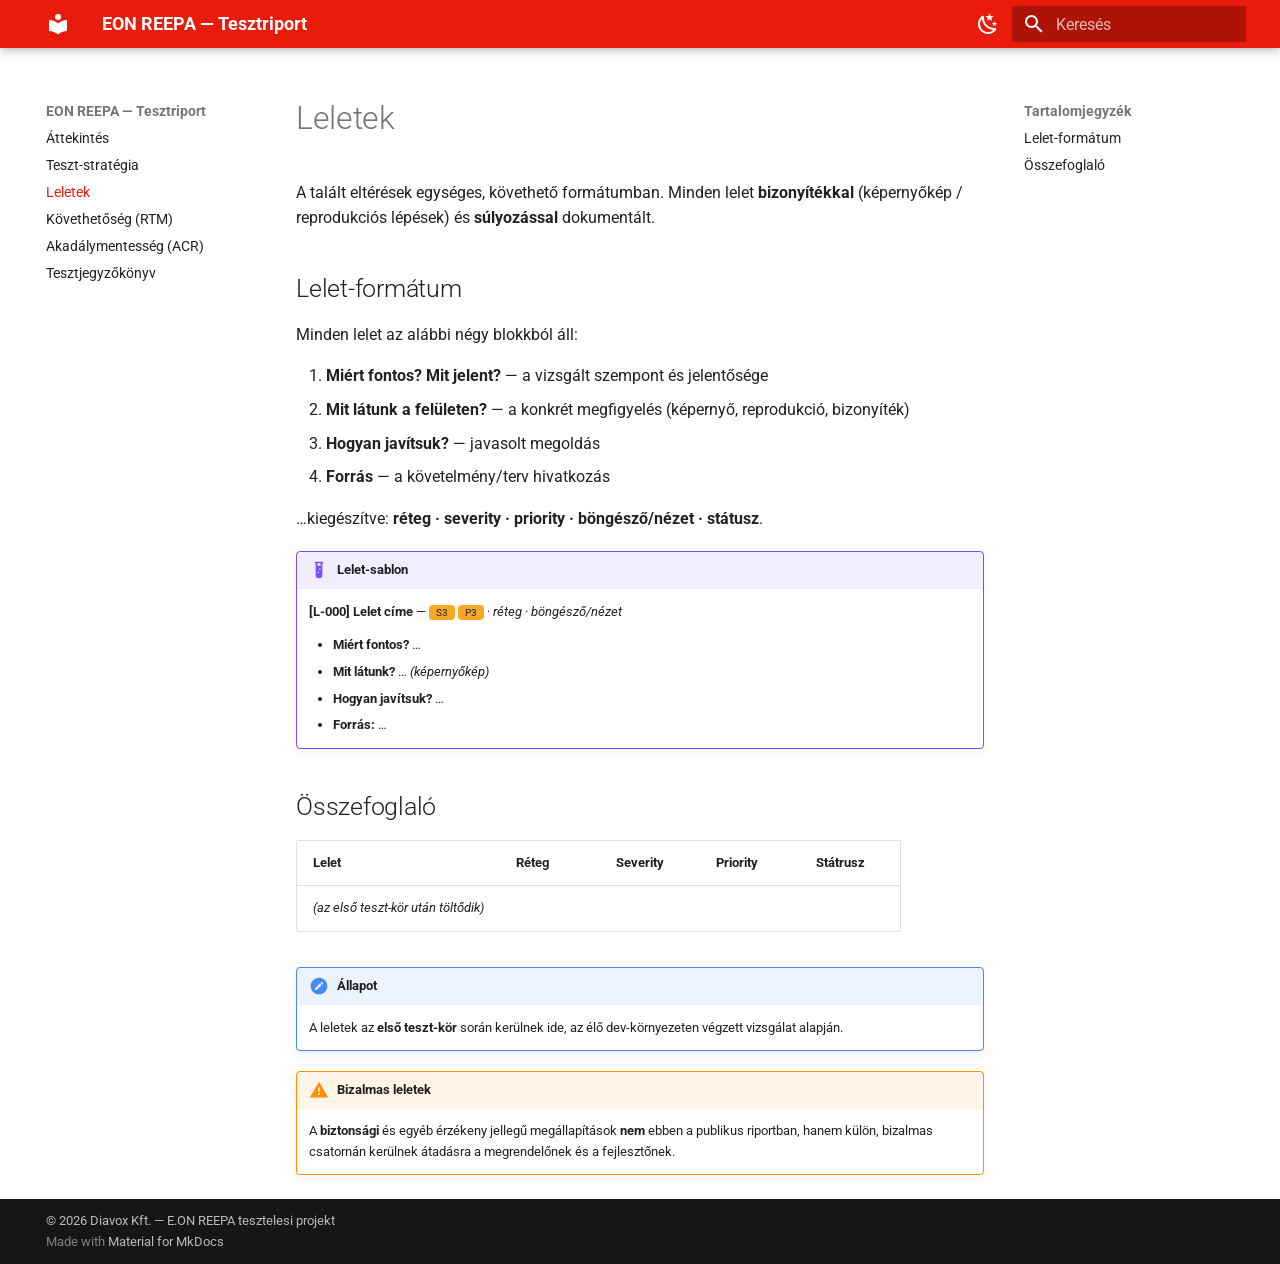
==== 0.1/leletek/index.html @ fbe77873 "Deployed 7384f3c to 0.1 with MkDocs 1.6.1 and mike 2.2.0" ====
<!doctype html>
<html lang="hu" class="no-js">
  <head>
    
      <meta charset="utf-8">
      <meta name="viewport" content="width=device-width,initial-scale=1">
      
        <meta name="description" content="Az EON REEPA adatbekero urlap tesztelesi riportja (ISO/IEC/IEEE 29119-3:2021)">
      
      
        <meta name="author" content="Diavox Kft.">
      
      
      
        <link rel="prev" href="../teszt-strategia/">
      
      
        <link rel="next" href="../rtm/">
      
      
        
      
      
      <link rel="icon" href="../assets/images/favicon.png">
      <meta name="generator" content="mkdocs-1.6.1, mkdocs-material-9.7.6">
    
    
      
        <title>Leletek - EON REEPA — Tesztriport</title>
      
    
    
      <link rel="stylesheet" href="../assets/stylesheets/main.484c7ddc.min.css">
      
        
        <link rel="stylesheet" href="../assets/stylesheets/palette.ab4e12ef.min.css">
      
      


    
    
      
    
    
      
        
        
        <link rel="preconnect" href="https://fonts.gstatic.com" crossorigin>
        <link rel="stylesheet" href="https://fonts.googleapis.com/css?family=Roboto:300,300i,400,400i,700,700i%7CRoboto+Mono:400,400i,700,700i&display=fallback">
        <style>:root{--md-text-font:"Roboto";--md-code-font:"Roboto Mono"}</style>
      
    
    
      <link rel="stylesheet" href="../stylesheets/extra.css">
    
    <script>__md_scope=new URL("..",location),__md_hash=e=>[...e].reduce(((e,_)=>(e<<5)-e+_.charCodeAt(0)),0),__md_get=(e,_=localStorage,t=__md_scope)=>JSON.parse(_.getItem(t.pathname+"."+e)),__md_set=(e,_,t=localStorage,a=__md_scope)=>{try{t.setItem(a.pathname+"."+e,JSON.stringify(_))}catch(e){}}</script>
    
      

    
    
  </head>
  
  
    
    
      
    
    
    
    
    <body dir="ltr" data-md-color-scheme="default" data-md-color-primary="custom" data-md-color-accent="custom">
  
    
    <input class="md-toggle" data-md-toggle="drawer" type="checkbox" id="__drawer" autocomplete="off">
    <input class="md-toggle" data-md-toggle="search" type="checkbox" id="__search" autocomplete="off">
    <label class="md-overlay" for="__drawer"></label>
    <div data-md-component="skip">
      
        
        <a href="#leletek" class="md-skip">
          Kihagyás
        </a>
      
    </div>
    <div data-md-component="announce">
      
    </div>
    
      <div data-md-color-scheme="default" data-md-component="outdated" hidden>
        
      </div>
    
    
      

  

<header class="md-header md-header--shadow" data-md-component="header">
  <nav class="md-header__inner md-grid" aria-label="Élőfej">
    <a href=".." title="EON REEPA — Tesztriport" class="md-header__button md-logo" aria-label="EON REEPA — Tesztriport" data-md-component="logo">
      
  
  <svg xmlns="http://www.w3.org/2000/svg" viewBox="0 0 24 24"><path d="M12 8a3 3 0 0 0 3-3 3 3 0 0 0-3-3 3 3 0 0 0-3 3 3 3 0 0 0 3 3m0 3.54C9.64 9.35 6.5 8 3 8v11c3.5 0 6.64 1.35 9 3.54 2.36-2.19 5.5-3.54 9-3.54V8c-3.5 0-6.64 1.35-9 3.54"/></svg>

    </a>
    <label class="md-header__button md-icon" for="__drawer">
      
      <svg xmlns="http://www.w3.org/2000/svg" viewBox="0 0 24 24"><path d="M3 6h18v2H3zm0 5h18v2H3zm0 5h18v2H3z"/></svg>
    </label>
    <div class="md-header__title" data-md-component="header-title">
      <div class="md-header__ellipsis">
        <div class="md-header__topic">
          <span class="md-ellipsis">
            EON REEPA — Tesztriport
          </span>
        </div>
        <div class="md-header__topic" data-md-component="header-topic">
          <span class="md-ellipsis">
            
              Leletek
            
          </span>
        </div>
      </div>
    </div>
    
      
        <form class="md-header__option" data-md-component="palette">
  
    
    
    
    <input class="md-option" data-md-color-media="" data-md-color-scheme="default" data-md-color-primary="custom" data-md-color-accent="custom"  aria-label="Sotet mod"  type="radio" name="__palette" id="__palette_0">
    
      <label class="md-header__button md-icon" title="Sotet mod" for="__palette_1" hidden>
        <svg xmlns="http://www.w3.org/2000/svg" viewBox="0 0 24 24"><path d="m17.75 4.09-2.53 1.94.91 3.06-2.63-1.81-2.63 1.81.91-3.06-2.53-1.94L12.44 4l1.06-3 1.06 3zm3.5 6.91-1.64 1.25.59 1.98-1.7-1.17-1.7 1.17.59-1.98L15.75 11l2.06-.05L18.5 9l.69 1.95zm-2.28 4.95c.83-.08 1.72 1.1 1.19 1.85-.32.45-.66.87-1.08 1.27C15.17 23 8.84 23 4.94 19.07c-3.91-3.9-3.91-10.24 0-14.14.4-.4.82-.76 1.27-1.08.75-.53 1.93.36 1.85 1.19-.27 2.86.69 5.83 2.89 8.02a9.96 9.96 0 0 0 8.02 2.89m-1.64 2.02a12.08 12.08 0 0 1-7.8-3.47c-2.17-2.19-3.33-5-3.49-7.82-2.81 3.14-2.7 7.96.31 10.98 3.02 3.01 7.84 3.12 10.98.31"/></svg>
      </label>
    
  
    
    
    
    <input class="md-option" data-md-color-media="" data-md-color-scheme="slate" data-md-color-primary="custom" data-md-color-accent="custom"  aria-label="Vilagos mod"  type="radio" name="__palette" id="__palette_1">
    
      <label class="md-header__button md-icon" title="Vilagos mod" for="__palette_0" hidden>
        <svg xmlns="http://www.w3.org/2000/svg" viewBox="0 0 24 24"><path d="M12 7a5 5 0 0 1 5 5 5 5 0 0 1-5 5 5 5 0 0 1-5-5 5 5 0 0 1 5-5m0 2a3 3 0 0 0-3 3 3 3 0 0 0 3 3 3 3 0 0 0 3-3 3 3 0 0 0-3-3m0-7 2.39 3.42C13.65 5.15 12.84 5 12 5s-1.65.15-2.39.42zM3.34 7l4.16-.35A7.2 7.2 0 0 0 5.94 8.5c-.44.74-.69 1.5-.83 2.29zm.02 10 1.76-3.77a7.131 7.131 0 0 0 2.38 4.14zM20.65 7l-1.77 3.79a7.02 7.02 0 0 0-2.38-4.15zm-.01 10-4.14.36c.59-.51 1.12-1.14 1.54-1.86.42-.73.69-1.5.83-2.29zM12 22l-2.41-3.44c.74.27 1.55.44 2.41.44.82 0 1.63-.17 2.37-.44z"/></svg>
      </label>
    
  
</form>
      
    
    
      <script>var palette=__md_get("__palette");if(palette&&palette.color){if("(prefers-color-scheme)"===palette.color.media){var media=matchMedia("(prefers-color-scheme: light)"),input=document.querySelector(media.matches?"[data-md-color-media='(prefers-color-scheme: light)']":"[data-md-color-media='(prefers-color-scheme: dark)']");palette.color.media=input.getAttribute("data-md-color-media"),palette.color.scheme=input.getAttribute("data-md-color-scheme"),palette.color.primary=input.getAttribute("data-md-color-primary"),palette.color.accent=input.getAttribute("data-md-color-accent")}for(var[key,value]of Object.entries(palette.color))document.body.setAttribute("data-md-color-"+key,value)}</script>
    
    
    
      
      
        <label class="md-header__button md-icon" for="__search">
          
          <svg xmlns="http://www.w3.org/2000/svg" viewBox="0 0 24 24"><path d="M9.5 3A6.5 6.5 0 0 1 16 9.5c0 1.61-.59 3.09-1.56 4.23l.27.27h.79l5 5-1.5 1.5-5-5v-.79l-.27-.27A6.52 6.52 0 0 1 9.5 16 6.5 6.5 0 0 1 3 9.5 6.5 6.5 0 0 1 9.5 3m0 2C7 5 5 7 5 9.5S7 14 9.5 14 14 12 14 9.5 12 5 9.5 5"/></svg>
        </label>
        <div class="md-search" data-md-component="search" role="dialog">
  <label class="md-search__overlay" for="__search"></label>
  <div class="md-search__inner" role="search">
    <form class="md-search__form" name="search">
      <input type="text" class="md-search__input" name="query" aria-label="Keresés" placeholder="Keresés" autocapitalize="off" autocorrect="off" autocomplete="off" spellcheck="false" data-md-component="search-query" required>
      <label class="md-search__icon md-icon" for="__search">
        
        <svg xmlns="http://www.w3.org/2000/svg" viewBox="0 0 24 24"><path d="M9.5 3A6.5 6.5 0 0 1 16 9.5c0 1.61-.59 3.09-1.56 4.23l.27.27h.79l5 5-1.5 1.5-5-5v-.79l-.27-.27A6.52 6.52 0 0 1 9.5 16 6.5 6.5 0 0 1 3 9.5 6.5 6.5 0 0 1 9.5 3m0 2C7 5 5 7 5 9.5S7 14 9.5 14 14 12 14 9.5 12 5 9.5 5"/></svg>
        
        <svg xmlns="http://www.w3.org/2000/svg" viewBox="0 0 24 24"><path d="M20 11v2H8l5.5 5.5-1.42 1.42L4.16 12l7.92-7.92L13.5 5.5 8 11z"/></svg>
      </label>
      <nav class="md-search__options" aria-label="Keresés">
        
        <button type="reset" class="md-search__icon md-icon" title="Törlés" aria-label="Törlés" tabindex="-1">
          
          <svg xmlns="http://www.w3.org/2000/svg" viewBox="0 0 24 24"><path d="M19 6.41 17.59 5 12 10.59 6.41 5 5 6.41 10.59 12 5 17.59 6.41 19 12 13.41 17.59 19 19 17.59 13.41 12z"/></svg>
        </button>
      </nav>
      
        <div class="md-search__suggest" data-md-component="search-suggest"></div>
      
    </form>
    <div class="md-search__output">
      <div class="md-search__scrollwrap" tabindex="0" data-md-scrollfix>
        <div class="md-search-result" data-md-component="search-result">
          <div class="md-search-result__meta">
            Keresés inicializálása
          </div>
          <ol class="md-search-result__list" role="presentation"></ol>
        </div>
      </div>
    </div>
  </div>
</div>
      
    
    
  </nav>
  
</header>
    
    <div class="md-container" data-md-component="container">
      
      
        
          
        
      
      <main class="md-main" data-md-component="main">
        <div class="md-main__inner md-grid">
          
            
              
              <div class="md-sidebar md-sidebar--primary" data-md-component="sidebar" data-md-type="navigation" >
                <div class="md-sidebar__scrollwrap">
                  <div class="md-sidebar__inner">
                    



<nav class="md-nav md-nav--primary" aria-label="Navigáció" data-md-level="0">
  <label class="md-nav__title" for="__drawer">
    <a href=".." title="EON REEPA — Tesztriport" class="md-nav__button md-logo" aria-label="EON REEPA — Tesztriport" data-md-component="logo">
      
  
  <svg xmlns="http://www.w3.org/2000/svg" viewBox="0 0 24 24"><path d="M12 8a3 3 0 0 0 3-3 3 3 0 0 0-3-3 3 3 0 0 0-3 3 3 3 0 0 0 3 3m0 3.54C9.64 9.35 6.5 8 3 8v11c3.5 0 6.64 1.35 9 3.54 2.36-2.19 5.5-3.54 9-3.54V8c-3.5 0-6.64 1.35-9 3.54"/></svg>

    </a>
    EON REEPA — Tesztriport
  </label>
  
  <ul class="md-nav__list" data-md-scrollfix>
    
      
      
  
  
  
  
    <li class="md-nav__item">
      <a href=".." class="md-nav__link">
        
  
  
  <span class="md-ellipsis">
    
  
    Áttekintés
  

    
  </span>
  
  

      </a>
    </li>
  

    
      
      
  
  
  
  
    <li class="md-nav__item">
      <a href="../teszt-strategia/" class="md-nav__link">
        
  
  
  <span class="md-ellipsis">
    
  
    Teszt-stratégia
  

    
  </span>
  
  

      </a>
    </li>
  

    
      
      
  
  
    
  
  
  
    <li class="md-nav__item md-nav__item--active">
      
      <input class="md-nav__toggle md-toggle" type="checkbox" id="__toc">
      
      
        
      
      
        <label class="md-nav__link md-nav__link--active" for="__toc">
          
  
  
  <span class="md-ellipsis">
    
  
    Leletek
  

    
  </span>
  
  

          <span class="md-nav__icon md-icon"></span>
        </label>
      
      <a href="./" class="md-nav__link md-nav__link--active">
        
  
  
  <span class="md-ellipsis">
    
  
    Leletek
  

    
  </span>
  
  

      </a>
      
        

<nav class="md-nav md-nav--secondary" aria-label="Tartalomjegyzék">
  
  
  
    
  
  
    <label class="md-nav__title" for="__toc">
      <span class="md-nav__icon md-icon"></span>
      Tartalomjegyzék
    </label>
    <ul class="md-nav__list" data-md-component="toc" data-md-scrollfix>
      
        <li class="md-nav__item">
  <a href="#lelet-formatum" class="md-nav__link">
    <span class="md-ellipsis">
      
        Lelet-formátum
      
    </span>
  </a>
  
</li>
      
        <li class="md-nav__item">
  <a href="#osszefoglalo" class="md-nav__link">
    <span class="md-ellipsis">
      
        Összefoglaló
      
    </span>
  </a>
  
</li>
      
    </ul>
  
</nav>
      
    </li>
  

    
      
      
  
  
  
  
    <li class="md-nav__item">
      <a href="../rtm/" class="md-nav__link">
        
  
  
  <span class="md-ellipsis">
    
  
    Követhetőség (RTM)
  

    
  </span>
  
  

      </a>
    </li>
  

    
      
      
  
  
  
  
    <li class="md-nav__item">
      <a href="../akadalymentesseg/" class="md-nav__link">
        
  
  
  <span class="md-ellipsis">
    
  
    Akadálymentesség (ACR)
  

    
  </span>
  
  

      </a>
    </li>
  

    
      
      
  
  
  
  
    <li class="md-nav__item">
      <a href="../tesztjegyzokonyv/" class="md-nav__link">
        
  
  
  <span class="md-ellipsis">
    
  
    Tesztjegyzőkönyv
  

    
  </span>
  
  

      </a>
    </li>
  

    
  </ul>
</nav>
                  </div>
                </div>
              </div>
            
            
              
              <div class="md-sidebar md-sidebar--secondary" data-md-component="sidebar" data-md-type="toc" >
                <div class="md-sidebar__scrollwrap">
                  <div class="md-sidebar__inner">
                    

<nav class="md-nav md-nav--secondary" aria-label="Tartalomjegyzék">
  
  
  
    
  
  
    <label class="md-nav__title" for="__toc">
      <span class="md-nav__icon md-icon"></span>
      Tartalomjegyzék
    </label>
    <ul class="md-nav__list" data-md-component="toc" data-md-scrollfix>
      
        <li class="md-nav__item">
  <a href="#lelet-formatum" class="md-nav__link">
    <span class="md-ellipsis">
      
        Lelet-formátum
      
    </span>
  </a>
  
</li>
      
        <li class="md-nav__item">
  <a href="#osszefoglalo" class="md-nav__link">
    <span class="md-ellipsis">
      
        Összefoglaló
      
    </span>
  </a>
  
</li>
      
    </ul>
  
</nav>
                  </div>
                </div>
              </div>
            
          
          
            <div class="md-content" data-md-component="content">
              
              <article class="md-content__inner md-typeset">
                
                  



<h1 id="leletek">Leletek<a class="headerlink" href="#leletek" title="Permanent link">&para;</a></h1>
<p>A talált eltérések egységes, követhető formátumban. Minden lelet <strong>bizonyítékkal</strong> (képernyőkép / reprodukciós lépések) és <strong>súlyozással</strong> dokumentált.</p>
<h2 id="lelet-formatum">Lelet-formátum<a class="headerlink" href="#lelet-formatum" title="Permanent link">&para;</a></h2>
<p>Minden lelet az alábbi négy blokkból áll:</p>
<ol>
<li><strong>Miért fontos? Mit jelent?</strong> — a vizsgált szempont és jelentősége</li>
<li><strong>Mit látunk a felületen?</strong> — a konkrét megfigyelés (képernyő, reprodukció, bizonyíték)</li>
<li><strong>Hogyan javítsuk?</strong> — javasolt megoldás</li>
<li><strong>Forrás</strong> — a követelmény/terv hivatkozás</li>
</ol>
<p>…kiegészítve: <strong>réteg · severity · priority · böngésző/nézet · státusz</strong>.</p>
<div class="admonition example">
<p class="admonition-title">Lelet-sablon</p>
<p><strong>[L-000] Lelet címe</strong> — <span class="sev-s3">S3</span> <span class="prio-p3">P3</span> · <em>réteg</em> · <em>böngésző/nézet</em></p>
<ul>
<li><strong>Miért fontos?</strong> …</li>
<li><strong>Mit látunk?</strong> … <em>(képernyőkép)</em></li>
<li><strong>Hogyan javítsuk?</strong> …</li>
<li><strong>Forrás:</strong> …</li>
</ul>
</div>
<h2 id="osszefoglalo">Összefoglaló<a class="headerlink" href="#osszefoglalo" title="Permanent link">&para;</a></h2>
<table>
<thead>
<tr>
<th>Lelet</th>
<th>Réteg</th>
<th>Severity</th>
<th>Priority</th>
<th>Státrusz</th>
</tr>
</thead>
<tbody>
<tr>
<td><em>(az első teszt-kör után töltődik)</em></td>
<td></td>
<td></td>
<td></td>
<td></td>
</tr>
</tbody>
</table>
<div class="admonition note">
<p class="admonition-title">Állapot</p>
<p>A leletek az <strong>első teszt-kör</strong> során kerülnek ide, az élő dev-környezeten végzett vizsgálat alapján.</p>
</div>
<div class="admonition warning">
<p class="admonition-title">Bizalmas leletek</p>
<p>A <strong>biztonsági</strong> és egyéb érzékeny jellegű megállapítások <strong>nem</strong> ebben a publikus riportban, hanem külön, bizalmas csatornán kerülnek átadásra a megrendelőnek és a fejlesztőnek.</p>
</div>












                
              </article>
            </div>
          
          
<script>var target=document.getElementById(location.hash.slice(1));target&&target.name&&(target.checked=target.name.startsWith("__tabbed_"))</script>
        </div>
        
          <button type="button" class="md-top md-icon" data-md-component="top" hidden>
  
  <svg xmlns="http://www.w3.org/2000/svg" viewBox="0 0 24 24"><path d="M13 20h-2V8l-5.5 5.5-1.42-1.42L12 4.16l7.92 7.92-1.42 1.42L13 8z"/></svg>
  Vissza a tetejére
</button>
        
      </main>
      
        <footer class="md-footer">
  
  <div class="md-footer-meta md-typeset">
    <div class="md-footer-meta__inner md-grid">
      <div class="md-copyright">
  
    <div class="md-copyright__highlight">
      &copy; 2026 Diavox Kft. — E.ON REEPA tesztelesi projekt
    </div>
  
  
    Made with
    <a href="https://squidfunk.github.io/mkdocs-material/" target="_blank" rel="noopener">
      Material for MkDocs
    </a>
  
</div>
      
    </div>
  </div>
</footer>
      
    </div>
    <div class="md-dialog" data-md-component="dialog">
      <div class="md-dialog__inner md-typeset"></div>
    </div>
    
    
    
      
      
      <script id="__config" type="application/json">{"annotate": null, "base": "..", "features": ["navigation.sections", "navigation.top", "navigation.tracking", "toc.follow", "search.suggest", "search.highlight", "content.code.copy"], "search": "../assets/javascripts/workers/search.2c215733.min.js", "tags": null, "translations": {"clipboard.copied": "V\u00e1g\u00f3lapra m\u00e1solva", "clipboard.copy": "M\u00e1sol\u00e1s v\u00e1g\u00f3lapra", "search.result.more.one": "1 tov\u00e1bbi tal\u00e1lat az oldalon", "search.result.more.other": "# tov\u00e1bbi tal\u00e1lat az oldalon", "search.result.none": "Nincs tal\u00e1lat", "search.result.one": "1 egyez\u0151 dokumentum", "search.result.other": "# egyez\u0151 dokumentum", "search.result.placeholder": "Keres\u00e9shez \u00edrj ide valamit", "search.result.term.missing": "\u00dcres", "select.version": "Verzi\u00f3v\u00e1lt\u00e1s"}, "version": {"default": "latest", "provider": "mike"}}</script>
    
    
      <script src="../assets/javascripts/bundle.79ae519e.min.js"></script>
      
    
  </body>
</html>
---- 0.1/assets/stylesheets/main.484c7ddc.min.css ----
@charset "UTF-8";html{-webkit-text-size-adjust:none;-moz-text-size-adjust:none;text-size-adjust:none;box-sizing:border-box}*,:after,:before{box-sizing:inherit}@media (prefers-reduced-motion){*,:after,:before{transition:none!important}}body{margin:0}a,button,input,label{-webkit-tap-highlight-color:transparent}a{color:inherit;text-decoration:none}hr{border:0;box-sizing:initial;display:block;height:.05rem;overflow:visible;padding:0}small{font-size:80%}sub,sup{line-height:1em}img{border-style:none}table{border-collapse:initial;border-spacing:0}td,th{font-weight:400;vertical-align:top}button{background:#0000;border:0;font-family:inherit;font-size:inherit;margin:0;padding:0}input{border:0;outline:none}:root{--md-primary-fg-color:#4051b5;--md-primary-fg-color--light:#5d6cc0;--md-primary-fg-color--dark:#303fa1;--md-primary-bg-color:#fff;--md-primary-bg-color--light:#ffffffb3;--md-accent-fg-color:#526cfe;--md-accent-fg-color--transparent:#526cfe1a;--md-accent-bg-color:#fff;--md-accent-bg-color--light:#ffffffb3}[data-md-color-scheme=default]{color-scheme:light}[data-md-color-scheme=default] img[src$="#gh-dark-mode-only"],[data-md-color-scheme=default] img[src$="#only-dark"]{display:none}:root,[data-md-color-scheme=default]{--md-hue:225deg;--md-default-fg-color:#000000de;--md-default-fg-color--light:#0000008a;--md-default-fg-color--lighter:#00000052;--md-default-fg-color--lightest:#00000012;--md-default-bg-color:#fff;--md-default-bg-color--light:#ffffffb3;--md-default-bg-color--lighter:#ffffff4d;--md-default-bg-color--lightest:#ffffff1f;--md-code-fg-color:#36464e;--md-code-bg-color:#f5f5f5;--md-code-bg-color--light:#f5f5f5b3;--md-code-bg-color--lighter:#f5f5f54d;--md-code-hl-color:#4287ff;--md-code-hl-color--light:#4287ff1a;--md-code-hl-number-color:#d52a2a;--md-code-hl-special-color:#db1457;--md-code-hl-function-color:#a846b9;--md-code-hl-constant-color:#6e59d9;--md-code-hl-keyword-color:#3f6ec6;--md-code-hl-string-color:#1c7d4d;--md-code-hl-name-color:var(--md-code-fg-color);--md-code-hl-operator-color:var(--md-default-fg-color--light);--md-code-hl-punctuation-color:var(--md-default-fg-color--light);--md-code-hl-comment-color:var(--md-default-fg-color--light);--md-code-hl-generic-color:var(--md-default-fg-color--light);--md-code-hl-variable-color:var(--md-default-fg-color--light);--md-typeset-color:var(--md-default-fg-color);--md-typeset-a-color:var(--md-primary-fg-color);--md-typeset-del-color:#f5503d26;--md-typeset-ins-color:#0bd57026;--md-typeset-kbd-color:#fafafa;--md-typeset-kbd-accent-color:#fff;--md-typeset-kbd-border-color:#b8b8b8;--md-typeset-mark-color:#ffff0080;--md-typeset-table-color:#0000001f;--md-typeset-table-color--light:rgba(0,0,0,.035);--md-admonition-fg-color:var(--md-default-fg-color);--md-admonition-bg-color:var(--md-default-bg-color);--md-warning-fg-color:#000000de;--md-warning-bg-color:#ff9;--md-footer-fg-color:#fff;--md-footer-fg-color--light:#ffffffb3;--md-footer-fg-color--lighter:#ffffff73;--md-footer-bg-color:#000000de;--md-footer-bg-color--dark:#00000052;--md-shadow-z1:0 0.2rem 0.5rem #0000000d,0 0 0.05rem #0000001a;--md-shadow-z2:0 0.2rem 0.5rem #0000001a,0 0 0.05rem #00000040;--md-shadow-z3:0 0.2rem 0.5rem #0003,0 0 0.05rem #00000059}.md-icon svg{fill:currentcolor;display:block;height:1.2rem;width:1.2rem}body{-webkit-font-smoothing:antialiased;-moz-osx-font-smoothing:grayscale;--md-text-font-family:var(--md-text-font,_),-apple-system,BlinkMacSystemFont,Helvetica,Arial,sans-serif;--md-code-font-family:var(--md-code-font,_),SFMono-Regular,Consolas,Menlo,monospace}aside,body,input{font-feature-settings:"kern","liga";color:var(--md-typeset-color);font-family:var(--md-text-font-family)}code,kbd,pre{font-feature-settings:"kern";font-family:var(--md-code-font-family)}:root{--md-typeset-table-sort-icon:url('data:image/svg+xml;charset=utf-8,<svg xmlns="http://www.w3.org/2000/svg" viewBox="0 0 24 24"><path d="m18 21-4-4h3V7h-3l4-4 4 4h-3v10h3M2 19v-2h10v2M2 13v-2h7v2M2 7V5h4v2z"/></svg>');--md-typeset-table-sort-icon--asc:url('data:image/svg+xml;charset=utf-8,<svg xmlns="http://www.w3.org/2000/svg" viewBox="0 0 24 24"><path d="M19 17h3l-4 4-4-4h3V3h2M2 17h10v2H2M6 5v2H2V5m0 6h7v2H2z"/></svg>');--md-typeset-table-sort-icon--desc:url('data:image/svg+xml;charset=utf-8,<svg xmlns="http://www.w3.org/2000/svg" viewBox="0 0 24 24"><path d="M19 7h3l-4-4-4 4h3v14h2M2 17h10v2H2M6 5v2H2V5m0 6h7v2H2z"/></svg>')}.md-typeset{-webkit-print-color-adjust:exact;color-adjust:exact;font-size:.8rem;line-height:1.6;overflow-wrap:break-word}@media print{.md-typeset{font-size:.68rem}}.md-typeset blockquote,.md-typeset dl,.md-typeset figure,.md-typeset ol,.md-typeset pre,.md-typeset ul{margin-bottom:1em;margin-top:1em}.md-typeset h1{color:var(--md-default-fg-color--light);font-size:2em;line-height:1.3;margin:0 0 1.25em}.md-typeset h1,.md-typeset h2{font-weight:300;letter-spacing:-.01em}.md-typeset h2{font-size:1.5625em;line-height:1.4;margin:1.6em 0 .64em}.md-typeset h3{font-size:1.25em;font-weight:400;letter-spacing:-.01em;line-height:1.5;margin:1.6em 0 .8em}.md-typeset h2+h3{margin-top:.8em}.md-typeset h4{font-weight:700;letter-spacing:-.01em;margin:1em 0}.md-typeset h5,.md-typeset h6{color:var(--md-default-fg-color--light);font-size:.8em;font-weight:700;letter-spacing:-.01em;margin:1.25em 0}.md-typeset h5{text-transform:uppercase}.md-typeset h5 code{text-transform:none}.md-typeset hr{border-bottom:.05rem solid var(--md-default-fg-color--lightest);display:flow-root;margin:1.5em 0}.md-typeset a{color:var(--md-typeset-a-color);word-break:break-word}.md-typeset a,.md-typeset a:before{transition:color 125ms}.md-typeset a:focus,.md-typeset a:hover{color:var(--md-accent-fg-color)}.md-typeset a:focus code,.md-typeset a:hover code{background-color:var(--md-accent-fg-color--transparent);color:var(--md-accent-fg-color)}.md-typeset a code{color:var(--md-typeset-a-color)}.md-typeset a.focus-visible{outline-color:var(--md-accent-fg-color);outline-offset:.2rem}.md-typeset code,.md-typeset kbd,.md-typeset pre{color:var(--md-code-fg-color);direction:ltr;font-variant-ligatures:none;transition:background-color 125ms}@media print{.md-typeset code,.md-typeset kbd,.md-typeset pre{white-space:pre-wrap}}.md-typeset code{background-color:var(--md-code-bg-color);border-radius:.1rem;-webkit-box-decoration-break:clone;box-decoration-break:clone;font-size:.85em;padding:0 .2941176471em;transition:color 125ms,background-color 125ms;word-break:break-word}.md-typeset code:not(.focus-visible){-webkit-tap-highlight-color:transparent;outline:none}.md-typeset pre{display:flow-root;line-height:1.4;position:relative}.md-typeset pre>code{-webkit-box-decoration-break:slice;box-decoration-break:slice;box-shadow:none;display:block;margin:0;outline-color:var(--md-accent-fg-color);overflow:auto;padding:.7720588235em 1.1764705882em;scrollbar-color:var(--md-default-fg-color--lighter) #0000;scrollbar-width:thin;touch-action:auto;word-break:normal}.md-typeset pre>code:hover{scrollbar-color:var(--md-accent-fg-color) #0000}.md-typeset pre>code::-webkit-scrollbar{height:.2rem;width:.2rem}.md-typeset pre>code::-webkit-scrollbar-thumb{background-color:var(--md-default-fg-color--lighter)}.md-typeset pre>code::-webkit-scrollbar-thumb:hover{background-color:var(--md-accent-fg-color)}.md-typeset kbd{background-color:var(--md-typeset-kbd-color);border-radius:.1rem;box-shadow:0 .1rem 0 .05rem var(--md-typeset-kbd-border-color),0 .1rem 0 var(--md-typeset-kbd-border-color),0 -.1rem .2rem var(--md-typeset-kbd-accent-color) inset;color:var(--md-default-fg-color);display:inline-block;font-size:.75em;padding:0 .6666666667em;vertical-align:text-top;word-break:break-word}.md-typeset mark{background-color:var(--md-typeset-mark-color);-webkit-box-decoration-break:clone;box-decoration-break:clone;color:inherit;word-break:break-word}.md-typeset abbr{cursor:help;text-decoration:none}.md-typeset [data-preview],.md-typeset abbr{border-bottom:.05rem dotted var(--md-default-fg-color--light)}.md-typeset small{opacity:.75}[dir=ltr] .md-typeset sub,[dir=ltr] .md-typeset sup{margin-left:.078125em}[dir=rtl] .md-typeset sub,[dir=rtl] .md-typeset sup{margin-right:.078125em}[dir=ltr] .md-typeset blockquote{padding-left:.6rem}[dir=rtl] .md-typeset blockquote{padding-right:.6rem}[dir=ltr] .md-typeset blockquote{border-left:.2rem solid var(--md-default-fg-color--lighter)}[dir=rtl] .md-typeset blockquote{border-right:.2rem solid var(--md-default-fg-color--lighter)}.md-typeset blockquote{color:var(--md-default-fg-color--light);margin-left:0;margin-right:0}.md-typeset ul{list-style-type:disc}.md-typeset ul[type]{list-style-type:revert-layer}[dir=ltr] .md-typeset ol,[dir=ltr] .md-typeset ul{margin-left:.625em}[dir=rtl] .md-typeset ol,[dir=rtl] .md-typeset ul{margin-right:.625em}.md-typeset ol,.md-typeset ul{padding:0}.md-typeset ol:not([hidden]),.md-typeset ul:not([hidden]){display:flow-root}.md-typeset ol ol,.md-typeset ul ol{list-style-type:lower-alpha}.md-typeset ol ol ol,.md-typeset ul ol ol{list-style-type:lower-roman}.md-typeset ol ol ol ol,.md-typeset ul ol ol ol{list-style-type:upper-alpha}.md-typeset ol ol ol ol ol,.md-typeset ul ol ol ol ol{list-style-type:upper-roman}.md-typeset ol[type],.md-typeset ul[type]{list-style-type:revert-layer}[dir=ltr] .md-typeset ol li,[dir=ltr] .md-typeset ul li{margin-left:1.25em}[dir=rtl] .md-typeset ol li,[dir=rtl] .md-typeset ul li{margin-right:1.25em}.md-typeset ol li,.md-typeset ul li{margin-bottom:.5em}.md-typeset ol li blockquote,.md-typeset ol li p,.md-typeset ul li blockquote,.md-typeset ul li p{margin:.5em 0}.md-typeset ol li:last-child,.md-typeset ul li:last-child{margin-bottom:0}[dir=ltr] .md-typeset ol li ol,[dir=ltr] .md-typeset ol li ul,[dir=ltr] .md-typeset ul li ol,[dir=ltr] .md-typeset ul li ul{margin-left:.625em}[dir=rtl] .md-typeset ol li ol,[dir=rtl] .md-typeset ol li ul,[dir=rtl] .md-typeset ul li ol,[dir=rtl] .md-typeset ul li ul{margin-right:.625em}.md-typeset ol li ol,.md-typeset ol li ul,.md-typeset ul li ol,.md-typeset ul li ul{margin-bottom:.5em;margin-top:.5em}[dir=ltr] .md-typeset dd{margin-left:1.875em}[dir=rtl] .md-typeset dd{margin-right:1.875em}.md-typeset dd{margin-bottom:1.5em;margin-top:1em}.md-typeset img,.md-typeset svg,.md-typeset video{height:auto;max-width:100%}.md-typeset img[align=left]{margin:1em 1em 1em 0}.md-typeset img[align=right]{margin:1em 0 1em 1em}.md-typeset img[align]:only-child{margin-top:0}.md-typeset figure{display:flow-root;margin:1em auto;max-width:100%;text-align:center;width:fit-content}.md-typeset figure img{display:block;margin:0 auto}.md-typeset figcaption{font-style:italic;margin:1em auto;max-width:24rem}.md-typeset iframe{max-width:100%}.md-typeset table:not([class]){background-color:var(--md-default-bg-color);border:.05rem solid var(--md-typeset-table-color);border-radius:.1rem;display:inline-block;font-size:.64rem;max-width:100%;overflow:auto;touch-action:auto}@media print{.md-typeset table:not([class]){display:table}}.md-typeset table:not([class])+*{margin-top:1.5em}.md-typeset table:not([class]) td>:first-child,.md-typeset table:not([class]) th>:first-child{margin-top:0}.md-typeset table:not([class]) td>:last-child,.md-typeset table:not([class]) th>:last-child{margin-bottom:0}.md-typeset table:not([class]) td:not([align]),.md-typeset table:not([class]) th:not([align]){text-align:left}[dir=rtl] .md-typeset table:not([class]) td:not([align]),[dir=rtl] .md-typeset table:not([class]) th:not([align]){text-align:right}.md-typeset table:not([class]) th{font-weight:700;min-width:5rem;padding:.9375em 1.25em;vertical-align:top}.md-typeset table:not([class]) td{border-top:.05rem solid var(--md-typeset-table-color);padding:.9375em 1.25em;vertical-align:top}.md-typeset table:not([class]) tbody tr{transition:background-color 125ms}.md-typeset table:not([class]) tbody tr:hover{background-color:var(--md-typeset-table-color--light);box-shadow:0 .05rem 0 var(--md-default-bg-color) inset}.md-typeset table:not([class]) a{word-break:normal}.md-typeset table th[role=columnheader]{cursor:pointer}[dir=ltr] .md-typeset table th[role=columnheader]:after{margin-left:.5em}[dir=rtl] .md-typeset table th[role=columnheader]:after{margin-right:.5em}.md-typeset table th[role=columnheader]:after{content:"";display:inline-block;height:1.2em;-webkit-mask-image:var(--md-typeset-table-sort-icon);mask-image:var(--md-typeset-table-sort-icon);-webkit-mask-repeat:no-repeat;mask-repeat:no-repeat;-webkit-mask-size:contain;mask-size:contain;transition:background-color 125ms;vertical-align:text-bottom;width:1.2em}.md-typeset table th[role=columnheader]:hover:after{background-color:var(--md-default-fg-color--lighter)}.md-typeset table th[role=columnheader][aria-sort=ascending]:after{background-color:var(--md-default-fg-color--light);-webkit-mask-image:var(--md-typeset-table-sort-icon--asc);mask-image:var(--md-typeset-table-sort-icon--asc)}.md-typeset table th[role=columnheader][aria-sort=descending]:after{background-color:var(--md-default-fg-color--light);-webkit-mask-image:var(--md-typeset-table-sort-icon--desc);mask-image:var(--md-typeset-table-sort-icon--desc)}.md-typeset__scrollwrap{margin:1em -.8rem;overflow-x:auto;touch-action:auto}.md-typeset__table{display:inline-block;margin-bottom:.5em;padding:0 .8rem}@media print{.md-typeset__table{display:block}}html .md-typeset__table table{display:table;margin:0;overflow:hidden;width:100%}@media screen and (max-width:44.984375em){.md-content__inner>pre{margin:1em -.8rem}.md-content__inner>pre code{border-radius:0}}.md-typeset .md-author{border-radius:100%;display:block;flex-shrink:0;height:1.6rem;overflow:hidden;position:relative;transition:color 125ms,transform 125ms;width:1.6rem}.md-typeset .md-author img{display:block}.md-typeset .md-author--more{background:var(--md-default-fg-color--lightest);color:var(--md-default-fg-color--lighter);font-size:.6rem;font-weight:700;line-height:1.6rem;text-align:center}.md-typeset .md-author--long{height:2.4rem;width:2.4rem}.md-typeset a.md-author{transform:scale(1)}.md-typeset a.md-author img{border-radius:100%;filter:grayscale(100%) opacity(75%);transition:filter 125ms}.md-typeset a.md-author:focus,.md-typeset a.md-author:hover{transform:scale(1.1);z-index:1}.md-typeset a.md-author:focus img,.md-typeset a.md-author:hover img{filter:grayscale(0)}.md-banner{background-color:var(--md-footer-bg-color);color:var(--md-footer-fg-color);overflow:auto}@media print{.md-banner{display:none}}.md-banner--warning{background-color:var(--md-warning-bg-color);color:var(--md-warning-fg-color)}.md-banner__inner{font-size:.7rem;margin:.6rem auto;padding:0 .8rem}[dir=ltr] .md-banner__button{float:right}[dir=rtl] .md-banner__button{float:left}.md-banner__button{color:inherit;cursor:pointer;transition:opacity .25s}.no-js .md-banner__button{display:none}.md-banner__button:hover{opacity:.7}html{font-size:125%;height:100%;overflow-x:hidden}@media screen and (min-width:100em){html{font-size:137.5%}}@media screen and (min-width:125em){html{font-size:150%}}body{background-color:var(--md-default-bg-color);display:flex;flex-direction:column;font-size:.5rem;min-height:100%;position:relative;width:100%}@media print{body{display:block}}@media screen and (max-width:59.984375em){body[data-md-scrolllock]{position:fixed}}.md-grid{margin-left:auto;margin-right:auto;max-width:61rem}.md-container{display:flex;flex-direction:column;flex-grow:1}@media print{.md-container{display:block}}.md-main{flex-grow:1}.md-main__inner{display:flex;height:100%;margin-top:1.5rem}.md-ellipsis{overflow:hidden;text-overflow:ellipsis}.md-toggle{display:none}.md-option{height:0;opacity:0;position:absolute;width:0}.md-option:checked+label:not([hidden]){display:block}.md-option.focus-visible+label{outline-color:var(--md-accent-fg-color);outline-style:auto}.md-skip{background-color:var(--md-default-fg-color);border-radius:.1rem;color:var(--md-default-bg-color);font-size:.64rem;margin:.5rem;opacity:0;outline-color:var(--md-accent-fg-color);padding:.3rem .5rem;position:fixed;transform:translateY(.4rem);z-index:-1}.md-skip:focus{opacity:1;transform:translateY(0);transition:transform .25s cubic-bezier(.4,0,.2,1),opacity 175ms 75ms;z-index:10}@page{margin:25mm}:root{--md-clipboard-icon:url('data:image/svg+xml;charset=utf-8,<svg xmlns="http://www.w3.org/2000/svg" viewBox="0 0 24 24"><path d="M19 21H8V7h11m0-2H8a2 2 0 0 0-2 2v14a2 2 0 0 0 2 2h11a2 2 0 0 0 2-2V7a2 2 0 0 0-2-2m-3-4H4a2 2 0 0 0-2 2v14h2V3h12z"/></svg>')}.md-clipboard{border-radius:.1rem;color:var(--md-default-fg-color--lightest);cursor:pointer;height:1.5em;outline-color:var(--md-accent-fg-color);outline-offset:.1rem;transition:color .25s;width:1.5em;z-index:1}@media print{.md-clipboard{display:none}}.md-clipboard:not(.focus-visible){-webkit-tap-highlight-color:transparent;outline:none}:hover>.md-clipboard{color:var(--md-default-fg-color--light)}.md-clipboard:focus,.md-clipboard:hover{color:var(--md-accent-fg-color)}.md-clipboard:after{background-color:currentcolor;content:"";display:block;height:1.125em;margin:0 auto;-webkit-mask-image:var(--md-clipboard-icon);mask-image:var(--md-clipboard-icon);-webkit-mask-position:center;mask-position:center;-webkit-mask-repeat:no-repeat;mask-repeat:no-repeat;-webkit-mask-size:contain;mask-size:contain;width:1.125em}.md-clipboard--inline{cursor:pointer}.md-clipboard--inline code{transition:color .25s,background-color .25s}.md-clipboard--inline:focus code,.md-clipboard--inline:hover code{background-color:var(--md-accent-fg-color--transparent);color:var(--md-accent-fg-color)}:root{--md-code-select-icon:url('data:image/svg+xml;charset=utf-8,<svg xmlns="http://www.w3.org/2000/svg" viewBox="0 0 24 24"><path d="M19 19h-4v2h4c1.1 0 2-.9 2-2v-4h-2m0-12h-4v2h4v4h2V5c0-1.1-.9-2-2-2M5 5h4V3H5c-1.1 0-2 .9-2 2v4h2m0 6H3v4c0 1.1.9 2 2 2h4v-2H5zm2-4h2v2H7zm4 0h2v2h-2zm4 0h2v2h-2zM7 7h2v2H7zm4 0h2v2h-2zm4 0h2v2h-2zm-8 8h2v2H7zm4 0h2v2h-2zm4 0h2v2h-2z"/></svg>');--md-code-copy-icon:url('data:image/svg+xml;charset=utf-8,<svg xmlns="http://www.w3.org/2000/svg" viewBox="0 0 24 24"><path d="M19 21H8V7h11m0-2H8a2 2 0 0 0-2 2v14a2 2 0 0 0 2 2h11a2 2 0 0 0 2-2V7a2 2 0 0 0-2-2m-3-4H4a2 2 0 0 0-2 2v14h2V3h12z"/></svg>')}.md-typeset .md-code__content{display:grid}.md-code__nav{background-color:var(--md-code-bg-color--lighter);border-radius:.1rem;display:flex;gap:.2rem;padding:.2rem;position:absolute;right:.25em;top:.25em;transition:background-color .25s;z-index:1}:hover>.md-code__nav{background-color:var(--md-code-bg-color--light)}.md-code__button{color:var(--md-default-fg-color--lightest);cursor:pointer;display:block;height:1.5em;outline-color:var(--md-accent-fg-color);outline-offset:.1rem;transition:color .25s;width:1.5em}:hover>*>.md-code__button{color:var(--md-default-fg-color--light)}.md-code__button.focus-visible,.md-code__button:hover{color:var(--md-accent-fg-color)}.md-code__button--active{color:var(--md-default-fg-color)!important}.md-code__button:after{background-color:currentcolor;content:"";display:block;height:1.125em;margin:0 auto;-webkit-mask-position:center;mask-position:center;-webkit-mask-repeat:no-repeat;mask-repeat:no-repeat;-webkit-mask-size:contain;mask-size:contain;width:1.125em}.md-code__button[data-md-type=select]:after{-webkit-mask-image:var(--md-code-select-icon);mask-image:var(--md-code-select-icon)}.md-code__button[data-md-type=copy]:after{-webkit-mask-image:var(--md-code-copy-icon);mask-image:var(--md-code-copy-icon)}@keyframes consent{0%{opacity:0;transform:translateY(100%)}to{opacity:1;transform:translateY(0)}}@keyframes overlay{0%{opacity:0}to{opacity:1}}.md-consent__overlay{animation:overlay .25s both;-webkit-backdrop-filter:blur(.1rem);backdrop-filter:blur(.1rem);background-color:#0000008a;height:100%;opacity:1;position:fixed;top:0;width:100%;z-index:5}.md-consent__inner{animation:consent .5s cubic-bezier(.1,.7,.1,1) both;background-color:var(--md-default-bg-color);border:0;border-radius:.1rem;bottom:0;box-shadow:0 0 .2rem #0000001a,0 .2rem .4rem #0003;max-height:100%;overflow:auto;padding:0;position:fixed;width:100%;z-index:5}.md-consent__form{padding:.8rem}.md-consent__settings{display:none;margin:1em 0}input:checked+.md-consent__settings{display:block}.md-consent__controls{margin-bottom:.8rem}.md-typeset .md-consent__controls .md-button{display:inline}@media screen and (max-width:44.984375em){.md-typeset .md-consent__controls .md-button{display:block;margin-top:.4rem;text-align:center;width:100%}}.md-consent label{cursor:pointer}.md-content{flex-grow:1;min-width:0}.md-content__inner{margin:0 .8rem 1.2rem;padding-top:.6rem}@media screen and (min-width:76.25em){[dir=ltr] .md-sidebar--primary:not([hidden])~.md-content>.md-content__inner{margin-left:1.2rem}[dir=ltr] .md-sidebar--secondary:not([hidden])~.md-content>.md-content__inner,[dir=rtl] .md-sidebar--primary:not([hidden])~.md-content>.md-content__inner{margin-right:1.2rem}[dir=rtl] .md-sidebar--secondary:not([hidden])~.md-content>.md-content__inner{margin-left:1.2rem}}.md-content__inner:before{content:"";display:block;height:.4rem}.md-content__inner>:last-child{margin-bottom:0}[dir=ltr] .md-content__button{float:right}[dir=rtl] .md-content__button{float:left}[dir=ltr] .md-content__button{margin-left:.4rem}[dir=rtl] .md-content__button{margin-right:.4rem}.md-content__button{margin:.4rem 0;padding:0}@media print{.md-content__button{display:none}}.md-typeset .md-content__button{color:var(--md-default-fg-color--lighter)}.md-content__button svg{display:inline;vertical-align:top}[dir=rtl] .md-content__button svg{transform:scaleX(-1)}[dir=ltr] .md-dialog{right:.8rem}[dir=rtl] .md-dialog{left:.8rem}.md-dialog{background-color:var(--md-default-fg-color);border-radius:.1rem;bottom:.8rem;box-shadow:var(--md-shadow-z3);min-width:11.1rem;opacity:0;padding:.4rem .6rem;pointer-events:none;position:fixed;transform:translateY(100%);transition:transform 0ms .4s,opacity .4s;z-index:4}@media print{.md-dialog{display:none}}.md-dialog--active{opacity:1;pointer-events:auto;transform:translateY(0);transition:transform .4s cubic-bezier(.075,.85,.175,1),opacity .4s}.md-dialog__inner{color:var(--md-default-bg-color);font-size:.7rem}.md-feedback{margin:2em 0 1em;text-align:center}.md-feedback fieldset{border:none;margin:0;padding:0}.md-feedback__title{font-weight:700;margin:1em auto}.md-feedback__inner{position:relative}.md-feedback__list{display:flex;flex-wrap:wrap;place-content:baseline center;position:relative}.md-feedback__list:hover .md-icon:not(:disabled){color:var(--md-default-fg-color--lighter)}:disabled .md-feedback__list{min-height:1.8rem}.md-feedback__icon{color:var(--md-default-fg-color--light);cursor:pointer;flex-shrink:0;margin:0 .1rem;transition:color 125ms}.md-feedback__icon:not(:disabled).md-icon:hover{color:var(--md-accent-fg-color)}.md-feedback__icon:disabled{color:var(--md-default-fg-color--lightest);pointer-events:none}.md-feedback__note{opacity:0;position:relative;transform:translateY(.4rem);transition:transform .4s cubic-bezier(.1,.7,.1,1),opacity .15s}.md-feedback__note>*{margin:0 auto;max-width:16rem}:disabled .md-feedback__note{opacity:1;transform:translateY(0)}@media print{.md-feedback{display:none}}.md-footer{background-color:var(--md-footer-bg-color);color:var(--md-footer-fg-color)}@media print{.md-footer{display:none}}.md-footer__inner{justify-content:space-between;overflow:auto;padding:.2rem}.md-footer__inner:not([hidden]){display:flex}.md-footer__link{align-items:end;display:flex;flex-grow:0.01;margin-bottom:.4rem;margin-top:1rem;max-width:100%;outline-color:var(--md-accent-fg-color);overflow:hidden;transition:opacity .25s}.md-footer__link:focus,.md-footer__link:hover{opacity:.7}[dir=rtl] .md-footer__link svg{transform:scaleX(-1)}@media screen and (max-width:44.984375em){.md-footer__link--prev{flex-shrink:0}.md-footer__link--prev .md-footer__title{display:none}}[dir=ltr] .md-footer__link--next{margin-left:auto}[dir=rtl] .md-footer__link--next{margin-right:auto}.md-footer__link--next{text-align:right}[dir=rtl] .md-footer__link--next{text-align:left}.md-footer__title{flex-grow:1;font-size:.9rem;margin-bottom:.7rem;max-width:calc(100% - 2.4rem);padding:0 1rem;white-space:nowrap}.md-footer__button{margin:.2rem;padding:.4rem}.md-footer__direction{font-size:.64rem;opacity:.7}.md-footer-meta{background-color:var(--md-footer-bg-color--dark)}.md-footer-meta__inner{display:flex;flex-wrap:wrap;justify-content:space-between;padding:.2rem}html .md-footer-meta.md-typeset a{color:var(--md-footer-fg-color--light)}html .md-footer-meta.md-typeset a:focus,html .md-footer-meta.md-typeset a:hover{color:var(--md-footer-fg-color)}.md-copyright{color:var(--md-footer-fg-color--lighter);font-size:.64rem;margin:auto .6rem;padding:.4rem 0;width:100%}@media screen and (min-width:45em){.md-copyright{width:auto}}.md-copyright__highlight{color:var(--md-footer-fg-color--light)}.md-social{display:inline-flex;gap:.2rem;margin:0 .4rem;padding:.2rem 0 .6rem}@media screen and (min-width:45em){.md-social{padding:.6rem 0}}.md-social__link{display:inline-block;height:1.6rem;text-align:center;width:1.6rem}.md-social__link:before{line-height:1.9}.md-social__link svg{fill:currentcolor;max-height:.8rem;vertical-align:-25%}.md-typeset .md-button{border:.1rem solid;border-radius:.1rem;color:var(--md-primary-fg-color);cursor:pointer;display:inline-block;font-weight:700;padding:.625em 2em;transition:color 125ms,background-color 125ms,border-color 125ms}.md-typeset .md-button--primary{background-color:var(--md-primary-fg-color);border-color:var(--md-primary-fg-color);color:var(--md-primary-bg-color)}.md-typeset .md-button:focus,.md-typeset .md-button:hover{background-color:var(--md-accent-fg-color);border-color:var(--md-accent-fg-color);color:var(--md-accent-bg-color)}[dir=ltr] .md-typeset .md-input{border-top-left-radius:.1rem}[dir=ltr] .md-typeset .md-input,[dir=rtl] .md-typeset .md-input{border-top-right-radius:.1rem}[dir=rtl] .md-typeset .md-input{border-top-left-radius:.1rem}.md-typeset .md-input{border-bottom:.1rem solid var(--md-default-fg-color--lighter);box-shadow:var(--md-shadow-z1);font-size:.8rem;height:1.8rem;padding:0 .6rem;transition:border .25s,box-shadow .25s}.md-typeset .md-input:focus,.md-typeset .md-input:hover{border-bottom-color:var(--md-accent-fg-color);box-shadow:var(--md-shadow-z2)}.md-typeset .md-input--stretch{width:100%}.md-header{background-color:var(--md-primary-fg-color);box-shadow:0 0 .2rem #0000,0 .2rem .4rem #0000;color:var(--md-primary-bg-color);display:block;left:0;position:sticky;right:0;top:0;z-index:4}@media print{.md-header{display:none}}.md-header[hidden]{transform:translateY(-100%);transition:transform .25s cubic-bezier(.8,0,.6,1),box-shadow .25s}.md-header--shadow{box-shadow:0 0 .2rem #0000001a,0 .2rem .4rem #0003;transition:transform .25s cubic-bezier(.1,.7,.1,1),box-shadow .25s}.md-header__inner{align-items:center;display:flex;padding:0 .2rem}.md-header__button{color:currentcolor;cursor:pointer;margin:.2rem;outline-color:var(--md-accent-fg-color);padding:.4rem;position:relative;transition:opacity .25s;vertical-align:middle;z-index:1}.md-header__button:hover{opacity:.7}.md-header__button:not([hidden]){display:inline-block}.md-header__button:not(.focus-visible){-webkit-tap-highlight-color:transparent;outline:none}.md-header__button.md-logo{margin:.2rem;padding:.4rem}@media screen and (max-width:76.234375em){.md-header__button.md-logo{display:none}}.md-header__button.md-logo img,.md-header__button.md-logo svg{fill:currentcolor;display:block;height:1.2rem;width:auto}@media screen and (min-width:60em){.md-header__button[for=__search]{display:none}}.no-js .md-header__button[for=__search]{display:none}[dir=rtl] .md-header__button[for=__search] svg{transform:scaleX(-1)}@media screen and (min-width:76.25em){.md-header__button[for=__drawer]{display:none}}.md-header__topic{display:flex;max-width:100%;position:absolute;transition:transform .4s cubic-bezier(.1,.7,.1,1),opacity .15s;white-space:nowrap}.md-header__topic+.md-header__topic{opacity:0;pointer-events:none;transform:translateX(1.25rem);transition:transform .4s cubic-bezier(1,.7,.1,.1),opacity .15s;z-index:-1}[dir=rtl] .md-header__topic+.md-header__topic{transform:translateX(-1.25rem)}.md-header__topic:first-child{font-weight:700}[dir=ltr] .md-header__title{margin-left:1rem;margin-right:.4rem}[dir=rtl] .md-header__title{margin-left:.4rem;margin-right:1rem}.md-header__title{flex-grow:1;font-size:.9rem;height:2.4rem;line-height:2.4rem}.md-header__title--active .md-header__topic{opacity:0;pointer-events:none;transform:translateX(-1.25rem);transition:transform .4s cubic-bezier(1,.7,.1,.1),opacity .15s;z-index:-1}[dir=rtl] .md-header__title--active .md-header__topic{transform:translateX(1.25rem)}.md-header__title--active .md-header__topic+.md-header__topic{opacity:1;pointer-events:auto;transform:translateX(0);transition:transform .4s cubic-bezier(.1,.7,.1,1),opacity .15s;z-index:0}.md-header__title>.md-header__ellipsis{height:100%;position:relative;width:100%}.md-header__option{display:flex;flex-shrink:0;max-width:100%;transition:max-width 0ms .25s,opacity .25s .25s;white-space:nowrap}[data-md-toggle=search]:checked~.md-header .md-header__option{max-width:0;opacity:0;transition:max-width 0ms,opacity 0ms}.md-header__option>input{bottom:0}.md-header__source{display:none}@media screen and (min-width:60em){[dir=ltr] .md-header__source{margin-left:1rem}[dir=rtl] .md-header__source{margin-right:1rem}.md-header__source{display:block;max-width:11.7rem;width:11.7rem}}@media screen and (min-width:76.25em){[dir=ltr] .md-header__source{margin-left:1.4rem}[dir=rtl] .md-header__source{margin-right:1.4rem}}.md-meta{color:var(--md-default-fg-color--light);font-size:.7rem;line-height:1.3}.md-meta__list{display:inline-flex;flex-wrap:wrap;list-style:none;margin:0;padding:0}.md-meta__item:not(:last-child):after{content:"·";margin-left:.2rem;margin-right:.2rem}.md-meta__link{color:var(--md-typeset-a-color)}.md-meta__link:focus,.md-meta__link:hover{color:var(--md-accent-fg-color)}.md-draft{background-color:#ff1744;border-radius:.125em;color:#fff;display:inline-block;font-weight:700;padding-left:.5714285714em;padding-right:.5714285714em}:root{--md-nav-icon--prev:url('data:image/svg+xml;charset=utf-8,<svg xmlns="http://www.w3.org/2000/svg" viewBox="0 0 24 24"><path d="M20 11v2H8l5.5 5.5-1.42 1.42L4.16 12l7.92-7.92L13.5 5.5 8 11z"/></svg>');--md-nav-icon--next:url('data:image/svg+xml;charset=utf-8,<svg xmlns="http://www.w3.org/2000/svg" viewBox="0 0 24 24"><path d="M8.59 16.58 13.17 12 8.59 7.41 10 6l6 6-6 6z"/></svg>');--md-toc-icon:url('data:image/svg+xml;charset=utf-8,<svg xmlns="http://www.w3.org/2000/svg" viewBox="0 0 24 24"><path d="M3 9h14V7H3zm0 4h14v-2H3zm0 4h14v-2H3zm16 0h2v-2h-2zm0-10v2h2V7zm0 6h2v-2h-2z"/></svg>')}.md-nav{font-size:.7rem;line-height:1.3}.md-nav__title{color:var(--md-default-fg-color--light);display:block;font-weight:700;overflow:hidden;padding:0 .6rem;text-overflow:ellipsis}.md-nav__title .md-nav__button{display:none}.md-nav__title .md-nav__button img{height:100%;width:auto}.md-nav__title .md-nav__button.md-logo img,.md-nav__title .md-nav__button.md-logo svg{fill:currentcolor;display:block;height:2.4rem;max-width:100%;object-fit:contain;width:auto}.md-nav__list{list-style:none;margin:0;padding:0}.md-nav__link{align-items:flex-start;display:flex;gap:.4rem;margin-top:.625em;scroll-snap-align:start;transition:color 125ms}.md-nav__link--passed,.md-nav__link--passed code{color:var(--md-default-fg-color--light)}.md-nav__item .md-nav__link--active,.md-nav__item .md-nav__link--active code{color:var(--md-typeset-a-color)}.md-nav__link .md-ellipsis{position:relative}.md-nav__link .md-ellipsis code{word-break:normal}[dir=ltr] .md-nav__link .md-icon:last-child{margin-left:auto}[dir=rtl] .md-nav__link .md-icon:last-child{margin-right:auto}.md-nav__link .md-typeset{font-size:.7rem;line-height:1.3}.md-nav__link svg{fill:currentcolor;flex-shrink:0;height:1.3em;position:relative}.md-nav__link[for]:focus,.md-nav__link[for]:hover,.md-nav__link[href]:focus,.md-nav__link[href]:hover{color:var(--md-accent-fg-color);cursor:pointer}.md-nav__link[for]:focus code,.md-nav__link[for]:hover code,.md-nav__link[href]:focus code,.md-nav__link[href]:hover code{background-color:var(--md-accent-fg-color--transparent);color:var(--md-accent-fg-color)}.md-nav__link.focus-visible{outline-color:var(--md-accent-fg-color);outline-offset:.2rem}.md-nav--primary .md-nav__link[for=__toc]{display:none}.md-nav--primary .md-nav__link[for=__toc] .md-icon:after{background-color:currentcolor;display:block;height:100%;-webkit-mask-image:var(--md-toc-icon);mask-image:var(--md-toc-icon);width:100%}.md-nav--primary .md-nav__link[for=__toc]~.md-nav{display:none}.md-nav__container>.md-nav__link{margin-top:0}.md-nav__container>.md-nav__link:first-child{flex-grow:1;min-width:0}.md-nav__icon{flex-shrink:0}.md-nav__source{display:none}@media screen and (max-width:76.234375em){.md-nav--primary,.md-nav--primary .md-nav{background-color:var(--md-default-bg-color);display:flex;flex-direction:column;height:100%;left:0;position:absolute;right:0;top:0;z-index:1}.md-nav--primary .md-nav__item,.md-nav--primary .md-nav__title{font-size:.8rem;line-height:1.5}.md-nav--primary .md-nav__title{background-color:var(--md-default-fg-color--lightest);color:var(--md-default-fg-color--light);cursor:pointer;height:5.6rem;line-height:2.4rem;padding:3rem .8rem .2rem;position:relative;white-space:nowrap}[dir=ltr] .md-nav--primary .md-nav__title .md-nav__icon{left:.4rem}[dir=rtl] .md-nav--primary .md-nav__title .md-nav__icon{right:.4rem}.md-nav--primary .md-nav__title .md-nav__icon{display:block;height:1.2rem;margin:.2rem;position:absolute;top:.4rem;width:1.2rem}.md-nav--primary .md-nav__title .md-nav__icon:after{background-color:currentcolor;content:"";display:block;height:100%;-webkit-mask-image:var(--md-nav-icon--prev);mask-image:var(--md-nav-icon--prev);-webkit-mask-position:center;mask-position:center;-webkit-mask-repeat:no-repeat;mask-repeat:no-repeat;-webkit-mask-size:contain;mask-size:contain;width:100%}.md-nav--primary .md-nav__title~.md-nav__list{background-color:var(--md-default-bg-color);box-shadow:0 .05rem 0 var(--md-default-fg-color--lightest) inset;overflow-y:auto;scroll-snap-type:y mandatory;touch-action:pan-y}.md-nav--primary .md-nav__title~.md-nav__list>:first-child{border-top:0}.md-nav--primary .md-nav__title[for=__drawer]{background-color:var(--md-primary-fg-color);color:var(--md-primary-bg-color);font-weight:700}.md-nav--primary .md-nav__title .md-logo{display:block;left:.2rem;margin:.2rem;padding:.4rem;position:absolute;right:.2rem;top:.2rem}.md-nav--primary .md-nav__list{flex:1}.md-nav--primary .md-nav__item{border-top:.05rem solid var(--md-default-fg-color--lightest)}.md-nav--primary .md-nav__item--active>.md-nav__link{color:var(--md-typeset-a-color)}.md-nav--primary .md-nav__item--active>.md-nav__link:focus,.md-nav--primary .md-nav__item--active>.md-nav__link:hover{color:var(--md-accent-fg-color)}.md-nav--primary .md-nav__link{margin-top:0;padding:.6rem .8rem}.md-nav--primary .md-nav__link svg{margin-top:.1em}.md-nav--primary .md-nav__link>.md-nav__link{padding:0}[dir=ltr] .md-nav--primary .md-nav__link .md-nav__icon{margin-right:-.2rem}[dir=rtl] .md-nav--primary .md-nav__link .md-nav__icon{margin-left:-.2rem}.md-nav--primary .md-nav__link .md-nav__icon{font-size:1.2rem;height:1.2rem;width:1.2rem}.md-nav--primary .md-nav__link .md-nav__icon:after{background-color:currentcolor;content:"";display:block;height:100%;-webkit-mask-image:var(--md-nav-icon--next);mask-image:var(--md-nav-icon--next);-webkit-mask-position:center;mask-position:center;-webkit-mask-repeat:no-repeat;mask-repeat:no-repeat;-webkit-mask-size:contain;mask-size:contain;width:100%}[dir=rtl] .md-nav--primary .md-nav__icon:after{transform:scale(-1)}.md-nav--primary .md-nav--secondary .md-nav{background-color:initial;position:static}[dir=ltr] .md-nav--primary .md-nav--secondary .md-nav .md-nav__link{padding-left:1.4rem}[dir=rtl] .md-nav--primary .md-nav--secondary .md-nav .md-nav__link{padding-right:1.4rem}[dir=ltr] .md-nav--primary .md-nav--secondary .md-nav .md-nav .md-nav__link{padding-left:2rem}[dir=rtl] .md-nav--primary .md-nav--secondary .md-nav .md-nav .md-nav__link{padding-right:2rem}[dir=ltr] .md-nav--primary .md-nav--secondary .md-nav .md-nav .md-nav .md-nav__link{padding-left:2.6rem}[dir=rtl] .md-nav--primary .md-nav--secondary .md-nav .md-nav .md-nav .md-nav__link{padding-right:2.6rem}[dir=ltr] .md-nav--primary .md-nav--secondary .md-nav .md-nav .md-nav .md-nav .md-nav__link{padding-left:3.2rem}[dir=rtl] .md-nav--primary .md-nav--secondary .md-nav .md-nav .md-nav .md-nav .md-nav__link{padding-right:3.2rem}.md-nav--secondary{background-color:initial}.md-nav__toggle~.md-nav{display:flex;opacity:0;transform:translateX(100%);transition:transform .25s cubic-bezier(.8,0,.6,1),opacity 125ms 50ms}[dir=rtl] .md-nav__toggle~.md-nav{transform:translateX(-100%)}.md-nav__toggle:checked~.md-nav{opacity:1;transform:translateX(0);transition:transform .25s cubic-bezier(.4,0,.2,1),opacity 125ms 125ms}.md-nav__toggle:checked~.md-nav>.md-nav__list{backface-visibility:hidden}}@media screen and (max-width:59.984375em){.md-nav--primary .md-nav__link[for=__toc]{display:flex}.md-nav--primary .md-nav__link[for=__toc] .md-icon:after{content:""}.md-nav--primary .md-nav__link[for=__toc]+.md-nav__link{display:none}.md-nav--primary .md-nav__link[for=__toc]~.md-nav{display:flex}.md-nav__source{background-color:var(--md-primary-fg-color--dark);color:var(--md-primary-bg-color);display:block;padding:0 .2rem}}@media screen and (min-width:60em) and (max-width:76.234375em){.md-nav--integrated .md-nav__link[for=__toc]{display:flex}.md-nav--integrated .md-nav__link[for=__toc] .md-icon:after{content:""}.md-nav--integrated .md-nav__link[for=__toc]+.md-nav__link{display:none}.md-nav--integrated .md-nav__link[for=__toc]~.md-nav{display:flex}}@media screen and (min-width:60em){.md-nav{margin-bottom:-.4rem}.md-nav--secondary .md-nav__title{background:var(--md-default-bg-color);box-shadow:0 0 .4rem .4rem var(--md-default-bg-color);position:sticky;top:0;z-index:1}.md-nav--secondary .md-nav__title[for=__toc]{scroll-snap-align:start}.md-nav--secondary .md-nav__title .md-nav__icon{display:none}[dir=ltr] .md-nav--secondary .md-nav__list{padding-left:.6rem}[dir=rtl] .md-nav--secondary .md-nav__list{padding-right:.6rem}.md-nav--secondary .md-nav__list{padding-bottom:.4rem}[dir=ltr] .md-nav--secondary .md-nav__item>.md-nav__link{margin-right:.4rem}[dir=rtl] .md-nav--secondary .md-nav__item>.md-nav__link{margin-left:.4rem}}@media screen and (min-width:76.25em){.md-nav{margin-bottom:-.4rem;transition:max-height .25s cubic-bezier(.86,0,.07,1)}.md-nav--primary .md-nav__title{background:var(--md-default-bg-color);box-shadow:0 0 .4rem .4rem var(--md-default-bg-color);position:sticky;top:0;z-index:1}.md-nav--primary .md-nav__title[for=__drawer]{scroll-snap-align:start}.md-nav--primary .md-nav__title .md-nav__icon{display:none}[dir=ltr] .md-nav--primary .md-nav__list{padding-left:.6rem}[dir=rtl] .md-nav--primary .md-nav__list{padding-right:.6rem}.md-nav--primary .md-nav__list{padding-bottom:.4rem}[dir=ltr] .md-nav--primary .md-nav__item>.md-nav__link{margin-right:.4rem}[dir=rtl] .md-nav--primary .md-nav__item>.md-nav__link{margin-left:.4rem}.md-nav__toggle~.md-nav{display:grid;grid-template-rows:minmax(.4rem,0fr);opacity:0;transition:grid-template-rows .25s cubic-bezier(.86,0,.07,1),opacity .25s,visibility 0ms .25s;visibility:collapse}.md-nav__toggle~.md-nav>.md-nav__list{overflow:hidden}.md-nav__toggle.md-toggle--indeterminate~.md-nav,.md-nav__toggle:checked~.md-nav{grid-template-rows:minmax(.4rem,1fr);opacity:1;transition:grid-template-rows .25s cubic-bezier(.86,0,.07,1),opacity .15s .1s,visibility 0ms;visibility:visible}.md-nav__toggle.md-toggle--indeterminate~.md-nav{transition:none}.md-nav__item--nested>.md-nav>.md-nav__title{display:none}.md-nav__item--section{display:block;margin:1.25em 0}.md-nav__item--section:last-child{margin-bottom:0}.md-nav__item--section>.md-nav__link{font-weight:700}.md-nav__item--section>.md-nav__link[for]{color:var(--md-default-fg-color--light)}.md-nav__item--section>.md-nav__link:not(.md-nav__container){pointer-events:none}.md-nav__item--section>.md-nav__link .md-icon,.md-nav__item--section>.md-nav__link>[for]{display:none}[dir=ltr] .md-nav__item--section>.md-nav{margin-left:-.6rem}[dir=rtl] .md-nav__item--section>.md-nav{margin-right:-.6rem}.md-nav__item--section>.md-nav{display:block;opacity:1;visibility:visible}.md-nav__item--section>.md-nav>.md-nav__list>.md-nav__item{padding:0}.md-nav__icon{border-radius:100%;height:.9rem;transition:background-color .25s;width:.9rem}.md-nav__icon:hover{background-color:var(--md-accent-fg-color--transparent)}.md-nav__icon:after{background-color:currentcolor;border-radius:100%;content:"";display:inline-block;height:100%;-webkit-mask-image:var(--md-nav-icon--next);mask-image:var(--md-nav-icon--next);-webkit-mask-position:center;mask-position:center;-webkit-mask-repeat:no-repeat;mask-repeat:no-repeat;-webkit-mask-size:contain;mask-size:contain;transition:transform .25s;vertical-align:-.1rem;width:100%}[dir=rtl] .md-nav__icon:after{transform:rotate(180deg)}.md-nav__item--nested .md-nav__toggle:checked~.md-nav__link .md-nav__icon:after,.md-nav__item--nested .md-toggle--indeterminate~.md-nav__link .md-nav__icon:after{transform:rotate(90deg)}.md-nav--lifted>.md-nav__list>.md-nav__item,.md-nav--lifted>.md-nav__title{display:none}.md-nav--lifted>.md-nav__list>.md-nav__item--active{display:block}.md-nav--lifted>.md-nav__list>.md-nav__item--active>.md-nav__link{background:var(--md-default-bg-color);box-shadow:0 0 .4rem .4rem var(--md-default-bg-color);margin-top:0;position:sticky;top:0;z-index:1}.md-nav--lifted>.md-nav__list>.md-nav__item--active>.md-nav__link:not(.md-nav__container){pointer-events:none}.md-nav--lifted>.md-nav__list>.md-nav__item--active.md-nav__item--section{margin:0}[dir=ltr] .md-nav--lifted>.md-nav__list>.md-nav__item>.md-nav:not(.md-nav--secondary){margin-left:-.6rem}[dir=rtl] .md-nav--lifted>.md-nav__list>.md-nav__item>.md-nav:not(.md-nav--secondary){margin-right:-.6rem}.md-nav--lifted>.md-nav__list>.md-nav__item>[for]{color:var(--md-default-fg-color--light)}.md-nav--lifted .md-nav[data-md-level="1"]{grid-template-rows:minmax(.4rem,1fr);opacity:1;visibility:visible}[dir=ltr] .md-nav--integrated>.md-nav__list>.md-nav__item--active .md-nav--secondary{border-left:.05rem solid var(--md-primary-fg-color)}[dir=rtl] .md-nav--integrated>.md-nav__list>.md-nav__item--active .md-nav--secondary{border-right:.05rem solid var(--md-primary-fg-color)}.md-nav--integrated>.md-nav__list>.md-nav__item--active .md-nav--secondary{display:block;margin-bottom:1.25em;opacity:1;visibility:visible}.md-nav--integrated>.md-nav__list>.md-nav__item--active .md-nav--secondary>.md-nav__list{overflow:visible;padding-bottom:0}.md-nav--integrated>.md-nav__list>.md-nav__item--active .md-nav--secondary>.md-nav__title{display:none}}.md-pagination{font-size:.8rem;font-weight:700;gap:.4rem}.md-pagination,.md-pagination>*{align-items:center;display:flex;justify-content:center}.md-pagination>*{border-radius:.2rem;height:1.8rem;min-width:1.8rem;text-align:center}.md-pagination__current{background-color:var(--md-default-fg-color--lightest);color:var(--md-default-fg-color--light)}.md-pagination__link{transition:color 125ms,background-color 125ms}.md-pagination__link:focus,.md-pagination__link:hover{background-color:var(--md-accent-fg-color--transparent);color:var(--md-accent-fg-color)}.md-pagination__link:focus svg,.md-pagination__link:hover svg{color:var(--md-accent-fg-color)}.md-pagination__link.focus-visible{outline-color:var(--md-accent-fg-color);outline-offset:.2rem}.md-pagination__link svg{fill:currentcolor;color:var(--md-default-fg-color--lighter);display:block;max-height:100%;width:1.2rem}:root{--md-path-icon:url('data:image/svg+xml;charset=utf-8,<svg xmlns="http://www.w3.org/2000/svg" viewBox="0 0 24 24"><path d="M8.59 16.58 13.17 12 8.59 7.41 10 6l6 6-6 6z"/></svg>')}.md-path{font-size:.7rem;margin:0 .8rem;overflow:auto;padding-top:1.2rem}.md-path:not([hidden]){display:block}@media screen and (min-width:76.25em){.md-path{margin:0 1.2rem}}.md-path__list{align-items:center;display:flex;gap:.2rem;list-style:none;margin:0;padding:0}.md-path__item:not(:first-child){display:inline-flex;gap:.2rem;white-space:nowrap}.md-path__item:not(:first-child):before{background-color:var(--md-default-fg-color--lighter);content:"";display:inline;height:.8rem;-webkit-mask-image:var(--md-path-icon);mask-image:var(--md-path-icon);width:.8rem}.md-path__link{align-items:center;color:var(--md-default-fg-color--light);display:flex}.md-path__link:focus,.md-path__link:hover{color:var(--md-accent-fg-color)}:root{--md-post-pin-icon:url('data:image/svg+xml;charset=utf-8,<svg xmlns="http://www.w3.org/2000/svg" viewBox="0 0 24 24"><path d="M16 12V4h1V2H7v2h1v8l-2 2v2h5.2v6h1.6v-6H18v-2z"/></svg>')}.md-post__back{border-bottom:.05rem solid var(--md-default-fg-color--lightest);margin-bottom:1.2rem;padding-bottom:1.2rem}@media screen and (max-width:76.234375em){.md-post__back{display:none}}[dir=rtl] .md-post__back svg{transform:scaleX(-1)}.md-post__authors{display:flex;flex-direction:column;gap:.6rem;margin:0 .6rem 1.2rem}.md-post .md-post__meta a{transition:color 125ms}.md-post .md-post__meta a:focus,.md-post .md-post__meta a:hover{color:var(--md-accent-fg-color)}.md-post__title{color:var(--md-default-fg-color--light);font-weight:700}.md-post--excerpt{margin-bottom:3.2rem}.md-post--excerpt .md-post__header{align-items:center;display:flex;gap:.6rem;min-height:1.6rem}.md-post--excerpt .md-post__authors{align-items:center;display:inline-flex;flex-direction:row;gap:.2rem;margin:0;min-height:2.4rem}[dir=ltr] .md-post--excerpt .md-post__meta .md-meta__list{margin-right:.4rem}[dir=rtl] .md-post--excerpt .md-post__meta .md-meta__list{margin-left:.4rem}.md-post--excerpt .md-post__content>:first-child{--md-scroll-margin:6rem;margin-top:0}.md-post>.md-nav--secondary{margin:1em 0}.md-pin{background:var(--md-default-fg-color--lightest);border-radius:1rem;margin-top:-.05rem;padding:.2rem}.md-pin:after{background-color:currentcolor;content:"";display:block;height:.6rem;margin:0 auto;-webkit-mask-image:var(--md-post-pin-icon);mask-image:var(--md-post-pin-icon);-webkit-mask-position:center;mask-position:center;-webkit-mask-repeat:no-repeat;mask-repeat:no-repeat;-webkit-mask-size:contain;mask-size:contain;width:.6rem}.md-profile{align-items:center;display:flex;font-size:.7rem;gap:.6rem;line-height:1.4;width:100%}.md-profile__description{flex-grow:1}.md-content--post{display:flex}@media screen and (max-width:76.234375em){.md-content--post{flex-flow:column-reverse}}.md-content--post>.md-content__inner{flex-grow:1;min-width:0}@media screen and (min-width:76.25em){[dir=ltr] .md-content--post>.md-content__inner{margin-left:1.2rem}[dir=rtl] .md-content--post>.md-content__inner{margin-right:1.2rem}}@media screen and (max-width:76.234375em){.md-sidebar.md-sidebar--post{padding:0;position:static;width:100%}.md-sidebar.md-sidebar--post .md-sidebar__scrollwrap{overflow:visible}.md-sidebar.md-sidebar--post .md-sidebar__inner{padding:0}.md-sidebar.md-sidebar--post .md-post__meta{margin-left:.6rem;margin-right:.6rem}.md-sidebar.md-sidebar--post .md-nav__item{border:none;display:inline}.md-sidebar.md-sidebar--post .md-nav__list{display:inline-flex;flex-wrap:wrap;gap:.6rem;padding-bottom:.6rem;padding-top:.6rem}.md-sidebar.md-sidebar--post .md-nav__link{padding:0}.md-sidebar.md-sidebar--post .md-nav{height:auto;margin-bottom:0;position:static}}:root{--md-progress-value:0;--md-progress-delay:400ms}.md-progress{background:var(--md-primary-bg-color);height:.075rem;opacity:min(clamp(0,var(--md-progress-value),1),clamp(0,100 - var(--md-progress-value),1));position:fixed;top:0;transform:scaleX(calc(var(--md-progress-value)*1%));transform-origin:left;transition:transform .5s cubic-bezier(.19,1,.22,1),opacity .25s var(--md-progress-delay);width:100%;z-index:4}:root{--md-search-result-icon:url('data:image/svg+xml;charset=utf-8,<svg xmlns="http://www.w3.org/2000/svg" viewBox="0 0 24 24"><path d="M14 2H6a2 2 0 0 0-2 2v16a2 2 0 0 0 2 2h7c-.41-.25-.8-.56-1.14-.9-.33-.33-.61-.7-.86-1.1H6V4h7v5h5v1.18c.71.16 1.39.43 2 .82V8zm6.31 16.9c1.33-2.11.69-4.9-1.4-6.22-2.11-1.33-4.91-.68-6.22 1.4-1.34 2.11-.69 4.89 1.4 6.22 1.46.93 3.32.93 4.79.02L22 23.39 23.39 22zm-3.81.1a2.5 2.5 0 0 1-2.5-2.5 2.5 2.5 0 0 1 2.5-2.5 2.5 2.5 0 0 1 2.5 2.5 2.5 2.5 0 0 1-2.5 2.5"/></svg>')}.md-search{position:relative}@media screen and (min-width:60em){.md-search{padding:.2rem 0}}.no-js .md-search{display:none}.md-search__overlay{opacity:0;z-index:1}@media screen and (max-width:59.984375em){[dir=ltr] .md-search__overlay{left:-2.2rem}[dir=rtl] .md-search__overlay{right:-2.2rem}.md-search__overlay{background-color:var(--md-default-bg-color);border-radius:1rem;height:2rem;overflow:hidden;pointer-events:none;position:absolute;top:-1rem;transform-origin:center;transition:transform .3s .1s,opacity .2s .2s;width:2rem}[data-md-toggle=search]:checked~.md-header .md-search__overlay{opacity:1;transition:transform .4s,opacity .1s}}@media screen and (min-width:60em){[dir=ltr] .md-search__overlay{left:0}[dir=rtl] .md-search__overlay{right:0}.md-search__overlay{background-color:#0000008a;cursor:pointer;height:0;position:fixed;top:0;transition:width 0ms .25s,height 0ms .25s,opacity .25s;width:0}[data-md-toggle=search]:checked~.md-header .md-search__overlay{height:200vh;opacity:1;transition:width 0ms,height 0ms,opacity .25s;width:100%}}@media screen and (max-width:29.984375em){[data-md-toggle=search]:checked~.md-header .md-search__overlay{transform:scale(45)}}@media screen and (min-width:30em) and (max-width:44.984375em){[data-md-toggle=search]:checked~.md-header .md-search__overlay{transform:scale(60)}}@media screen and (min-width:45em) and (max-width:59.984375em){[data-md-toggle=search]:checked~.md-header .md-search__overlay{transform:scale(75)}}.md-search__inner{backface-visibility:hidden}@media screen and (max-width:59.984375em){[dir=ltr] .md-search__inner{left:0}[dir=rtl] .md-search__inner{right:0}.md-search__inner{height:0;opacity:0;overflow:hidden;position:fixed;top:0;transform:translateX(5%);transition:width 0ms .3s,height 0ms .3s,transform .15s cubic-bezier(.4,0,.2,1) .15s,opacity .15s .15s;width:0;z-index:2}[dir=rtl] .md-search__inner{transform:translateX(-5%)}[data-md-toggle=search]:checked~.md-header .md-search__inner{height:100%;opacity:1;transform:translateX(0);transition:width 0ms 0ms,height 0ms 0ms,transform .15s cubic-bezier(.1,.7,.1,1) .15s,opacity .15s .15s;width:100%}}@media screen and (min-width:60em){[dir=ltr] .md-search__inner{float:right}[dir=rtl] .md-search__inner{float:left}.md-search__inner{padding:.1rem 0;position:relative;transition:width .25s cubic-bezier(.1,.7,.1,1);width:11.7rem}}@media screen and (min-width:60em) and (max-width:76.234375em){[data-md-toggle=search]:checked~.md-header .md-search__inner{width:23.4rem}}@media screen and (min-width:76.25em){[data-md-toggle=search]:checked~.md-header .md-search__inner{width:34.4rem}}.md-search__form{background-color:var(--md-default-bg-color);box-shadow:0 0 .6rem #0000;height:2.4rem;position:relative;transition:color .25s,background-color .25s;z-index:2}@media screen and (min-width:60em){.md-search__form{background-color:#00000042;border-radius:.1rem;height:1.8rem}.md-search__form:hover{background-color:#ffffff1f}}[data-md-toggle=search]:checked~.md-header .md-search__form{background-color:var(--md-default-bg-color);border-radius:.1rem .1rem 0 0;box-shadow:0 0 .6rem #00000012;color:var(--md-default-fg-color)}[dir=ltr] .md-search__input{padding-left:3.6rem;padding-right:2.2rem}[dir=rtl] .md-search__input{padding-left:2.2rem;padding-right:3.6rem}.md-search__input{background:#0000;font-size:.9rem;height:100%;position:relative;text-overflow:ellipsis;width:100%;z-index:2}.md-search__input::placeholder{transition:color .25s}.md-search__input::placeholder,.md-search__input~.md-search__icon{color:var(--md-default-fg-color--light)}.md-search__input::-ms-clear{display:none}@media screen and (max-width:59.984375em){.md-search__input{font-size:.9rem;height:2.4rem;width:100%}}@media screen and (min-width:60em){[dir=ltr] .md-search__input{padding-left:2.2rem}[dir=rtl] .md-search__input{padding-right:2.2rem}.md-search__input{color:inherit;font-size:.8rem}.md-search__input::placeholder{color:var(--md-primary-bg-color--light)}.md-search__input+.md-search__icon{color:var(--md-primary-bg-color)}[data-md-toggle=search]:checked~.md-header .md-search__input{text-overflow:clip}[data-md-toggle=search]:checked~.md-header .md-search__input+.md-search__icon{color:var(--md-default-fg-color--light)}[data-md-toggle=search]:checked~.md-header .md-search__input::placeholder{color:#0000}}.md-search__icon{cursor:pointer;display:inline-block;height:1.2rem;transition:color .25s,opacity .25s;width:1.2rem}.md-search__icon:hover{opacity:.7}[dir=ltr] .md-search__icon[for=__search]{left:.5rem}[dir=rtl] .md-search__icon[for=__search]{right:.5rem}.md-search__icon[for=__search]{position:absolute;top:.3rem;z-index:2}[dir=rtl] .md-search__icon[for=__search] svg{transform:scaleX(-1)}@media screen and (max-width:59.984375em){[dir=ltr] .md-search__icon[for=__search]{left:.8rem}[dir=rtl] .md-search__icon[for=__search]{right:.8rem}.md-search__icon[for=__search]{top:.6rem}.md-search__icon[for=__search] svg:first-child{display:none}}@media screen and (min-width:60em){.md-search__icon[for=__search]{pointer-events:none}.md-search__icon[for=__search] svg:last-child{display:none}}[dir=ltr] .md-search__options{right:.5rem}[dir=rtl] .md-search__options{left:.5rem}.md-search__options{pointer-events:none;position:absolute;top:.3rem;z-index:2}@media screen and (max-width:59.984375em){[dir=ltr] .md-search__options{right:.8rem}[dir=rtl] .md-search__options{left:.8rem}.md-search__options{top:.6rem}}[dir=ltr] .md-search__options>.md-icon{margin-left:.2rem}[dir=rtl] .md-search__options>.md-icon{margin-right:.2rem}.md-search__options>.md-icon{color:var(--md-default-fg-color--light);opacity:0;transform:scale(.75);transition:transform .15s cubic-bezier(.1,.7,.1,1),opacity .15s}.md-search__options>.md-icon:not(.focus-visible){-webkit-tap-highlight-color:transparent;outline:none}[data-md-toggle=search]:checked~.md-header .md-search__input:valid~.md-search__options>.md-icon{opacity:1;pointer-events:auto;transform:scale(1)}[data-md-toggle=search]:checked~.md-header .md-search__input:valid~.md-search__options>.md-icon:hover{opacity:.7}[dir=ltr] .md-search__suggest{padding-left:3.6rem;padding-right:2.2rem}[dir=rtl] .md-search__suggest{padding-left:2.2rem;padding-right:3.6rem}.md-search__suggest{align-items:center;color:var(--md-default-fg-color--lighter);display:flex;font-size:.9rem;height:100%;opacity:0;position:absolute;top:0;transition:opacity 50ms;white-space:nowrap;width:100%}@media screen and (min-width:60em){[dir=ltr] .md-search__suggest{padding-left:2.2rem}[dir=rtl] .md-search__suggest{padding-right:2.2rem}.md-search__suggest{font-size:.8rem}}[data-md-toggle=search]:checked~.md-header .md-search__suggest{opacity:1;transition:opacity .3s .1s}[dir=ltr] .md-search__output{border-bottom-left-radius:.1rem}[dir=ltr] .md-search__output,[dir=rtl] .md-search__output{border-bottom-right-radius:.1rem}[dir=rtl] .md-search__output{border-bottom-left-radius:.1rem}.md-search__output{overflow:hidden;position:absolute;width:100%;z-index:1}@media screen and (max-width:59.984375em){.md-search__output{bottom:0;top:2.4rem}}@media screen and (min-width:60em){.md-search__output{opacity:0;top:1.9rem;transition:opacity .4s}[data-md-toggle=search]:checked~.md-header .md-search__output{box-shadow:var(--md-shadow-z3);opacity:1}}.md-search__scrollwrap{backface-visibility:hidden;background-color:var(--md-default-bg-color);height:100%;overflow-y:auto;touch-action:pan-y}@media (-webkit-max-device-pixel-ratio:1),(max-resolution:1dppx){.md-search__scrollwrap{transform:translateZ(0)}}@media screen and (min-width:60em) and (max-width:76.234375em){.md-search__scrollwrap{width:23.4rem}}@media screen and (min-width:76.25em){.md-search__scrollwrap{width:34.4rem}}@media screen and (min-width:60em){.md-search__scrollwrap{max-height:0;scrollbar-color:var(--md-default-fg-color--lighter) #0000;scrollbar-width:thin}[data-md-toggle=search]:checked~.md-header .md-search__scrollwrap{max-height:75vh}.md-search__scrollwrap:hover{scrollbar-color:var(--md-accent-fg-color) #0000}.md-search__scrollwrap::-webkit-scrollbar{height:.2rem;width:.2rem}.md-search__scrollwrap::-webkit-scrollbar-thumb{background-color:var(--md-default-fg-color--lighter)}.md-search__scrollwrap::-webkit-scrollbar-thumb:hover{background-color:var(--md-accent-fg-color)}}.md-search-result{color:var(--md-default-fg-color);word-break:break-word}.md-search-result__meta{background-color:var(--md-default-fg-color--lightest);color:var(--md-default-fg-color--light);font-size:.64rem;line-height:1.8rem;padding:0 .8rem;scroll-snap-align:start}@media screen and (min-width:60em){[dir=ltr] .md-search-result__meta{padding-left:2.2rem}[dir=rtl] .md-search-result__meta{padding-right:2.2rem}}.md-search-result__list{list-style:none;margin:0;padding:0;-webkit-user-select:none;user-select:none}.md-search-result__item{box-shadow:0 -.05rem var(--md-default-fg-color--lightest)}.md-search-result__item:first-child{box-shadow:none}.md-search-result__link{display:block;outline:none;scroll-snap-align:start;transition:background-color .25s}.md-search-result__link:focus,.md-search-result__link:hover{background-color:var(--md-accent-fg-color--transparent)}.md-search-result__link:last-child p:last-child{margin-bottom:.6rem}.md-search-result__more>summary{cursor:pointer;display:block;outline:none;position:sticky;scroll-snap-align:start;top:0;z-index:1}.md-search-result__more>summary::marker{display:none}.md-search-result__more>summary::-webkit-details-marker{display:none}.md-search-result__more>summary>div{color:var(--md-typeset-a-color);font-size:.64rem;padding:.75em .8rem;transition:color .25s,background-color .25s}@media screen and (min-width:60em){[dir=ltr] .md-search-result__more>summary>div{padding-left:2.2rem}[dir=rtl] .md-search-result__more>summary>div{padding-right:2.2rem}}.md-search-result__more>summary:focus>div,.md-search-result__more>summary:hover>div{background-color:var(--md-accent-fg-color--transparent);color:var(--md-accent-fg-color)}.md-search-result__more[open]>summary{background-color:var(--md-default-bg-color)}.md-search-result__article{overflow:hidden;padding:0 .8rem;position:relative}@media screen and (min-width:60em){[dir=ltr] .md-search-result__article{padding-left:2.2rem}[dir=rtl] .md-search-result__article{padding-right:2.2rem}}[dir=ltr] .md-search-result__icon{left:0}[dir=rtl] .md-search-result__icon{right:0}.md-search-result__icon{color:var(--md-default-fg-color--light);height:1.2rem;margin:.5rem;position:absolute;width:1.2rem}@media screen and (max-width:59.984375em){.md-search-result__icon{display:none}}.md-search-result__icon:after{background-color:currentcolor;content:"";display:inline-block;height:100%;-webkit-mask-image:var(--md-search-result-icon);mask-image:var(--md-search-result-icon);-webkit-mask-position:center;mask-position:center;-webkit-mask-repeat:no-repeat;mask-repeat:no-repeat;-webkit-mask-size:contain;mask-size:contain;width:100%}[dir=rtl] .md-search-result__icon:after{transform:scaleX(-1)}.md-search-result .md-typeset{color:var(--md-default-fg-color--light);font-size:.64rem;line-height:1.6}.md-search-result .md-typeset h1{color:var(--md-default-fg-color);font-size:.8rem;font-weight:400;line-height:1.4;margin:.55rem 0}.md-search-result .md-typeset h1 mark{text-decoration:none}.md-search-result .md-typeset h2{color:var(--md-default-fg-color);font-size:.64rem;font-weight:700;line-height:1.6;margin:.5em 0}.md-search-result .md-typeset h2 mark{text-decoration:none}.md-search-result__terms{color:var(--md-default-fg-color);display:block;font-size:.64rem;font-style:italic;margin:.5em 0}.md-search-result mark{background-color:initial;color:var(--md-accent-fg-color);text-decoration:underline}.md-select{position:relative;z-index:1}.md-select__inner{background-color:var(--md-default-bg-color);border-radius:.1rem;box-shadow:var(--md-shadow-z2);color:var(--md-default-fg-color);left:50%;margin-top:.2rem;max-height:0;opacity:0;position:absolute;top:calc(100% - .2rem);transform:translate3d(-50%,.3rem,0);transition:transform .25s 375ms,opacity .25s .25s,max-height 0ms .5s}.md-select:focus-within .md-select__inner,.md-select:hover .md-select__inner{max-height:10rem;opacity:1;transform:translate3d(-50%,0,0);transition:transform .25s cubic-bezier(.1,.7,.1,1),opacity .25s,max-height 0ms}.md-select__inner:after{border-bottom:.2rem solid #0000;border-bottom-color:var(--md-default-bg-color);border-left:.2rem solid #0000;border-right:.2rem solid #0000;border-top:0;content:"";height:0;left:50%;margin-left:-.2rem;margin-top:-.2rem;position:absolute;top:0;width:0}.md-select__list{border-radius:.1rem;font-size:.8rem;list-style-type:none;margin:0;max-height:inherit;overflow:auto;padding:0}.md-select__item{line-height:1.8rem}[dir=ltr] .md-select__link{padding-left:.6rem;padding-right:1.2rem}[dir=rtl] .md-select__link{padding-left:1.2rem;padding-right:.6rem}.md-select__link{cursor:pointer;display:block;outline:none;scroll-snap-align:start;transition:background-color .25s,color .25s;width:100%}.md-select__link:focus,.md-select__link:hover{color:var(--md-accent-fg-color)}.md-select__link:focus{background-color:var(--md-default-fg-color--lightest)}.md-sidebar{align-self:flex-start;flex-shrink:0;padding:1.2rem 0;position:sticky;top:2.4rem;width:12.1rem}@media print{.md-sidebar{display:none}}@media screen and (max-width:76.234375em){[dir=ltr] .md-sidebar--primary{left:-12.1rem}[dir=rtl] .md-sidebar--primary{right:-12.1rem}.md-sidebar--primary{background-color:var(--md-default-bg-color);display:block;height:100%;position:fixed;top:0;transform:translateX(0);transition:transform .25s cubic-bezier(.4,0,.2,1),box-shadow .25s;width:12.1rem;z-index:5}[data-md-toggle=drawer]:checked~.md-container .md-sidebar--primary{box-shadow:var(--md-shadow-z3);transform:translateX(12.1rem)}[dir=rtl] [data-md-toggle=drawer]:checked~.md-container .md-sidebar--primary{transform:translateX(-12.1rem)}.md-sidebar--primary .md-sidebar__scrollwrap{bottom:0;left:0;margin:0;overflow:hidden;position:absolute;right:0;scroll-snap-type:none;top:0}}@media screen and (min-width:76.25em){.md-sidebar{height:0}.no-js .md-sidebar{height:auto}.md-header--lifted~.md-container .md-sidebar{top:4.8rem}}.md-sidebar--secondary{display:none;order:2}@media screen and (min-width:60em){.md-sidebar--secondary{height:0}.no-js .md-sidebar--secondary{height:auto}.md-sidebar--secondary:not([hidden]){display:block}.md-sidebar--secondary .md-sidebar__scrollwrap{touch-action:pan-y}}.md-sidebar__scrollwrap{backface-visibility:hidden;margin:0 .2rem;overflow-y:auto;scrollbar-color:var(--md-default-fg-color--lighter) #0000}@media screen and (min-width:60em){.md-sidebar__scrollwrap{scrollbar-gutter:stable;scrollbar-width:thin}}.md-sidebar__scrollwrap::-webkit-scrollbar{height:.2rem;width:.2rem}.md-sidebar__scrollwrap:focus-within,.md-sidebar__scrollwrap:hover{scrollbar-color:var(--md-accent-fg-color) #0000}.md-sidebar__scrollwrap:focus-within::-webkit-scrollbar-thumb,.md-sidebar__scrollwrap:hover::-webkit-scrollbar-thumb{background-color:var(--md-default-fg-color--lighter)}.md-sidebar__scrollwrap:focus-within::-webkit-scrollbar-thumb:hover,.md-sidebar__scrollwrap:hover::-webkit-scrollbar-thumb:hover{background-color:var(--md-accent-fg-color)}@supports selector(::-webkit-scrollbar){.md-sidebar__scrollwrap{scrollbar-gutter:auto}[dir=ltr] .md-sidebar__inner{padding-right:calc(100% - 11.5rem)}[dir=rtl] .md-sidebar__inner{padding-left:calc(100% - 11.5rem)}}@media screen and (max-width:76.234375em){.md-overlay{background-color:#0000008a;height:0;opacity:0;position:fixed;top:0;transition:width 0ms .25s,height 0ms .25s,opacity .25s;width:0;z-index:5}[data-md-toggle=drawer]:checked~.md-overlay{height:100%;opacity:1;transition:width 0ms,height 0ms,opacity .25s;width:100%}}@keyframes facts{0%{height:0}to{height:.65rem}}@keyframes fact{0%{opacity:0;transform:translateY(100%)}50%{opacity:0}to{opacity:1;transform:translateY(0)}}:root{--md-source-forks-icon:url('data:image/svg+xml;charset=utf-8,<svg xmlns="http://www.w3.org/2000/svg" viewBox="0 0 16 16"><path d="M5 5.372v.878c0 .414.336.75.75.75h4.5a.75.75 0 0 0 .75-.75v-.878a2.25 2.25 0 1 1 1.5 0v.878a2.25 2.25 0 0 1-2.25 2.25h-1.5v2.128a2.251 2.251 0 1 1-1.5 0V8.5h-1.5A2.25 2.25 0 0 1 3.5 6.25v-.878a2.25 2.25 0 1 1 1.5 0M5 3.25a.75.75 0 1 0-1.5 0 .75.75 0 0 0 1.5 0m6.75.75a.75.75 0 1 0 0-1.5.75.75 0 0 0 0 1.5m-3 8.75a.75.75 0 1 0-1.5 0 .75.75 0 0 0 1.5 0"/></svg>');--md-source-repositories-icon:url('data:image/svg+xml;charset=utf-8,<svg xmlns="http://www.w3.org/2000/svg" viewBox="0 0 16 16"><path d="M2 2.5A2.5 2.5 0 0 1 4.5 0h8.75a.75.75 0 0 1 .75.75v12.5a.75.75 0 0 1-.75.75h-2.5a.75.75 0 0 1 0-1.5h1.75v-2h-8a1 1 0 0 0-.714 1.7.75.75 0 1 1-1.072 1.05A2.5 2.5 0 0 1 2 11.5Zm10.5-1h-8a1 1 0 0 0-1 1v6.708A2.5 2.5 0 0 1 4.5 9h8ZM5 12.25a.25.25 0 0 1 .25-.25h3.5a.25.25 0 0 1 .25.25v3.25a.25.25 0 0 1-.4.2l-1.45-1.087a.25.25 0 0 0-.3 0L5.4 15.7a.25.25 0 0 1-.4-.2Z"/></svg>');--md-source-stars-icon:url('data:image/svg+xml;charset=utf-8,<svg xmlns="http://www.w3.org/2000/svg" viewBox="0 0 16 16"><path d="M8 .25a.75.75 0 0 1 .673.418l1.882 3.815 4.21.612a.75.75 0 0 1 .416 1.279l-3.046 2.97.719 4.192a.751.751 0 0 1-1.088.791L8 12.347l-3.766 1.98a.75.75 0 0 1-1.088-.79l.72-4.194L.818 6.374a.75.75 0 0 1 .416-1.28l4.21-.611L7.327.668A.75.75 0 0 1 8 .25m0 2.445L6.615 5.5a.75.75 0 0 1-.564.41l-3.097.45 2.24 2.184a.75.75 0 0 1 .216.664l-.528 3.084 2.769-1.456a.75.75 0 0 1 .698 0l2.77 1.456-.53-3.084a.75.75 0 0 1 .216-.664l2.24-2.183-3.096-.45a.75.75 0 0 1-.564-.41z"/></svg>');--md-source-version-icon:url('data:image/svg+xml;charset=utf-8,<svg xmlns="http://www.w3.org/2000/svg" viewBox="0 0 16 16"><path d="M1 7.775V2.75C1 1.784 1.784 1 2.75 1h5.025c.464 0 .91.184 1.238.513l6.25 6.25a1.75 1.75 0 0 1 0 2.474l-5.026 5.026a1.75 1.75 0 0 1-2.474 0l-6.25-6.25A1.75 1.75 0 0 1 1 7.775m1.5 0c0 .066.026.13.073.177l6.25 6.25a.25.25 0 0 0 .354 0l5.025-5.025a.25.25 0 0 0 0-.354l-6.25-6.25a.25.25 0 0 0-.177-.073H2.75a.25.25 0 0 0-.25.25ZM6 5a1 1 0 1 1 0 2 1 1 0 0 1 0-2"/></svg>')}.md-source{backface-visibility:hidden;display:block;font-size:.65rem;line-height:1.2;outline-color:var(--md-accent-fg-color);transition:opacity .25s;white-space:nowrap}.md-source:hover{opacity:.7}.md-source__icon{display:inline-block;height:2.4rem;vertical-align:middle;width:2rem}[dir=ltr] .md-source__icon svg{margin-left:.6rem}[dir=rtl] .md-source__icon svg{margin-right:.6rem}.md-source__icon svg{margin-top:.6rem}[dir=ltr] .md-source__icon+.md-source__repository{padding-left:2rem}[dir=rtl] .md-source__icon+.md-source__repository{padding-right:2rem}[dir=ltr] .md-source__icon+.md-source__repository{margin-left:-2rem}[dir=rtl] .md-source__icon+.md-source__repository{margin-right:-2rem}[dir=ltr] .md-source__repository{margin-left:.6rem}[dir=rtl] .md-source__repository{margin-right:.6rem}.md-source__repository{display:inline-block;max-width:calc(100% - 1.2rem);overflow:hidden;text-overflow:ellipsis;vertical-align:middle}.md-source__facts{display:flex;font-size:.55rem;gap:.4rem;list-style-type:none;margin:.1rem 0 0;opacity:.75;overflow:hidden;padding:0;width:100%}.md-source__repository--active .md-source__facts{animation:facts .25s ease-in}.md-source__fact{overflow:hidden;text-overflow:ellipsis}.md-source__repository--active .md-source__fact{animation:fact .4s ease-out}[dir=ltr] .md-source__fact:before{margin-right:.1rem}[dir=rtl] .md-source__fact:before{margin-left:.1rem}.md-source__fact:before{background-color:currentcolor;content:"";display:inline-block;height:.6rem;-webkit-mask-position:center;mask-position:center;-webkit-mask-repeat:no-repeat;mask-repeat:no-repeat;-webkit-mask-size:contain;mask-size:contain;vertical-align:text-top;width:.6rem}.md-source__fact:nth-child(1n+2){flex-shrink:0}.md-source__fact--version:before{-webkit-mask-image:var(--md-source-version-icon);mask-image:var(--md-source-version-icon)}.md-source__fact--stars:before{-webkit-mask-image:var(--md-source-stars-icon);mask-image:var(--md-source-stars-icon)}.md-source__fact--forks:before{-webkit-mask-image:var(--md-source-forks-icon);mask-image:var(--md-source-forks-icon)}.md-source__fact--repositories:before{-webkit-mask-image:var(--md-source-repositories-icon);mask-image:var(--md-source-repositories-icon)}.md-source-file{margin:1em 0}[dir=ltr] .md-source-file__fact{margin-right:.6rem}[dir=rtl] .md-source-file__fact{margin-left:.6rem}.md-source-file__fact{align-items:center;color:var(--md-default-fg-color--light);display:inline-flex;font-size:.68rem;gap:.3rem}.md-source-file__fact .md-icon{flex-shrink:0;margin-bottom:.05rem}[dir=ltr] .md-source-file__fact .md-author{float:left}[dir=rtl] .md-source-file__fact .md-author{float:right}.md-source-file__fact .md-author{margin-right:.2rem}.md-source-file__fact svg{width:.9rem}:root{--md-status:url('data:image/svg+xml;charset=utf-8,<svg xmlns="http://www.w3.org/2000/svg" viewBox="0 0 24 24"><path d="M11 9h2V7h-2m1 13c-4.41 0-8-3.59-8-8s3.59-8 8-8 8 3.59 8 8-3.59 8-8 8m0-18A10 10 0 0 0 2 12a10 10 0 0 0 10 10 10 10 0 0 0 10-10A10 10 0 0 0 12 2m-1 15h2v-6h-2z"/></svg>');--md-status--new:url('data:image/svg+xml;charset=utf-8,<svg xmlns="http://www.w3.org/2000/svg" viewBox="0 0 24 24"><path d="m23 12-2.44-2.78.34-3.68-3.61-.82-1.89-3.18L12 3 8.6 1.54 6.71 4.72l-3.61.81.34 3.68L1 12l2.44 2.78-.34 3.69 3.61.82 1.89 3.18L12 21l3.4 1.46 1.89-3.18 3.61-.82-.34-3.68zm-10 5h-2v-2h2zm0-4h-2V7h2z"/></svg>');--md-status--deprecated:url('data:image/svg+xml;charset=utf-8,<svg xmlns="http://www.w3.org/2000/svg" viewBox="0 0 24 24"><path d="M9 3v1H4v2h1v13a2 2 0 0 0 2 2h10a2 2 0 0 0 2-2V6h1V4h-5V3zm0 5h2v9H9zm4 0h2v9h-2z"/></svg>');--md-status--encrypted:url('data:image/svg+xml;charset=utf-8,<svg xmlns="http://www.w3.org/2000/svg" viewBox="0 0 24 24"><path d="M12 1 3 5v6c0 5.55 3.84 10.74 9 12 5.16-1.26 9-6.45 9-12V5zm0 6c1.4 0 2.8 1.1 2.8 2.5V11c.6 0 1.2.6 1.2 1.3v3.5c0 .6-.6 1.2-1.3 1.2H9.2c-.6 0-1.2-.6-1.2-1.3v-3.5c0-.6.6-1.2 1.2-1.2V9.5C9.2 8.1 10.6 7 12 7m0 1.2c-.8 0-1.5.5-1.5 1.3V11h3V9.5c0-.8-.7-1.3-1.5-1.3"/></svg>')}.md-status:after{background-color:var(--md-default-fg-color--light);content:"";display:inline-block;height:1.125em;-webkit-mask-image:var(--md-status);mask-image:var(--md-status);-webkit-mask-position:center;mask-position:center;-webkit-mask-repeat:no-repeat;mask-repeat:no-repeat;-webkit-mask-size:contain;mask-size:contain;vertical-align:text-bottom;width:1.125em}.md-status:hover:after{background-color:currentcolor}.md-status--new:after{-webkit-mask-image:var(--md-status--new);mask-image:var(--md-status--new)}.md-status--deprecated:after{-webkit-mask-image:var(--md-status--deprecated);mask-image:var(--md-status--deprecated)}.md-status--encrypted:after{-webkit-mask-image:var(--md-status--encrypted);mask-image:var(--md-status--encrypted)}.md-tabs{background-color:var(--md-primary-fg-color);color:var(--md-primary-bg-color);display:block;line-height:1.3;overflow:auto;width:100%;z-index:3}@media print{.md-tabs{display:none}}@media screen and (max-width:76.234375em){.md-tabs{display:none}}.md-tabs[hidden]{pointer-events:none}[dir=ltr] .md-tabs__list{margin-left:.2rem}[dir=rtl] .md-tabs__list{margin-right:.2rem}.md-tabs__list{contain:content;display:flex;list-style:none;margin:0;overflow:auto;padding:0;scrollbar-width:none;white-space:nowrap}.md-tabs__list::-webkit-scrollbar{display:none}.md-tabs__item{height:2.4rem;padding-left:.6rem;padding-right:.6rem}.md-tabs__item--active .md-tabs__link{color:inherit;opacity:1}.md-tabs__link{backface-visibility:hidden;display:flex;font-size:.7rem;margin-top:.8rem;opacity:.7;outline-color:var(--md-accent-fg-color);outline-offset:.2rem;transition:transform .4s cubic-bezier(.1,.7,.1,1),opacity .25s}.md-tabs__link:focus,.md-tabs__link:hover{color:inherit;opacity:1}[dir=ltr] .md-tabs__link svg{margin-right:.4rem}[dir=rtl] .md-tabs__link svg{margin-left:.4rem}.md-tabs__link svg{fill:currentcolor;height:1.3em}.md-tabs__item:nth-child(2) .md-tabs__link{transition-delay:20ms}.md-tabs__item:nth-child(3) .md-tabs__link{transition-delay:40ms}.md-tabs__item:nth-child(4) .md-tabs__link{transition-delay:60ms}.md-tabs__item:nth-child(5) .md-tabs__link{transition-delay:80ms}.md-tabs__item:nth-child(6) .md-tabs__link{transition-delay:.1s}.md-tabs__item:nth-child(7) .md-tabs__link{transition-delay:.12s}.md-tabs__item:nth-child(8) .md-tabs__link{transition-delay:.14s}.md-tabs__item:nth-child(9) .md-tabs__link{transition-delay:.16s}.md-tabs__item:nth-child(10) .md-tabs__link{transition-delay:.18s}.md-tabs__item:nth-child(11) .md-tabs__link{transition-delay:.2s}.md-tabs__item:nth-child(12) .md-tabs__link{transition-delay:.22s}.md-tabs__item:nth-child(13) .md-tabs__link{transition-delay:.24s}.md-tabs__item:nth-child(14) .md-tabs__link{transition-delay:.26s}.md-tabs__item:nth-child(15) .md-tabs__link{transition-delay:.28s}.md-tabs__item:nth-child(16) .md-tabs__link{transition-delay:.3s}.md-tabs[hidden] .md-tabs__link{opacity:0;transform:translateY(50%);transition:transform 0ms .1s,opacity .1s}:root{--md-tag-icon:url('data:image/svg+xml;charset=utf-8,<svg xmlns="http://www.w3.org/2000/svg" viewBox="0 0 24 24"><path d="m5.41 21 .71-4h-4l.35-2h4l1.06-6h-4l.35-2h4l.71-4h2l-.71 4h6l.71-4h2l-.71 4h4l-.35 2h-4l-1.06 6h4l-.35 2h-4l-.71 4h-2l.71-4h-6l-.71 4zM9.53 9l-1.06 6h6l1.06-6z"/></svg>')}.md-typeset .md-tags:not([hidden]){display:inline-flex;flex-wrap:wrap;gap:.5em;margin-bottom:.75em;margin-top:-.125em}.md-typeset .md-tag{align-items:center;background:var(--md-default-fg-color--lightest);border-radius:2.4rem;display:inline-flex;font-size:.64rem;font-size:min(.8em,.64rem);font-weight:700;gap:.5em;letter-spacing:normal;line-height:1.6;padding:.3125em .78125em}.md-typeset .md-tag[href]{-webkit-tap-highlight-color:transparent;color:inherit;outline:none;transition:color 125ms,background-color 125ms}.md-typeset .md-tag[href]:focus,.md-typeset .md-tag[href]:hover{background-color:var(--md-accent-fg-color);color:var(--md-accent-bg-color)}[id]>.md-typeset .md-tag{vertical-align:text-top}.md-typeset .md-tag-shadow{opacity:.5}.md-typeset .md-tag-icon:before{background-color:var(--md-default-fg-color--lighter);content:"";display:inline-block;height:1.2em;-webkit-mask-image:var(--md-tag-icon);mask-image:var(--md-tag-icon);-webkit-mask-position:center;mask-position:center;-webkit-mask-repeat:no-repeat;mask-repeat:no-repeat;-webkit-mask-size:contain;mask-size:contain;transition:background-color 125ms;vertical-align:text-bottom;width:1.2em}.md-typeset .md-tag-icon[href]:focus:before,.md-typeset .md-tag-icon[href]:hover:before{background-color:var(--md-accent-bg-color)}@keyframes pulse{0%{transform:scale(.95)}75%{transform:scale(1)}to{transform:scale(.95)}}:root{--md-annotation-bg-icon:url('data:image/svg+xml;charset=utf-8,<svg xmlns="http://www.w3.org/2000/svg" viewBox="0 0 24 24"><path d="M12 2A10 10 0 0 0 2 12a10 10 0 0 0 10 10 10 10 0 0 0 10-10A10 10 0 0 0 12 2"/></svg>');--md-annotation-icon:url('data:image/svg+xml;charset=utf-8,<svg xmlns="http://www.w3.org/2000/svg" viewBox="0 0 24 24"><path d="M17 13h-4v4h-2v-4H7v-2h4V7h2v4h4m-5-9A10 10 0 0 0 2 12a10 10 0 0 0 10 10 10 10 0 0 0 10-10A10 10 0 0 0 12 2"/></svg>')}.md-tooltip{backface-visibility:hidden;background-color:var(--md-default-bg-color);border-radius:.1rem;box-shadow:var(--md-shadow-z2);color:var(--md-default-fg-color);font-family:var(--md-text-font-family);left:clamp(var(--md-tooltip-0,0rem) + .8rem,var(--md-tooltip-x),100vw + var(--md-tooltip-0,0rem) + .8rem - var(--md-tooltip-width) - 2 * .8rem);max-width:calc(100vw - 1.6rem);opacity:0;position:absolute;top:var(--md-tooltip-y);transform:translateY(-.4rem);transition:transform 0ms .25s,opacity .25s,z-index .25s;width:var(--md-tooltip-width);z-index:0}.md-tooltip--active{opacity:1;transform:translateY(0);transition:transform .25s cubic-bezier(.1,.7,.1,1),opacity .25s,z-index 0ms;z-index:2}.md-tooltip--inline{font-weight:700;-webkit-user-select:none;user-select:none;width:auto}.md-tooltip--inline:not(.md-tooltip--active){transform:translateY(.2rem) scale(.9)}.md-tooltip--inline .md-tooltip__inner{font-size:.5rem;padding:.2rem .4rem}[hidden]+.md-tooltip--inline{display:none}.focus-visible>.md-tooltip,.md-tooltip:target{outline:var(--md-accent-fg-color) auto}.md-tooltip__inner{font-size:.64rem;padding:.8rem}.md-tooltip__inner.md-typeset>:first-child{margin-top:0}.md-tooltip__inner.md-typeset>:last-child{margin-bottom:0}.md-annotation{font-style:normal;font-weight:400;outline:none;text-align:initial;vertical-align:text-bottom;white-space:normal}[dir=rtl] .md-annotation{direction:rtl}code .md-annotation{font-family:var(--md-code-font-family);font-size:inherit}.md-annotation:not([hidden]){display:inline-block;line-height:1.25}.md-annotation__index{border-radius:.01px;cursor:pointer;display:inline-block;margin-left:.4ch;margin-right:.4ch;outline:none;overflow:hidden;position:relative;-webkit-user-select:none;user-select:none;vertical-align:text-top;z-index:0}.md-annotation .md-annotation__index{transition:z-index .25s}@media screen{.md-annotation__index{width:2.2ch}[data-md-visible]>.md-annotation__index{animation:pulse 2s infinite}.md-annotation__index:before{background:var(--md-default-bg-color);-webkit-mask-image:var(--md-annotation-bg-icon);mask-image:var(--md-annotation-bg-icon)}.md-annotation__index:after,.md-annotation__index:before{content:"";height:2.2ch;-webkit-mask-position:center;mask-position:center;-webkit-mask-repeat:no-repeat;mask-repeat:no-repeat;-webkit-mask-size:contain;mask-size:contain;position:absolute;top:-.1ch;width:2.2ch;z-index:-1}.md-annotation__index:after{background-color:var(--md-default-fg-color--lighter);-webkit-mask-image:var(--md-annotation-icon);mask-image:var(--md-annotation-icon);transform:scale(1.0001);transition:background-color .25s,transform .25s}.md-tooltip--active+.md-annotation__index:after{transform:rotate(45deg)}.md-tooltip--active+.md-annotation__index:after,:hover>.md-annotation__index:after{background-color:var(--md-accent-fg-color)}}.md-tooltip--active+.md-annotation__index{animation-play-state:paused;transition-duration:0ms;z-index:2}.md-annotation__index [data-md-annotation-id]{display:inline-block}@media print{.md-annotation__index [data-md-annotation-id]{background:var(--md-default-fg-color--lighter);border-radius:2ch;color:var(--md-default-bg-color);font-weight:700;padding:0 .6ch;white-space:nowrap}.md-annotation__index [data-md-annotation-id]:after{content:attr(data-md-annotation-id)}}.md-typeset .md-annotation-list{counter-reset:annotation;list-style:none!important}.md-typeset .md-annotation-list li{position:relative}[dir=ltr] .md-typeset .md-annotation-list li:before{left:-2.125em}[dir=rtl] .md-typeset .md-annotation-list li:before{right:-2.125em}.md-typeset .md-annotation-list li:before{background:var(--md-default-fg-color--lighter);border-radius:2ch;color:var(--md-default-bg-color);content:counter(annotation);counter-increment:annotation;font-size:.8875em;font-weight:700;height:2ch;line-height:1.25;min-width:2ch;padding:0 .6ch;position:absolute;text-align:center;top:.25em}:root{--md-tooltip-width:20rem;--md-tooltip-tail:0.3rem}.md-tooltip2{backface-visibility:hidden;color:var(--md-default-fg-color);font-family:var(--md-text-font-family);opacity:0;pointer-events:none;position:absolute;top:calc(var(--md-tooltip-host-y) + var(--md-tooltip-y));transform:translateY(-.4rem);transform-origin:calc(var(--md-tooltip-host-x) + var(--md-tooltip-x)) 0;transition:transform 0ms .25s,opacity .25s,z-index .25s;width:100%;z-index:0}.md-tooltip2:before{border-left:var(--md-tooltip-tail) solid #0000;border-right:var(--md-tooltip-tail) solid #0000;content:"";display:block;left:clamp(1.5 * .8rem,var(--md-tooltip-host-x) + var(--md-tooltip-x) - var(--md-tooltip-tail),100vw - 2 * var(--md-tooltip-tail) - 1.5 * .8rem);position:absolute;z-index:1}.md-tooltip2--top:before{border-top:var(--md-tooltip-tail) solid var(--md-default-bg-color);bottom:calc(var(--md-tooltip-tail)*-1 + .025rem);filter:drop-shadow(0 1px 0 hsla(0,0%,0%,.05))}.md-tooltip2--bottom:before{border-bottom:var(--md-tooltip-tail) solid var(--md-default-bg-color);filter:drop-shadow(0 -1px 0 hsla(0,0%,0%,.05));top:calc(var(--md-tooltip-tail)*-1 + .025rem)}.md-tooltip2--active{opacity:1;transform:translateY(0);transition:transform .4s cubic-bezier(0,1,.5,1),opacity .25s,z-index 0ms;z-index:2}.md-tooltip2__inner{scrollbar-gutter:stable;background-color:var(--md-default-bg-color);border-radius:.1rem;box-shadow:var(--md-shadow-z2);left:clamp(.8rem,var(--md-tooltip-host-x) - .8rem,100vw - var(--md-tooltip-width) - .8rem);max-height:40vh;max-width:calc(100vw - 1.6rem);position:relative;scrollbar-width:thin}.md-tooltip2__inner::-webkit-scrollbar{height:.2rem;width:.2rem}.md-tooltip2__inner::-webkit-scrollbar-thumb{background-color:var(--md-default-fg-color--lighter)}.md-tooltip2__inner::-webkit-scrollbar-thumb:hover{background-color:var(--md-accent-fg-color)}[role=dialog]>.md-tooltip2__inner{font-size:.64rem;overflow:auto;padding:0 .8rem;pointer-events:auto;width:var(--md-tooltip-width)}[role=dialog]>.md-tooltip2__inner:after,[role=dialog]>.md-tooltip2__inner:before{content:"";display:block;height:.8rem;position:sticky;width:100%;z-index:10}[role=dialog]>.md-tooltip2__inner:before{background:linear-gradient(var(--md-default-bg-color),#0000 75%);top:0}[role=dialog]>.md-tooltip2__inner:after{background:linear-gradient(#0000,var(--md-default-bg-color) 75%);bottom:0}[role=tooltip]>.md-tooltip2__inner{font-size:.5rem;font-weight:700;left:clamp(.8rem,var(--md-tooltip-host-x) + var(--md-tooltip-x) - var(--md-tooltip-width)/2,100vw - var(--md-tooltip-width) - .8rem);max-width:min(100vw - 2 * .8rem,400px);padding:.2rem .4rem;-webkit-user-select:none;user-select:none;width:fit-content}.md-tooltip2__inner.md-typeset>:first-child{margin-top:0}.md-tooltip2__inner.md-typeset>:last-child{margin-bottom:0}[dir=ltr] .md-top{margin-left:50%}[dir=rtl] .md-top{margin-right:50%}.md-top{background-color:var(--md-default-bg-color);border-radius:1.6rem;box-shadow:var(--md-shadow-z2);color:var(--md-default-fg-color--light);cursor:pointer;display:block;font-size:.7rem;outline:none;padding:.4rem .8rem;position:fixed;top:3.2rem;transform:translate(-50%);transition:color 125ms,background-color 125ms,transform 125ms cubic-bezier(.4,0,.2,1),opacity 125ms;z-index:2}@media print{.md-top{display:none}}[dir=rtl] .md-top{transform:translate(50%)}.md-top[hidden]{opacity:0;pointer-events:none;transform:translate(-50%,.2rem);transition-duration:0ms}[dir=rtl] .md-top[hidden]{transform:translate(50%,.2rem)}.md-top:focus,.md-top:hover{background-color:var(--md-accent-fg-color);color:var(--md-accent-bg-color)}.md-top svg{display:inline-block;vertical-align:-.5em}@keyframes hoverfix{0%{pointer-events:none}}:root{--md-version-icon:url('data:image/svg+xml;charset=utf-8,<svg xmlns="http://www.w3.org/2000/svg" viewBox="0 0 320 512"><!--! Font Awesome Free 7.1.0 by @fontawesome - https://fontawesome.com License - https://fontawesome.com/license/free (Icons: CC BY 4.0, Fonts: SIL OFL 1.1, Code: MIT License) Copyright 2025 Fonticons, Inc.--><path d="M140.3 376.8c12.6 10.2 31.1 9.5 42.8-2.2l128-128c9.2-9.2 11.9-22.9 6.9-34.9S301.4 192 288.5 192h-256c-12.9 0-24.6 7.8-29.6 19.8s-2.2 25.7 7 34.8l128 128z"/></svg>')}.md-version{flex-shrink:0;font-size:.8rem;height:2.4rem}[dir=ltr] .md-version__current{margin-left:1.4rem;margin-right:.4rem}[dir=rtl] .md-version__current{margin-left:.4rem;margin-right:1.4rem}.md-version__current{color:inherit;cursor:pointer;outline:none;position:relative;top:.05rem}[dir=ltr] .md-version__current:after{margin-left:.4rem}[dir=rtl] .md-version__current:after{margin-right:.4rem}.md-version__current:after{background-color:currentcolor;content:"";display:inline-block;height:.6rem;-webkit-mask-image:var(--md-version-icon);mask-image:var(--md-version-icon);-webkit-mask-position:center;mask-position:center;-webkit-mask-repeat:no-repeat;mask-repeat:no-repeat;-webkit-mask-size:contain;mask-size:contain;width:.4rem}.md-version__alias{margin-left:.3rem;opacity:.7}.md-version__list{background-color:var(--md-default-bg-color);border-radius:.1rem;box-shadow:var(--md-shadow-z2);color:var(--md-default-fg-color);list-style-type:none;margin:.2rem .8rem;max-height:0;opacity:0;overflow:auto;padding:0;position:absolute;scroll-snap-type:y mandatory;top:.15rem;transition:max-height 0ms .5s,opacity .25s .25s;z-index:3}.md-version:focus-within .md-version__list,.md-version:hover .md-version__list{max-height:10rem;opacity:1;transition:max-height 0ms,opacity .25s}@media (hover:none),(pointer:coarse){.md-version:hover .md-version__list{animation:hoverfix .25s forwards}.md-version:focus-within .md-version__list{animation:none}}.md-version__item{line-height:1.8rem}[dir=ltr] .md-version__link{padding-left:.6rem;padding-right:1.2rem}[dir=rtl] .md-version__link{padding-left:1.2rem;padding-right:.6rem}.md-version__link{cursor:pointer;display:block;outline:none;scroll-snap-align:start;transition:color .25s,background-color .25s;white-space:nowrap;width:100%}.md-version__link:focus,.md-version__link:hover{color:var(--md-accent-fg-color)}.md-version__link:focus{background-color:var(--md-default-fg-color--lightest)}:root{--md-admonition-icon--note:url('data:image/svg+xml;charset=utf-8,<svg xmlns="http://www.w3.org/2000/svg" viewBox="0 0 24 24"><path d="M12 2C6.47 2 2 6.47 2 12s4.47 10 10 10 10-4.47 10-10S17.53 2 12 2m3.1 5.07c.14 0 .28.05.4.16l1.27 1.27c.23.22.23.57 0 .78l-1 1-2.05-2.05 1-1c.1-.11.24-.16.38-.16m-1.97 1.74 2.06 2.06-6.06 6.06H7.07v-2.06z"/></svg>');--md-admonition-icon--abstract:url('data:image/svg+xml;charset=utf-8,<svg xmlns="http://www.w3.org/2000/svg" viewBox="0 0 24 24"><path d="M17 9H7V7h10m0 6H7v-2h10m-3 6H7v-2h7M12 3a1 1 0 0 1 1 1 1 1 0 0 1-1 1 1 1 0 0 1-1-1 1 1 0 0 1 1-1m7 0h-4.18C14.4 1.84 13.3 1 12 1s-2.4.84-2.82 2H5a2 2 0 0 0-2 2v14a2 2 0 0 0 2 2h14a2 2 0 0 0 2-2V5a2 2 0 0 0-2-2"/></svg>');--md-admonition-icon--info:url('data:image/svg+xml;charset=utf-8,<svg xmlns="http://www.w3.org/2000/svg" viewBox="0 0 24 24"><path d="M13 9h-2V7h2m0 10h-2v-6h2m-1-9A10 10 0 0 0 2 12a10 10 0 0 0 10 10 10 10 0 0 0 10-10A10 10 0 0 0 12 2"/></svg>');--md-admonition-icon--tip:url('data:image/svg+xml;charset=utf-8,<svg xmlns="http://www.w3.org/2000/svg" viewBox="0 0 24 24"><path d="M17.66 11.2c-.23-.3-.51-.56-.77-.82-.67-.6-1.43-1.03-2.07-1.66C13.33 7.26 13 4.85 13.95 3c-.95.23-1.78.75-2.49 1.32-2.59 2.08-3.61 5.75-2.39 8.9.04.1.08.2.08.33 0 .22-.15.42-.35.5-.23.1-.47.04-.66-.12a.6.6 0 0 1-.14-.17c-1.13-1.43-1.31-3.48-.55-5.12C5.78 10 4.87 12.3 5 14.47c.06.5.12 1 .29 1.5.14.6.41 1.2.71 1.73 1.08 1.73 2.95 2.97 4.96 3.22 2.14.27 4.43-.12 6.07-1.6 1.83-1.66 2.47-4.32 1.53-6.6l-.13-.26c-.21-.46-.77-1.26-.77-1.26m-3.16 6.3c-.28.24-.74.5-1.1.6-1.12.4-2.24-.16-2.9-.82 1.19-.28 1.9-1.16 2.11-2.05.17-.8-.15-1.46-.28-2.23-.12-.74-.1-1.37.17-2.06.19.38.39.76.63 1.06.77 1 1.98 1.44 2.24 2.8.04.14.06.28.06.43.03.82-.33 1.72-.93 2.27"/></svg>');--md-admonition-icon--success:url('data:image/svg+xml;charset=utf-8,<svg xmlns="http://www.w3.org/2000/svg" viewBox="0 0 24 24"><path d="M21 7 9 19l-5.5-5.5 1.41-1.41L9 16.17 19.59 5.59z"/></svg>');--md-admonition-icon--question:url('data:image/svg+xml;charset=utf-8,<svg xmlns="http://www.w3.org/2000/svg" viewBox="0 0 24 24"><path d="m15.07 11.25-.9.92C13.45 12.89 13 13.5 13 15h-2v-.5c0-1.11.45-2.11 1.17-2.83l1.24-1.26c.37-.36.59-.86.59-1.41a2 2 0 0 0-2-2 2 2 0 0 0-2 2H8a4 4 0 0 1 4-4 4 4 0 0 1 4 4 3.2 3.2 0 0 1-.93 2.25M13 19h-2v-2h2M12 2A10 10 0 0 0 2 12a10 10 0 0 0 10 10 10 10 0 0 0 10-10c0-5.53-4.5-10-10-10"/></svg>');--md-admonition-icon--warning:url('data:image/svg+xml;charset=utf-8,<svg xmlns="http://www.w3.org/2000/svg" viewBox="0 0 24 24"><path d="M13 14h-2V9h2m0 9h-2v-2h2M1 21h22L12 2z"/></svg>');--md-admonition-icon--failure:url('data:image/svg+xml;charset=utf-8,<svg xmlns="http://www.w3.org/2000/svg" viewBox="0 0 24 24"><path d="M19 6.41 17.59 5 12 10.59 6.41 5 5 6.41 10.59 12 5 17.59 6.41 19 12 13.41 17.59 19 19 17.59 13.41 12z"/></svg>');--md-admonition-icon--danger:url('data:image/svg+xml;charset=utf-8,<svg xmlns="http://www.w3.org/2000/svg" viewBox="0 0 24 24"><path d="m11.5 20 4.86-9.73H13V4l-5 9.73h3.5zM12 2c2.75 0 5.1 1 7.05 2.95S22 9.25 22 12s-1 5.1-2.95 7.05S14.75 22 12 22s-5.1-1-7.05-2.95S2 14.75 2 12s1-5.1 2.95-7.05S9.25 2 12 2"/></svg>');--md-admonition-icon--bug:url('data:image/svg+xml;charset=utf-8,<svg xmlns="http://www.w3.org/2000/svg" viewBox="0 0 24 24"><path d="M11 13h2v1h-2zm10-8v6c0 5.5-3.8 10.7-9 12-5.2-1.3-9-6.5-9-12V5l9-4zm-4 5h-2.2c-.2-.6-.6-1.1-1.1-1.5l1.2-1.2-.7-.7L12.8 8H12c-.2 0-.5 0-.7.1L9.9 6.6l-.8.8 1.2 1.2c-.5.3-.9.8-1.1 1.4H7v1h2v1H7v1h2v1H7v1h2.2c.4 1.2 1.5 2 2.8 2s2.4-.8 2.8-2H17v-1h-2v-1h2v-1h-2v-1h2zm-6 2h2v-1h-2z"/></svg>');--md-admonition-icon--example:url('data:image/svg+xml;charset=utf-8,<svg xmlns="http://www.w3.org/2000/svg" viewBox="0 0 24 24"><path d="M7 2v2h1v14a4 4 0 0 0 4 4 4 4 0 0 0 4-4V4h1V2zm4 14c-.6 0-1-.4-1-1s.4-1 1-1 1 .4 1 1-.4 1-1 1m2-4c-.6 0-1-.4-1-1s.4-1 1-1 1 .4 1 1-.4 1-1 1m1-5h-4V4h4z"/></svg>');--md-admonition-icon--quote:url('data:image/svg+xml;charset=utf-8,<svg xmlns="http://www.w3.org/2000/svg" viewBox="0 0 24 24"><path d="M14 17h3l2-4V7h-6v6h3M6 17h3l2-4V7H5v6h3z"/></svg>')}.md-typeset .admonition,.md-typeset details{background-color:var(--md-admonition-bg-color);border:.075rem solid #448aff;border-radius:.2rem;box-shadow:var(--md-shadow-z1);color:var(--md-admonition-fg-color);display:flow-root;font-size:.64rem;margin:1.5625em 0;padding:0 .6rem;page-break-inside:avoid;transition:box-shadow 125ms}@media print{.md-typeset .admonition,.md-typeset details{box-shadow:none}}.md-typeset .admonition:focus-within,.md-typeset details:focus-within{box-shadow:0 0 0 .2rem #448aff1a}.md-typeset .admonition>*,.md-typeset details>*{box-sizing:border-box}.md-typeset .admonition .admonition,.md-typeset .admonition details,.md-typeset details .admonition,.md-typeset details details{margin-bottom:1em;margin-top:1em}.md-typeset .admonition .md-typeset__scrollwrap,.md-typeset details .md-typeset__scrollwrap{margin:1em -.6rem}.md-typeset .admonition .md-typeset__table,.md-typeset details .md-typeset__table{padding:0 .6rem}.md-typeset .admonition>.tabbed-set:only-child,.md-typeset details>.tabbed-set:only-child{margin-top:0}html .md-typeset .admonition>:last-child,html .md-typeset details>:last-child{margin-bottom:.6rem}[dir=ltr] .md-typeset .admonition-title,[dir=ltr] .md-typeset summary{padding-left:2rem;padding-right:.6rem}[dir=rtl] .md-typeset .admonition-title,[dir=rtl] .md-typeset summary{padding-left:.6rem;padding-right:2rem}[dir=ltr] .md-typeset .admonition-title,[dir=ltr] .md-typeset summary{border-left-width:.2rem}[dir=rtl] .md-typeset .admonition-title,[dir=rtl] .md-typeset summary{border-right-width:.2rem}[dir=ltr] .md-typeset .admonition-title,[dir=ltr] .md-typeset summary{border-top-left-radius:.1rem}[dir=ltr] .md-typeset .admonition-title,[dir=ltr] .md-typeset summary,[dir=rtl] .md-typeset .admonition-title,[dir=rtl] .md-typeset summary{border-top-right-radius:.1rem}[dir=rtl] .md-typeset .admonition-title,[dir=rtl] .md-typeset summary{border-top-left-radius:.1rem}.md-typeset .admonition-title,.md-typeset summary{background-color:#448aff1a;border:none;font-weight:700;margin:0 -.6rem;padding-bottom:.4rem;padding-top:.4rem;position:relative}html .md-typeset .admonition-title:last-child,html .md-typeset summary:last-child{margin-bottom:0}[dir=ltr] .md-typeset .admonition-title:before,[dir=ltr] .md-typeset summary:before{left:.6rem}[dir=rtl] .md-typeset .admonition-title:before,[dir=rtl] .md-typeset summary:before{right:.6rem}.md-typeset .admonition-title:before,.md-typeset summary:before{background-color:#448aff;content:"";height:1rem;-webkit-mask-image:var(--md-admonition-icon--note);mask-image:var(--md-admonition-icon--note);-webkit-mask-position:center;mask-position:center;-webkit-mask-repeat:no-repeat;mask-repeat:no-repeat;-webkit-mask-size:contain;mask-size:contain;position:absolute;top:.625em;width:1rem}.md-typeset .admonition-title code,.md-typeset summary code{box-shadow:0 0 0 .05rem var(--md-default-fg-color--lightest)}.md-typeset .admonition.note,.md-typeset details.note{border-color:#448aff}.md-typeset .admonition.note:focus-within,.md-typeset details.note:focus-within{box-shadow:0 0 0 .2rem #448aff1a}.md-typeset .note>.admonition-title,.md-typeset .note>summary{background-color:#448aff1a}.md-typeset .note>.admonition-title:before,.md-typeset .note>summary:before{background-color:#448aff;-webkit-mask-image:var(--md-admonition-icon--note);mask-image:var(--md-admonition-icon--note)}.md-typeset .note>.admonition-title:after,.md-typeset .note>summary:after{color:#448aff}.md-typeset .admonition.abstract,.md-typeset details.abstract{border-color:#00b0ff}.md-typeset .admonition.abstract:focus-within,.md-typeset details.abstract:focus-within{box-shadow:0 0 0 .2rem #00b0ff1a}.md-typeset .abstract>.admonition-title,.md-typeset .abstract>summary{background-color:#00b0ff1a}.md-typeset .abstract>.admonition-title:before,.md-typeset .abstract>summary:before{background-color:#00b0ff;-webkit-mask-image:var(--md-admonition-icon--abstract);mask-image:var(--md-admonition-icon--abstract)}.md-typeset .abstract>.admonition-title:after,.md-typeset .abstract>summary:after{color:#00b0ff}.md-typeset .admonition.info,.md-typeset details.info{border-color:#00b8d4}.md-typeset .admonition.info:focus-within,.md-typeset details.info:focus-within{box-shadow:0 0 0 .2rem #00b8d41a}.md-typeset .info>.admonition-title,.md-typeset .info>summary{background-color:#00b8d41a}.md-typeset .info>.admonition-title:before,.md-typeset .info>summary:before{background-color:#00b8d4;-webkit-mask-image:var(--md-admonition-icon--info);mask-image:var(--md-admonition-icon--info)}.md-typeset .info>.admonition-title:after,.md-typeset .info>summary:after{color:#00b8d4}.md-typeset .admonition.tip,.md-typeset details.tip{border-color:#00bfa5}.md-typeset .admonition.tip:focus-within,.md-typeset details.tip:focus-within{box-shadow:0 0 0 .2rem #00bfa51a}.md-typeset .tip>.admonition-title,.md-typeset .tip>summary{background-color:#00bfa51a}.md-typeset .tip>.admonition-title:before,.md-typeset .tip>summary:before{background-color:#00bfa5;-webkit-mask-image:var(--md-admonition-icon--tip);mask-image:var(--md-admonition-icon--tip)}.md-typeset .tip>.admonition-title:after,.md-typeset .tip>summary:after{color:#00bfa5}.md-typeset .admonition.success,.md-typeset details.success{border-color:#00c853}.md-typeset .admonition.success:focus-within,.md-typeset details.success:focus-within{box-shadow:0 0 0 .2rem #00c8531a}.md-typeset .success>.admonition-title,.md-typeset .success>summary{background-color:#00c8531a}.md-typeset .success>.admonition-title:before,.md-typeset .success>summary:before{background-color:#00c853;-webkit-mask-image:var(--md-admonition-icon--success);mask-image:var(--md-admonition-icon--success)}.md-typeset .success>.admonition-title:after,.md-typeset .success>summary:after{color:#00c853}.md-typeset .admonition.question,.md-typeset details.question{border-color:#64dd17}.md-typeset .admonition.question:focus-within,.md-typeset details.question:focus-within{box-shadow:0 0 0 .2rem #64dd171a}.md-typeset .question>.admonition-title,.md-typeset .question>summary{background-color:#64dd171a}.md-typeset .question>.admonition-title:before,.md-typeset .question>summary:before{background-color:#64dd17;-webkit-mask-image:var(--md-admonition-icon--question);mask-image:var(--md-admonition-icon--question)}.md-typeset .question>.admonition-title:after,.md-typeset .question>summary:after{color:#64dd17}.md-typeset .admonition.warning,.md-typeset details.warning{border-color:#ff9100}.md-typeset .admonition.warning:focus-within,.md-typeset details.warning:focus-within{box-shadow:0 0 0 .2rem #ff91001a}.md-typeset .warning>.admonition-title,.md-typeset .warning>summary{background-color:#ff91001a}.md-typeset .warning>.admonition-title:before,.md-typeset .warning>summary:before{background-color:#ff9100;-webkit-mask-image:var(--md-admonition-icon--warning);mask-image:var(--md-admonition-icon--warning)}.md-typeset .warning>.admonition-title:after,.md-typeset .warning>summary:after{color:#ff9100}.md-typeset .admonition.failure,.md-typeset details.failure{border-color:#ff5252}.md-typeset .admonition.failure:focus-within,.md-typeset details.failure:focus-within{box-shadow:0 0 0 .2rem #ff52521a}.md-typeset .failure>.admonition-title,.md-typeset .failure>summary{background-color:#ff52521a}.md-typeset .failure>.admonition-title:before,.md-typeset .failure>summary:before{background-color:#ff5252;-webkit-mask-image:var(--md-admonition-icon--failure);mask-image:var(--md-admonition-icon--failure)}.md-typeset .failure>.admonition-title:after,.md-typeset .failure>summary:after{color:#ff5252}.md-typeset .admonition.danger,.md-typeset details.danger{border-color:#ff1744}.md-typeset .admonition.danger:focus-within,.md-typeset details.danger:focus-within{box-shadow:0 0 0 .2rem #ff17441a}.md-typeset .danger>.admonition-title,.md-typeset .danger>summary{background-color:#ff17441a}.md-typeset .danger>.admonition-title:before,.md-typeset .danger>summary:before{background-color:#ff1744;-webkit-mask-image:var(--md-admonition-icon--danger);mask-image:var(--md-admonition-icon--danger)}.md-typeset .danger>.admonition-title:after,.md-typeset .danger>summary:after{color:#ff1744}.md-typeset .admonition.bug,.md-typeset details.bug{border-color:#f50057}.md-typeset .admonition.bug:focus-within,.md-typeset details.bug:focus-within{box-shadow:0 0 0 .2rem #f500571a}.md-typeset .bug>.admonition-title,.md-typeset .bug>summary{background-color:#f500571a}.md-typeset .bug>.admonition-title:before,.md-typeset .bug>summary:before{background-color:#f50057;-webkit-mask-image:var(--md-admonition-icon--bug);mask-image:var(--md-admonition-icon--bug)}.md-typeset .bug>.admonition-title:after,.md-typeset .bug>summary:after{color:#f50057}.md-typeset .admonition.example,.md-typeset details.example{border-color:#7c4dff}.md-typeset .admonition.example:focus-within,.md-typeset details.example:focus-within{box-shadow:0 0 0 .2rem #7c4dff1a}.md-typeset .example>.admonition-title,.md-typeset .example>summary{background-color:#7c4dff1a}.md-typeset .example>.admonition-title:before,.md-typeset .example>summary:before{background-color:#7c4dff;-webkit-mask-image:var(--md-admonition-icon--example);mask-image:var(--md-admonition-icon--example)}.md-typeset .example>.admonition-title:after,.md-typeset .example>summary:after{color:#7c4dff}.md-typeset .admonition.quote,.md-typeset details.quote{border-color:#9e9e9e}.md-typeset .admonition.quote:focus-within,.md-typeset details.quote:focus-within{box-shadow:0 0 0 .2rem #9e9e9e1a}.md-typeset .quote>.admonition-title,.md-typeset .quote>summary{background-color:#9e9e9e1a}.md-typeset .quote>.admonition-title:before,.md-typeset .quote>summary:before{background-color:#9e9e9e;-webkit-mask-image:var(--md-admonition-icon--quote);mask-image:var(--md-admonition-icon--quote)}.md-typeset .quote>.admonition-title:after,.md-typeset .quote>summary:after{color:#9e9e9e}:root{--md-footnotes-icon:url('data:image/svg+xml;charset=utf-8,<svg xmlns="http://www.w3.org/2000/svg" viewBox="0 0 24 24"><path d="M19 7v4H5.83l3.58-3.59L8 6l-6 6 6 6 1.41-1.42L5.83 13H21V7z"/></svg>')}.md-typeset .footnote{color:var(--md-default-fg-color--light);font-size:.64rem}[dir=ltr] .md-typeset .footnote>ol{margin-left:0}[dir=rtl] .md-typeset .footnote>ol{margin-right:0}.md-typeset .footnote>ol>li{transition:color 125ms}.md-typeset .footnote>ol>li:target{color:var(--md-default-fg-color)}.md-typeset .footnote>ol>li:focus-within .footnote-backref{opacity:1;transform:translateX(0);transition:none}.md-typeset .footnote>ol>li:hover .footnote-backref,.md-typeset .footnote>ol>li:target .footnote-backref{opacity:1;transform:translateX(0)}.md-typeset .footnote>ol>li>:first-child{margin-top:0}.md-typeset .footnote-ref{font-size:.75em;font-weight:700}html .md-typeset .footnote-ref{outline-offset:.1rem}.md-typeset [id^="fnref:"]:target>.footnote-ref{outline:auto}.md-typeset .footnote-backref{color:var(--md-typeset-a-color);display:inline-block;font-size:0;opacity:0;transform:translateX(.25rem);transition:color .25s,transform .25s .25s,opacity 125ms .25s;vertical-align:text-bottom}@media print{.md-typeset .footnote-backref{color:var(--md-typeset-a-color);opacity:1;transform:translateX(0)}}[dir=rtl] .md-typeset .footnote-backref{transform:translateX(-.25rem)}.md-typeset .footnote-backref:hover{color:var(--md-accent-fg-color)}.md-typeset .footnote-backref:before{background-color:currentcolor;content:"";display:inline-block;height:.8rem;-webkit-mask-image:var(--md-footnotes-icon);mask-image:var(--md-footnotes-icon);-webkit-mask-position:center;mask-position:center;-webkit-mask-repeat:no-repeat;mask-repeat:no-repeat;-webkit-mask-size:contain;mask-size:contain;width:.8rem}[dir=rtl] .md-typeset .footnote-backref:before{transform:scaleX(-1)}[dir=ltr] .md-typeset .headerlink{margin-left:.5rem}[dir=rtl] .md-typeset .headerlink{margin-right:.5rem}.md-typeset .headerlink{color:var(--md-default-fg-color--lighter);display:inline-block;opacity:0;transition:color .25s,opacity 125ms}@media print{.md-typeset .headerlink{display:none}}.md-typeset .headerlink:focus,.md-typeset :hover>.headerlink,.md-typeset :target>.headerlink{opacity:1;transition:color .25s,opacity 125ms}.md-typeset .headerlink:focus,.md-typeset .headerlink:hover,.md-typeset :target>.headerlink{color:var(--md-accent-fg-color)}.md-typeset :target{--md-scroll-margin:3.6rem;--md-scroll-offset:0rem;scroll-margin-top:calc(var(--md-scroll-margin) - var(--md-scroll-offset))}@media screen and (min-width:76.25em){.md-header--lifted~.md-container .md-typeset :target{--md-scroll-margin:6rem}}.md-typeset h1:target,.md-typeset h2:target,.md-typeset h3:target{--md-scroll-offset:0.2rem}.md-typeset h4:target{--md-scroll-offset:0.15rem}.md-typeset div.arithmatex{overflow:auto}@media screen and (max-width:44.984375em){.md-typeset div.arithmatex{margin:0 -.8rem}.md-typeset div.arithmatex>*{width:min-content}}.md-typeset div.arithmatex>*{margin-left:auto!important;margin-right:auto!important;padding:0 .8rem;touch-action:auto}.md-typeset div.arithmatex>* mjx-container{margin:0!important}.md-typeset div.arithmatex mjx-assistive-mml{height:0}.md-typeset .katex-html svg{max-width:revert}.md-typeset del.critic{background-color:var(--md-typeset-del-color)}.md-typeset del.critic,.md-typeset ins.critic{-webkit-box-decoration-break:clone;box-decoration-break:clone}.md-typeset ins.critic{background-color:var(--md-typeset-ins-color)}.md-typeset .critic.comment{-webkit-box-decoration-break:clone;box-decoration-break:clone;color:var(--md-code-hl-comment-color)}.md-typeset .critic.comment:before{content:"/* "}.md-typeset .critic.comment:after{content:" */"}.md-typeset .critic.block{box-shadow:none;display:block;margin:1em 0;overflow:auto;padding-left:.8rem;padding-right:.8rem}.md-typeset .critic.block>:first-child{margin-top:.5em}.md-typeset .critic.block>:last-child{margin-bottom:.5em}:root{--md-details-icon:url('data:image/svg+xml;charset=utf-8,<svg xmlns="http://www.w3.org/2000/svg" viewBox="0 0 24 24"><path d="M8.59 16.58 13.17 12 8.59 7.41 10 6l6 6-6 6z"/></svg>')}.md-typeset details{display:flow-root;overflow:visible;padding-top:0}.md-typeset details[open]>summary:after{transform:rotate(90deg)}.md-typeset details:not([open]){box-shadow:none;padding-bottom:0}.md-typeset details:not([open])>summary{border-radius:.1rem}[dir=ltr] .md-typeset summary{padding-right:1.8rem}[dir=rtl] .md-typeset summary{padding-left:1.8rem}[dir=ltr] .md-typeset summary{border-top-left-radius:.1rem}[dir=ltr] .md-typeset summary,[dir=rtl] .md-typeset summary{border-top-right-radius:.1rem}[dir=rtl] .md-typeset summary{border-top-left-radius:.1rem}.md-typeset summary{cursor:pointer;display:block;min-height:1rem;overflow:hidden}.md-typeset summary.focus-visible{outline-color:var(--md-accent-fg-color);outline-offset:.2rem}.md-typeset summary:not(.focus-visible){-webkit-tap-highlight-color:transparent;outline:none}[dir=ltr] .md-typeset summary:after{right:.4rem}[dir=rtl] .md-typeset summary:after{left:.4rem}.md-typeset summary:after{background-color:currentcolor;content:"";height:1rem;-webkit-mask-image:var(--md-details-icon);mask-image:var(--md-details-icon);-webkit-mask-position:center;mask-position:center;-webkit-mask-repeat:no-repeat;mask-repeat:no-repeat;-webkit-mask-size:contain;mask-size:contain;position:absolute;top:.625em;transform:rotate(0deg);transition:transform .25s;width:1rem}[dir=rtl] .md-typeset summary:after{transform:rotate(180deg)}.md-typeset summary::marker{display:none}.md-typeset summary::-webkit-details-marker{display:none}.md-typeset .emojione,.md-typeset .gemoji,.md-typeset .twemoji{--md-icon-size:1.125em;display:inline-flex;height:var(--md-icon-size);vertical-align:text-top}.md-typeset .emojione svg,.md-typeset .gemoji svg,.md-typeset .twemoji svg{fill:currentcolor;max-height:100%;width:var(--md-icon-size)}.md-typeset .lg,.md-typeset .xl,.md-typeset .xxl,.md-typeset .xxxl{vertical-align:text-bottom}.md-typeset .middle{vertical-align:middle}.md-typeset .lg{--md-icon-size:1.5em}.md-typeset .xl{--md-icon-size:2.25em}.md-typeset .xxl{--md-icon-size:3em}.md-typeset .xxxl{--md-icon-size:4em}.highlight .o,.highlight .ow{color:var(--md-code-hl-operator-color)}.highlight .p{color:var(--md-code-hl-punctuation-color)}.highlight .cpf,.highlight .l,.highlight .s,.highlight .s1,.highlight .s2,.highlight .sb,.highlight .sc,.highlight .si,.highlight .ss{color:var(--md-code-hl-string-color)}.highlight .cp,.highlight .se,.highlight .sh,.highlight .sr,.highlight .sx{color:var(--md-code-hl-special-color)}.highlight .il,.highlight .m,.highlight .mb,.highlight .mf,.highlight .mh,.highlight .mi,.highlight .mo{color:var(--md-code-hl-number-color)}.highlight .k,.highlight .kd,.highlight .kn,.highlight .kp,.highlight .kr,.highlight .kt{color:var(--md-code-hl-keyword-color)}.highlight .kc,.highlight .n{color:var(--md-code-hl-name-color)}.highlight .bp,.highlight .nb,.highlight .no{color:var(--md-code-hl-constant-color)}.highlight .nc,.highlight .ne,.highlight .nf,.highlight .nn{color:var(--md-code-hl-function-color)}.highlight .nd,.highlight .ni,.highlight .nl,.highlight .nt{color:var(--md-code-hl-keyword-color)}.highlight .c,.highlight .c1,.highlight .ch,.highlight .cm,.highlight .cs,.highlight .sd{color:var(--md-code-hl-comment-color)}.highlight .na,.highlight .nv,.highlight .vc,.highlight .vg,.highlight .vi{color:var(--md-code-hl-variable-color)}.highlight .ge,.highlight .gh,.highlight .go,.highlight .gp,.highlight .gr,.highlight .gs,.highlight .gt,.highlight .gu{color:var(--md-code-hl-generic-color)}.highlight .gd,.highlight .gi{border-radius:.1rem;margin:0 -.125em;padding:0 .125em}.highlight .gd{background-color:var(--md-typeset-del-color)}.highlight .gi{background-color:var(--md-typeset-ins-color)}.highlight .hll{background-color:var(--md-code-hl-color--light);box-shadow:2px 0 0 0 var(--md-code-hl-color) inset;display:block;margin:0 -1.1764705882em;padding:0 1.1764705882em}.highlight span.filename{background-color:var(--md-code-bg-color);border-bottom:.05rem solid var(--md-default-fg-color--lightest);border-top-left-radius:.1rem;border-top-right-radius:.1rem;display:flow-root;font-size:.85em;font-weight:700;margin-top:1em;padding:.6617647059em 1.1764705882em;position:relative}.highlight span.filename+pre{margin-top:0}.highlight span.filename+pre>code{border-top-left-radius:0;border-top-right-radius:0}.highlight [data-linenos]:before{background-color:var(--md-code-bg-color);box-shadow:-.05rem 0 var(--md-default-fg-color--lightest) inset;color:var(--md-default-fg-color--light);content:attr(data-linenos);float:left;left:-1.1764705882em;margin-left:-1.1764705882em;margin-right:1.1764705882em;padding-left:1.1764705882em;position:sticky;-webkit-user-select:none;user-select:none;z-index:3}.highlight code a[id]{position:absolute;visibility:hidden}.highlight code[data-md-copying]{display:initial}.highlight code[data-md-copying] .hll{display:contents}.highlight code[data-md-copying] .md-annotation{display:none}.highlighttable{display:flow-root}.highlighttable tbody,.highlighttable td{display:block;padding:0}.highlighttable tr{display:flex}.highlighttable pre{margin:0}.highlighttable th.filename{flex-grow:1;padding:0;text-align:left}.highlighttable th.filename span.filename{margin-top:0}.highlighttable .linenos{background-color:var(--md-code-bg-color);border-bottom-left-radius:.1rem;border-top-left-radius:.1rem;font-size:.85em;padding:.7720588235em 0 .7720588235em 1.1764705882em;-webkit-user-select:none;user-select:none}.highlighttable .linenodiv{box-shadow:-.05rem 0 var(--md-default-fg-color--lightest) inset}.highlighttable .linenodiv pre{color:var(--md-default-fg-color--light);text-align:right}.highlighttable .linenodiv span[class]{padding-right:.5882352941em}.highlighttable .code{flex:1;min-width:0}.linenodiv a{color:inherit}.md-typeset .highlighttable{direction:ltr;margin:1em 0}.md-typeset .highlighttable>tbody>tr>.code>div>pre>code{border-bottom-left-radius:0;border-top-left-radius:0}.md-typeset .highlight+.result{border:.05rem solid var(--md-code-bg-color);border-bottom-left-radius:.1rem;border-bottom-right-radius:.1rem;border-top-width:.1rem;margin-top:-1.125em;overflow:visible;padding:0 1em}.md-typeset .highlight+.result:after{clear:both;content:"";display:block}@media screen and (max-width:44.984375em){.md-content__inner>.highlight{margin:1em -.8rem}.md-content__inner>.highlight>.filename,.md-content__inner>.highlight>.highlighttable>tbody>tr>.code>div>pre>code,.md-content__inner>.highlight>.highlighttable>tbody>tr>.filename span.filename,.md-content__inner>.highlight>.highlighttable>tbody>tr>.linenos,.md-content__inner>.highlight>pre>code{border-radius:0}.md-content__inner>.highlight+.result{border-left-width:0;border-radius:0;border-right-width:0;margin-left:-.8rem;margin-right:-.8rem}}.md-typeset .keys kbd:after,.md-typeset .keys kbd:before{-moz-osx-font-smoothing:initial;-webkit-font-smoothing:initial;color:inherit;margin:0;position:relative}.md-typeset .keys span{color:var(--md-default-fg-color--light);padding:0 .2em}.md-typeset .keys .key-alt:before,.md-typeset .keys .key-left-alt:before,.md-typeset .keys .key-right-alt:before{content:"⎇";padding-right:.4em}.md-typeset .keys .key-command:before,.md-typeset .keys .key-left-command:before,.md-typeset .keys .key-right-command:before{content:"⌘";padding-right:.4em}.md-typeset .keys .key-control:before,.md-typeset .keys .key-left-control:before,.md-typeset .keys .key-right-control:before{content:"⌃";padding-right:.4em}.md-typeset .keys .key-left-meta:before,.md-typeset .keys .key-meta:before,.md-typeset .keys .key-right-meta:before{content:"◆";padding-right:.4em}.md-typeset .keys .key-left-option:before,.md-typeset .keys .key-option:before,.md-typeset .keys .key-right-option:before{content:"⌥";padding-right:.4em}.md-typeset .keys .key-left-shift:before,.md-typeset .keys .key-right-shift:before,.md-typeset .keys .key-shift:before{content:"⇧";padding-right:.4em}.md-typeset .keys .key-left-super:before,.md-typeset .keys .key-right-super:before,.md-typeset .keys .key-super:before{content:"❖";padding-right:.4em}.md-typeset .keys .key-left-windows:before,.md-typeset .keys .key-right-windows:before,.md-typeset .keys .key-windows:before{content:"⊞";padding-right:.4em}.md-typeset .keys .key-arrow-down:before{content:"↓";padding-right:.4em}.md-typeset .keys .key-arrow-left:before{content:"←";padding-right:.4em}.md-typeset .keys .key-arrow-right:before{content:"→";padding-right:.4em}.md-typeset .keys .key-arrow-up:before{content:"↑";padding-right:.4em}.md-typeset .keys .key-backspace:before{content:"⌫";padding-right:.4em}.md-typeset .keys .key-backtab:before{content:"⇤";padding-right:.4em}.md-typeset .keys .key-caps-lock:before{content:"⇪";padding-right:.4em}.md-typeset .keys .key-clear:before{content:"⌧";padding-right:.4em}.md-typeset .keys .key-context-menu:before{content:"☰";padding-right:.4em}.md-typeset .keys .key-delete:before{content:"⌦";padding-right:.4em}.md-typeset .keys .key-eject:before{content:"⏏";padding-right:.4em}.md-typeset .keys .key-end:before{content:"⤓";padding-right:.4em}.md-typeset .keys .key-escape:before{content:"⎋";padding-right:.4em}.md-typeset .keys .key-home:before{content:"⤒";padding-right:.4em}.md-typeset .keys .key-insert:before{content:"⎀";padding-right:.4em}.md-typeset .keys .key-page-down:before{content:"⇟";padding-right:.4em}.md-typeset .keys .key-page-up:before{content:"⇞";padding-right:.4em}.md-typeset .keys .key-print-screen:before{content:"⎙";padding-right:.4em}.md-typeset .keys .key-tab:after{content:"⇥";padding-left:.4em}.md-typeset .keys .key-num-enter:after{content:"⌤";padding-left:.4em}.md-typeset .keys .key-enter:after{content:"⏎";padding-left:.4em}:root{--md-tabbed-icon--prev:url('data:image/svg+xml;charset=utf-8,<svg xmlns="http://www.w3.org/2000/svg" viewBox="0 0 24 24"><path d="M15.41 16.58 10.83 12l4.58-4.59L14 6l-6 6 6 6z"/></svg>');--md-tabbed-icon--next:url('data:image/svg+xml;charset=utf-8,<svg xmlns="http://www.w3.org/2000/svg" viewBox="0 0 24 24"><path d="M8.59 16.58 13.17 12 8.59 7.41 10 6l6 6-6 6z"/></svg>')}.md-typeset .tabbed-set{border-radius:.1rem;display:flex;flex-flow:column wrap;margin:1em 0;position:relative}.md-typeset .tabbed-set>input{height:0;opacity:0;position:absolute;width:0}.md-typeset .tabbed-set>input:target{--md-scroll-offset:0.625em}.md-typeset .tabbed-set>input.focus-visible~.tabbed-labels:before{background-color:var(--md-accent-fg-color)}.md-typeset .tabbed-labels{-ms-overflow-style:none;box-shadow:0 -.05rem var(--md-default-fg-color--lightest) inset;display:flex;max-width:100%;overflow:auto;scrollbar-width:none}@media print{.md-typeset .tabbed-labels{display:contents}}@media screen{.js .md-typeset .tabbed-labels{position:relative}.js .md-typeset .tabbed-labels:before{background:var(--md-default-fg-color);bottom:0;content:"";display:block;height:2px;left:0;position:absolute;transform:translateX(var(--md-indicator-x));transition:width 225ms,background-color .25s,transform .25s;transition-timing-function:cubic-bezier(.4,0,.2,1);width:var(--md-indicator-width)}}.md-typeset .tabbed-labels::-webkit-scrollbar{display:none}.md-typeset .tabbed-labels>label{border-bottom:.1rem solid #0000;border-radius:.1rem .1rem 0 0;color:var(--md-default-fg-color--light);cursor:pointer;flex-shrink:0;font-size:.64rem;font-weight:700;padding:.78125em 1.25em .625em;scroll-margin-inline-start:1rem;transition:background-color .25s,color .25s;white-space:nowrap;width:auto}@media print{.md-typeset .tabbed-labels>label:first-child{order:1}.md-typeset .tabbed-labels>label:nth-child(2){order:2}.md-typeset .tabbed-labels>label:nth-child(3){order:3}.md-typeset .tabbed-labels>label:nth-child(4){order:4}.md-typeset .tabbed-labels>label:nth-child(5){order:5}.md-typeset .tabbed-labels>label:nth-child(6){order:6}.md-typeset .tabbed-labels>label:nth-child(7){order:7}.md-typeset .tabbed-labels>label:nth-child(8){order:8}.md-typeset .tabbed-labels>label:nth-child(9){order:9}.md-typeset .tabbed-labels>label:nth-child(10){order:10}.md-typeset .tabbed-labels>label:nth-child(11){order:11}.md-typeset .tabbed-labels>label:nth-child(12){order:12}.md-typeset .tabbed-labels>label:nth-child(13){order:13}.md-typeset .tabbed-labels>label:nth-child(14){order:14}.md-typeset .tabbed-labels>label:nth-child(15){order:15}.md-typeset .tabbed-labels>label:nth-child(16){order:16}.md-typeset .tabbed-labels>label:nth-child(17){order:17}.md-typeset .tabbed-labels>label:nth-child(18){order:18}.md-typeset .tabbed-labels>label:nth-child(19){order:19}.md-typeset .tabbed-labels>label:nth-child(20){order:20}}.md-typeset .tabbed-labels>label:hover{color:var(--md-default-fg-color)}.md-typeset .tabbed-labels>label>[href]:first-child{color:inherit}.md-typeset .tabbed-labels--linked>label{padding:0}.md-typeset .tabbed-labels--linked>label>a{display:block;padding:.78125em 1.25em .625em}.md-typeset .tabbed-content{width:100%}@media print{.md-typeset .tabbed-content{display:contents}}.md-typeset .tabbed-block{display:none}@media print{.md-typeset .tabbed-block{display:block}.md-typeset .tabbed-block:first-child{order:1}.md-typeset .tabbed-block:nth-child(2){order:2}.md-typeset .tabbed-block:nth-child(3){order:3}.md-typeset .tabbed-block:nth-child(4){order:4}.md-typeset .tabbed-block:nth-child(5){order:5}.md-typeset .tabbed-block:nth-child(6){order:6}.md-typeset .tabbed-block:nth-child(7){order:7}.md-typeset .tabbed-block:nth-child(8){order:8}.md-typeset .tabbed-block:nth-child(9){order:9}.md-typeset .tabbed-block:nth-child(10){order:10}.md-typeset .tabbed-block:nth-child(11){order:11}.md-typeset .tabbed-block:nth-child(12){order:12}.md-typeset .tabbed-block:nth-child(13){order:13}.md-typeset .tabbed-block:nth-child(14){order:14}.md-typeset .tabbed-block:nth-child(15){order:15}.md-typeset .tabbed-block:nth-child(16){order:16}.md-typeset .tabbed-block:nth-child(17){order:17}.md-typeset .tabbed-block:nth-child(18){order:18}.md-typeset .tabbed-block:nth-child(19){order:19}.md-typeset .tabbed-block:nth-child(20){order:20}}.md-typeset .tabbed-block>.highlight:first-child>pre,.md-typeset .tabbed-block>pre:first-child{margin:0}.md-typeset .tabbed-block>.highlight:first-child>pre>code,.md-typeset .tabbed-block>pre:first-child>code{border-top-left-radius:0;border-top-right-radius:0}.md-typeset .tabbed-block>.highlight:first-child>.filename{border-top-left-radius:0;border-top-right-radius:0;margin:0}.md-typeset .tabbed-block>.highlight:first-child>.highlighttable{margin:0}.md-typeset .tabbed-block>.highlight:first-child>.highlighttable>tbody>tr>.filename span.filename,.md-typeset .tabbed-block>.highlight:first-child>.highlighttable>tbody>tr>.linenos{border-top-left-radius:0;border-top-right-radius:0;margin:0}.md-typeset .tabbed-block>.highlight:first-child>.highlighttable>tbody>tr>.code>div>pre>code{border-top-left-radius:0;border-top-right-radius:0}.md-typeset .tabbed-block>.highlight:first-child+.result{margin-top:-.125em}.md-typeset .tabbed-block>.tabbed-set{margin:0}.md-typeset .tabbed-button{align-self:center;border-radius:100%;color:var(--md-default-fg-color--light);cursor:pointer;display:block;height:.9rem;margin-top:.1rem;pointer-events:auto;transition:background-color .25s;width:.9rem}.md-typeset .tabbed-button:hover{background-color:var(--md-accent-fg-color--transparent);color:var(--md-accent-fg-color)}.md-typeset .tabbed-button:after{background-color:currentcolor;content:"";display:block;height:100%;-webkit-mask-image:var(--md-tabbed-icon--prev);mask-image:var(--md-tabbed-icon--prev);-webkit-mask-position:center;mask-position:center;-webkit-mask-repeat:no-repeat;mask-repeat:no-repeat;-webkit-mask-size:contain;mask-size:contain;transition:background-color .25s,transform .25s;width:100%}.md-typeset .tabbed-control{background:linear-gradient(to right,var(--md-default-bg-color) 60%,#0000);display:flex;height:1.9rem;justify-content:start;pointer-events:none;position:absolute;transition:opacity 125ms;width:1.2rem}[dir=rtl] .md-typeset .tabbed-control{transform:rotate(180deg)}.md-typeset .tabbed-control[hidden]{opacity:0}.md-typeset .tabbed-control--next{background:linear-gradient(to left,var(--md-default-bg-color) 60%,#0000);justify-content:end;right:0}.md-typeset .tabbed-control--next .tabbed-button:after{-webkit-mask-image:var(--md-tabbed-icon--next);mask-image:var(--md-tabbed-icon--next)}@media screen and (max-width:44.984375em){[dir=ltr] .md-content__inner>.tabbed-set .tabbed-labels{padding-left:.8rem}[dir=rtl] .md-content__inner>.tabbed-set .tabbed-labels{padding-right:.8rem}.md-content__inner>.tabbed-set .tabbed-labels{margin:0 -.8rem;max-width:100vw;scroll-padding-inline-start:.8rem}[dir=ltr] .md-content__inner>.tabbed-set .tabbed-labels:after{padding-right:.8rem}[dir=rtl] .md-content__inner>.tabbed-set .tabbed-labels:after{padding-left:.8rem}.md-content__inner>.tabbed-set .tabbed-labels:after{content:""}[dir=ltr] .md-content__inner>.tabbed-set .tabbed-labels~.tabbed-control--prev{padding-left:.8rem}[dir=rtl] .md-content__inner>.tabbed-set .tabbed-labels~.tabbed-control--prev{padding-right:.8rem}[dir=ltr] .md-content__inner>.tabbed-set .tabbed-labels~.tabbed-control--prev{margin-left:-.8rem}[dir=rtl] .md-content__inner>.tabbed-set .tabbed-labels~.tabbed-control--prev{margin-right:-.8rem}.md-content__inner>.tabbed-set .tabbed-labels~.tabbed-control--prev{width:2rem}[dir=ltr] .md-content__inner>.tabbed-set .tabbed-labels~.tabbed-control--next{padding-right:.8rem}[dir=rtl] .md-content__inner>.tabbed-set .tabbed-labels~.tabbed-control--next{padding-left:.8rem}[dir=ltr] .md-content__inner>.tabbed-set .tabbed-labels~.tabbed-control--next{margin-right:-.8rem}[dir=rtl] .md-content__inner>.tabbed-set .tabbed-labels~.tabbed-control--next{margin-left:-.8rem}.md-content__inner>.tabbed-set .tabbed-labels~.tabbed-control--next{width:2rem}}@media screen{.md-typeset .tabbed-set>input:first-child:checked~.tabbed-labels>:first-child,.md-typeset .tabbed-set>input:nth-child(10):checked~.tabbed-labels>:nth-child(10),.md-typeset .tabbed-set>input:nth-child(11):checked~.tabbed-labels>:nth-child(11),.md-typeset .tabbed-set>input:nth-child(12):checked~.tabbed-labels>:nth-child(12),.md-typeset .tabbed-set>input:nth-child(13):checked~.tabbed-labels>:nth-child(13),.md-typeset .tabbed-set>input:nth-child(14):checked~.tabbed-labels>:nth-child(14),.md-typeset .tabbed-set>input:nth-child(15):checked~.tabbed-labels>:nth-child(15),.md-typeset .tabbed-set>input:nth-child(16):checked~.tabbed-labels>:nth-child(16),.md-typeset .tabbed-set>input:nth-child(17):checked~.tabbed-labels>:nth-child(17),.md-typeset .tabbed-set>input:nth-child(18):checked~.tabbed-labels>:nth-child(18),.md-typeset .tabbed-set>input:nth-child(19):checked~.tabbed-labels>:nth-child(19),.md-typeset .tabbed-set>input:nth-child(2):checked~.tabbed-labels>:nth-child(2),.md-typeset .tabbed-set>input:nth-child(20):checked~.tabbed-labels>:nth-child(20),.md-typeset .tabbed-set>input:nth-child(3):checked~.tabbed-labels>:nth-child(3),.md-typeset .tabbed-set>input:nth-child(4):checked~.tabbed-labels>:nth-child(4),.md-typeset .tabbed-set>input:nth-child(5):checked~.tabbed-labels>:nth-child(5),.md-typeset .tabbed-set>input:nth-child(6):checked~.tabbed-labels>:nth-child(6),.md-typeset .tabbed-set>input:nth-child(7):checked~.tabbed-labels>:nth-child(7),.md-typeset .tabbed-set>input:nth-child(8):checked~.tabbed-labels>:nth-child(8),.md-typeset .tabbed-set>input:nth-child(9):checked~.tabbed-labels>:nth-child(9){color:var(--md-default-fg-color)}.md-typeset .no-js .tabbed-set>input:first-child:checked~.tabbed-labels>:first-child,.md-typeset .no-js .tabbed-set>input:nth-child(10):checked~.tabbed-labels>:nth-child(10),.md-typeset .no-js .tabbed-set>input:nth-child(11):checked~.tabbed-labels>:nth-child(11),.md-typeset .no-js .tabbed-set>input:nth-child(12):checked~.tabbed-labels>:nth-child(12),.md-typeset .no-js .tabbed-set>input:nth-child(13):checked~.tabbed-labels>:nth-child(13),.md-typeset .no-js .tabbed-set>input:nth-child(14):checked~.tabbed-labels>:nth-child(14),.md-typeset .no-js .tabbed-set>input:nth-child(15):checked~.tabbed-labels>:nth-child(15),.md-typeset .no-js .tabbed-set>input:nth-child(16):checked~.tabbed-labels>:nth-child(16),.md-typeset .no-js .tabbed-set>input:nth-child(17):checked~.tabbed-labels>:nth-child(17),.md-typeset .no-js .tabbed-set>input:nth-child(18):checked~.tabbed-labels>:nth-child(18),.md-typeset .no-js .tabbed-set>input:nth-child(19):checked~.tabbed-labels>:nth-child(19),.md-typeset .no-js .tabbed-set>input:nth-child(2):checked~.tabbed-labels>:nth-child(2),.md-typeset .no-js .tabbed-set>input:nth-child(20):checked~.tabbed-labels>:nth-child(20),.md-typeset .no-js .tabbed-set>input:nth-child(3):checked~.tabbed-labels>:nth-child(3),.md-typeset .no-js .tabbed-set>input:nth-child(4):checked~.tabbed-labels>:nth-child(4),.md-typeset .no-js .tabbed-set>input:nth-child(5):checked~.tabbed-labels>:nth-child(5),.md-typeset .no-js .tabbed-set>input:nth-child(6):checked~.tabbed-labels>:nth-child(6),.md-typeset .no-js .tabbed-set>input:nth-child(7):checked~.tabbed-labels>:nth-child(7),.md-typeset .no-js .tabbed-set>input:nth-child(8):checked~.tabbed-labels>:nth-child(8),.md-typeset .no-js .tabbed-set>input:nth-child(9):checked~.tabbed-labels>:nth-child(9),.md-typeset [role=dialog] .tabbed-set>input:first-child:checked~.tabbed-labels>:first-child,.md-typeset [role=dialog] .tabbed-set>input:nth-child(10):checked~.tabbed-labels>:nth-child(10),.md-typeset [role=dialog] .tabbed-set>input:nth-child(11):checked~.tabbed-labels>:nth-child(11),.md-typeset [role=dialog] .tabbed-set>input:nth-child(12):checked~.tabbed-labels>:nth-child(12),.md-typeset [role=dialog] .tabbed-set>input:nth-child(13):checked~.tabbed-labels>:nth-child(13),.md-typeset [role=dialog] .tabbed-set>input:nth-child(14):checked~.tabbed-labels>:nth-child(14),.md-typeset [role=dialog] .tabbed-set>input:nth-child(15):checked~.tabbed-labels>:nth-child(15),.md-typeset [role=dialog] .tabbed-set>input:nth-child(16):checked~.tabbed-labels>:nth-child(16),.md-typeset [role=dialog] .tabbed-set>input:nth-child(17):checked~.tabbed-labels>:nth-child(17),.md-typeset [role=dialog] .tabbed-set>input:nth-child(18):checked~.tabbed-labels>:nth-child(18),.md-typeset [role=dialog] .tabbed-set>input:nth-child(19):checked~.tabbed-labels>:nth-child(19),.md-typeset [role=dialog] .tabbed-set>input:nth-child(2):checked~.tabbed-labels>:nth-child(2),.md-typeset [role=dialog] .tabbed-set>input:nth-child(20):checked~.tabbed-labels>:nth-child(20),.md-typeset [role=dialog] .tabbed-set>input:nth-child(3):checked~.tabbed-labels>:nth-child(3),.md-typeset [role=dialog] .tabbed-set>input:nth-child(4):checked~.tabbed-labels>:nth-child(4),.md-typeset [role=dialog] .tabbed-set>input:nth-child(5):checked~.tabbed-labels>:nth-child(5),.md-typeset [role=dialog] .tabbed-set>input:nth-child(6):checked~.tabbed-labels>:nth-child(6),.md-typeset [role=dialog] .tabbed-set>input:nth-child(7):checked~.tabbed-labels>:nth-child(7),.md-typeset [role=dialog] .tabbed-set>input:nth-child(8):checked~.tabbed-labels>:nth-child(8),.md-typeset [role=dialog] .tabbed-set>input:nth-child(9):checked~.tabbed-labels>:nth-child(9),.no-js .md-typeset .tabbed-set>input:first-child:checked~.tabbed-labels>:first-child,.no-js .md-typeset .tabbed-set>input:nth-child(10):checked~.tabbed-labels>:nth-child(10),.no-js .md-typeset .tabbed-set>input:nth-child(11):checked~.tabbed-labels>:nth-child(11),.no-js .md-typeset .tabbed-set>input:nth-child(12):checked~.tabbed-labels>:nth-child(12),.no-js .md-typeset .tabbed-set>input:nth-child(13):checked~.tabbed-labels>:nth-child(13),.no-js .md-typeset .tabbed-set>input:nth-child(14):checked~.tabbed-labels>:nth-child(14),.no-js .md-typeset .tabbed-set>input:nth-child(15):checked~.tabbed-labels>:nth-child(15),.no-js .md-typeset .tabbed-set>input:nth-child(16):checked~.tabbed-labels>:nth-child(16),.no-js .md-typeset .tabbed-set>input:nth-child(17):checked~.tabbed-labels>:nth-child(17),.no-js .md-typeset .tabbed-set>input:nth-child(18):checked~.tabbed-labels>:nth-child(18),.no-js .md-typeset .tabbed-set>input:nth-child(19):checked~.tabbed-labels>:nth-child(19),.no-js .md-typeset .tabbed-set>input:nth-child(2):checked~.tabbed-labels>:nth-child(2),.no-js .md-typeset .tabbed-set>input:nth-child(20):checked~.tabbed-labels>:nth-child(20),.no-js .md-typeset .tabbed-set>input:nth-child(3):checked~.tabbed-labels>:nth-child(3),.no-js .md-typeset .tabbed-set>input:nth-child(4):checked~.tabbed-labels>:nth-child(4),.no-js .md-typeset .tabbed-set>input:nth-child(5):checked~.tabbed-labels>:nth-child(5),.no-js .md-typeset .tabbed-set>input:nth-child(6):checked~.tabbed-labels>:nth-child(6),.no-js .md-typeset .tabbed-set>input:nth-child(7):checked~.tabbed-labels>:nth-child(7),.no-js .md-typeset .tabbed-set>input:nth-child(8):checked~.tabbed-labels>:nth-child(8),.no-js .md-typeset .tabbed-set>input:nth-child(9):checked~.tabbed-labels>:nth-child(9),[role=dialog] .md-typeset .tabbed-set>input:first-child:checked~.tabbed-labels>:first-child,[role=dialog] .md-typeset .tabbed-set>input:nth-child(10):checked~.tabbed-labels>:nth-child(10),[role=dialog] .md-typeset .tabbed-set>input:nth-child(11):checked~.tabbed-labels>:nth-child(11),[role=dialog] .md-typeset .tabbed-set>input:nth-child(12):checked~.tabbed-labels>:nth-child(12),[role=dialog] .md-typeset .tabbed-set>input:nth-child(13):checked~.tabbed-labels>:nth-child(13),[role=dialog] .md-typeset .tabbed-set>input:nth-child(14):checked~.tabbed-labels>:nth-child(14),[role=dialog] .md-typeset .tabbed-set>input:nth-child(15):checked~.tabbed-labels>:nth-child(15),[role=dialog] .md-typeset .tabbed-set>input:nth-child(16):checked~.tabbed-labels>:nth-child(16),[role=dialog] .md-typeset .tabbed-set>input:nth-child(17):checked~.tabbed-labels>:nth-child(17),[role=dialog] .md-typeset .tabbed-set>input:nth-child(18):checked~.tabbed-labels>:nth-child(18),[role=dialog] .md-typeset .tabbed-set>input:nth-child(19):checked~.tabbed-labels>:nth-child(19),[role=dialog] .md-typeset .tabbed-set>input:nth-child(2):checked~.tabbed-labels>:nth-child(2),[role=dialog] .md-typeset .tabbed-set>input:nth-child(20):checked~.tabbed-labels>:nth-child(20),[role=dialog] .md-typeset .tabbed-set>input:nth-child(3):checked~.tabbed-labels>:nth-child(3),[role=dialog] .md-typeset .tabbed-set>input:nth-child(4):checked~.tabbed-labels>:nth-child(4),[role=dialog] .md-typeset .tabbed-set>input:nth-child(5):checked~.tabbed-labels>:nth-child(5),[role=dialog] .md-typeset .tabbed-set>input:nth-child(6):checked~.tabbed-labels>:nth-child(6),[role=dialog] .md-typeset .tabbed-set>input:nth-child(7):checked~.tabbed-labels>:nth-child(7),[role=dialog] .md-typeset .tabbed-set>input:nth-child(8):checked~.tabbed-labels>:nth-child(8),[role=dialog] .md-typeset .tabbed-set>input:nth-child(9):checked~.tabbed-labels>:nth-child(9){border-color:var(--md-default-fg-color)}}.md-typeset .tabbed-set>input:first-child.focus-visible~.tabbed-labels>:first-child,.md-typeset .tabbed-set>input:nth-child(10).focus-visible~.tabbed-labels>:nth-child(10),.md-typeset .tabbed-set>input:nth-child(11).focus-visible~.tabbed-labels>:nth-child(11),.md-typeset .tabbed-set>input:nth-child(12).focus-visible~.tabbed-labels>:nth-child(12),.md-typeset .tabbed-set>input:nth-child(13).focus-visible~.tabbed-labels>:nth-child(13),.md-typeset .tabbed-set>input:nth-child(14).focus-visible~.tabbed-labels>:nth-child(14),.md-typeset .tabbed-set>input:nth-child(15).focus-visible~.tabbed-labels>:nth-child(15),.md-typeset .tabbed-set>input:nth-child(16).focus-visible~.tabbed-labels>:nth-child(16),.md-typeset .tabbed-set>input:nth-child(17).focus-visible~.tabbed-labels>:nth-child(17),.md-typeset .tabbed-set>input:nth-child(18).focus-visible~.tabbed-labels>:nth-child(18),.md-typeset .tabbed-set>input:nth-child(19).focus-visible~.tabbed-labels>:nth-child(19),.md-typeset .tabbed-set>input:nth-child(2).focus-visible~.tabbed-labels>:nth-child(2),.md-typeset .tabbed-set>input:nth-child(20).focus-visible~.tabbed-labels>:nth-child(20),.md-typeset .tabbed-set>input:nth-child(3).focus-visible~.tabbed-labels>:nth-child(3),.md-typeset .tabbed-set>input:nth-child(4).focus-visible~.tabbed-labels>:nth-child(4),.md-typeset .tabbed-set>input:nth-child(5).focus-visible~.tabbed-labels>:nth-child(5),.md-typeset .tabbed-set>input:nth-child(6).focus-visible~.tabbed-labels>:nth-child(6),.md-typeset .tabbed-set>input:nth-child(7).focus-visible~.tabbed-labels>:nth-child(7),.md-typeset .tabbed-set>input:nth-child(8).focus-visible~.tabbed-labels>:nth-child(8),.md-typeset .tabbed-set>input:nth-child(9).focus-visible~.tabbed-labels>:nth-child(9){color:var(--md-accent-fg-color)}.md-typeset .tabbed-set>input:first-child:checked~.tabbed-content>:first-child,.md-typeset .tabbed-set>input:nth-child(10):checked~.tabbed-content>:nth-child(10),.md-typeset .tabbed-set>input:nth-child(11):checked~.tabbed-content>:nth-child(11),.md-typeset .tabbed-set>input:nth-child(12):checked~.tabbed-content>:nth-child(12),.md-typeset .tabbed-set>input:nth-child(13):checked~.tabbed-content>:nth-child(13),.md-typeset .tabbed-set>input:nth-child(14):checked~.tabbed-content>:nth-child(14),.md-typeset .tabbed-set>input:nth-child(15):checked~.tabbed-content>:nth-child(15),.md-typeset .tabbed-set>input:nth-child(16):checked~.tabbed-content>:nth-child(16),.md-typeset .tabbed-set>input:nth-child(17):checked~.tabbed-content>:nth-child(17),.md-typeset .tabbed-set>input:nth-child(18):checked~.tabbed-content>:nth-child(18),.md-typeset .tabbed-set>input:nth-child(19):checked~.tabbed-content>:nth-child(19),.md-typeset .tabbed-set>input:nth-child(2):checked~.tabbed-content>:nth-child(2),.md-typeset .tabbed-set>input:nth-child(20):checked~.tabbed-content>:nth-child(20),.md-typeset .tabbed-set>input:nth-child(3):checked~.tabbed-content>:nth-child(3),.md-typeset .tabbed-set>input:nth-child(4):checked~.tabbed-content>:nth-child(4),.md-typeset .tabbed-set>input:nth-child(5):checked~.tabbed-content>:nth-child(5),.md-typeset .tabbed-set>input:nth-child(6):checked~.tabbed-content>:nth-child(6),.md-typeset .tabbed-set>input:nth-child(7):checked~.tabbed-content>:nth-child(7),.md-typeset .tabbed-set>input:nth-child(8):checked~.tabbed-content>:nth-child(8),.md-typeset .tabbed-set>input:nth-child(9):checked~.tabbed-content>:nth-child(9){display:block}:root{--md-tasklist-icon:url('data:image/svg+xml;charset=utf-8,<svg xmlns="http://www.w3.org/2000/svg" viewBox="0 0 24 24"><path d="M1 12C1 5.925 5.925 1 12 1s11 4.925 11 11-4.925 11-11 11S1 18.075 1 12m16.28-2.72a.75.75 0 0 0-.018-1.042.75.75 0 0 0-1.042-.018l-5.97 5.97-2.47-2.47a.75.75 0 0 0-1.042.018.75.75 0 0 0-.018 1.042l3 3a.75.75 0 0 0 1.06 0Z"/></svg>');--md-tasklist-icon--checked:url('data:image/svg+xml;charset=utf-8,<svg xmlns="http://www.w3.org/2000/svg" viewBox="0 0 24 24"><path d="M1 12C1 5.925 5.925 1 12 1s11 4.925 11 11-4.925 11-11 11S1 18.075 1 12m16.28-2.72a.75.75 0 0 0-.018-1.042.75.75 0 0 0-1.042-.018l-5.97 5.97-2.47-2.47a.75.75 0 0 0-1.042.018.75.75 0 0 0-.018 1.042l3 3a.75.75 0 0 0 1.06 0Z"/></svg>')}.md-typeset .task-list-item{list-style-type:none;position:relative}[dir=ltr] .md-typeset .task-list-item [type=checkbox]{left:-2em}[dir=rtl] .md-typeset .task-list-item [type=checkbox]{right:-2em}.md-typeset .task-list-item [type=checkbox]{position:absolute;top:.45em}.md-typeset .task-list-control [type=checkbox]{opacity:0;z-index:-1}[dir=ltr] .md-typeset .task-list-indicator:before{left:-1.5em}[dir=rtl] .md-typeset .task-list-indicator:before{right:-1.5em}.md-typeset .task-list-indicator:before{background-color:var(--md-default-fg-color--lightest);content:"";height:1.25em;-webkit-mask-image:var(--md-tasklist-icon);mask-image:var(--md-tasklist-icon);-webkit-mask-position:center;mask-position:center;-webkit-mask-repeat:no-repeat;mask-repeat:no-repeat;-webkit-mask-size:contain;mask-size:contain;position:absolute;top:.15em;width:1.25em}.md-typeset [type=checkbox]:checked+.task-list-indicator:before{background-color:#00e676;-webkit-mask-image:var(--md-tasklist-icon--checked);mask-image:var(--md-tasklist-icon--checked)}@media print{.giscus,[id=__comments]{display:none}}:root>*{--md-mermaid-font-family:var(--md-text-font-family),sans-serif;--md-mermaid-edge-color:var(--md-code-fg-color);--md-mermaid-node-bg-color:var(--md-accent-fg-color--transparent);--md-mermaid-node-fg-color:var(--md-accent-fg-color);--md-mermaid-label-bg-color:var(--md-default-bg-color);--md-mermaid-label-fg-color:var(--md-code-fg-color);--md-mermaid-sequence-actor-bg-color:var(--md-mermaid-label-bg-color);--md-mermaid-sequence-actor-fg-color:var(--md-mermaid-label-fg-color);--md-mermaid-sequence-actor-border-color:var(--md-mermaid-node-fg-color);--md-mermaid-sequence-actor-line-color:var(--md-default-fg-color--lighter);--md-mermaid-sequence-actorman-bg-color:var(--md-mermaid-label-bg-color);--md-mermaid-sequence-actorman-line-color:var(--md-mermaid-node-fg-color);--md-mermaid-sequence-box-bg-color:var(--md-mermaid-node-bg-color);--md-mermaid-sequence-box-fg-color:var(--md-mermaid-edge-color);--md-mermaid-sequence-label-bg-color:var(--md-mermaid-node-bg-color);--md-mermaid-sequence-label-fg-color:var(--md-mermaid-node-fg-color);--md-mermaid-sequence-loop-bg-color:var(--md-mermaid-node-bg-color);--md-mermaid-sequence-loop-fg-color:var(--md-mermaid-edge-color);--md-mermaid-sequence-loop-border-color:var(--md-mermaid-node-fg-color);--md-mermaid-sequence-message-fg-color:var(--md-mermaid-edge-color);--md-mermaid-sequence-message-line-color:var(--md-mermaid-edge-color);--md-mermaid-sequence-note-bg-color:var(--md-mermaid-label-bg-color);--md-mermaid-sequence-note-fg-color:var(--md-mermaid-edge-color);--md-mermaid-sequence-note-border-color:var(--md-mermaid-label-fg-color);--md-mermaid-sequence-number-bg-color:var(--md-mermaid-node-fg-color);--md-mermaid-sequence-number-fg-color:var(--md-accent-bg-color)}.mermaid{line-height:normal;margin:1em 0}.md-typeset .grid{grid-gap:.4rem;display:grid;grid-template-columns:repeat(auto-fit,minmax(min(100%,16rem),1fr));margin:1em 0}.md-typeset .grid.cards>ol,.md-typeset .grid.cards>ul{display:contents}.md-typeset .grid.cards>ol>li,.md-typeset .grid.cards>ul>li,.md-typeset .grid>.card{border:.05rem solid var(--md-default-fg-color--lightest);border-radius:.1rem;display:block;margin:0;padding:.8rem;transition:border .25s,box-shadow .25s}.md-typeset .grid.cards>ol>li:focus-within,.md-typeset .grid.cards>ol>li:hover,.md-typeset .grid.cards>ul>li:focus-within,.md-typeset .grid.cards>ul>li:hover,.md-typeset .grid>.card:focus-within,.md-typeset .grid>.card:hover{border-color:#0000;box-shadow:var(--md-shadow-z2)}.md-typeset .grid.cards>ol>li>hr,.md-typeset .grid.cards>ul>li>hr,.md-typeset .grid>.card>hr{margin-bottom:1em;margin-top:1em}.md-typeset .grid.cards>ol>li>:first-child,.md-typeset .grid.cards>ul>li>:first-child,.md-typeset .grid>.card>:first-child{margin-top:0}.md-typeset .grid.cards>ol>li>:last-child,.md-typeset .grid.cards>ul>li>:last-child,.md-typeset .grid>.card>:last-child{margin-bottom:0}.md-typeset .grid>*,.md-typeset .grid>.admonition,.md-typeset .grid>.highlight>*,.md-typeset .grid>.highlighttable,.md-typeset .grid>.md-typeset details,.md-typeset .grid>details,.md-typeset .grid>pre{margin-bottom:0;margin-top:0}.md-typeset .grid>.highlight>pre:only-child,.md-typeset .grid>.highlight>pre>code,.md-typeset .grid>.highlighttable,.md-typeset .grid>.highlighttable>tbody,.md-typeset .grid>.highlighttable>tbody>tr,.md-typeset .grid>.highlighttable>tbody>tr>.code,.md-typeset .grid>.highlighttable>tbody>tr>.code>.highlight,.md-typeset .grid>.highlighttable>tbody>tr>.code>.highlight>pre,.md-typeset .grid>.highlighttable>tbody>tr>.code>.highlight>pre>code{height:100%}.md-typeset .grid>.tabbed-set{margin-bottom:0;margin-top:0}@media screen and (min-width:45em){[dir=ltr] .md-typeset .inline{float:left}[dir=rtl] .md-typeset .inline{float:right}[dir=ltr] .md-typeset .inline{margin-right:.8rem}[dir=rtl] .md-typeset .inline{margin-left:.8rem}.md-typeset .inline{margin-bottom:.8rem;margin-top:0;width:11.7rem}[dir=ltr] .md-typeset .inline.end{float:right}[dir=rtl] .md-typeset .inline.end{float:left}[dir=ltr] .md-typeset .inline.end{margin-left:.8rem;margin-right:0}[dir=rtl] .md-typeset .inline.end{margin-left:0;margin-right:.8rem}}
---- 0.1/assets/stylesheets/palette.ab4e12ef.min.css ----
@media screen{[data-md-color-scheme=slate]{--md-default-fg-color:hsla(var(--md-hue),15%,90%,0.82);--md-default-fg-color--light:hsla(var(--md-hue),15%,90%,0.56);--md-default-fg-color--lighter:hsla(var(--md-hue),15%,90%,0.32);--md-default-fg-color--lightest:hsla(var(--md-hue),15%,90%,0.12);--md-default-bg-color:hsla(var(--md-hue),15%,14%,1);--md-default-bg-color--light:hsla(var(--md-hue),15%,14%,0.54);--md-default-bg-color--lighter:hsla(var(--md-hue),15%,14%,0.26);--md-default-bg-color--lightest:hsla(var(--md-hue),15%,14%,0.07);--md-code-fg-color:hsla(var(--md-hue),18%,86%,0.82);--md-code-bg-color:hsla(var(--md-hue),15%,18%,1);--md-code-bg-color--light:hsla(var(--md-hue),15%,18%,0.9);--md-code-bg-color--lighter:hsla(var(--md-hue),15%,18%,0.54);--md-code-hl-color:#2977ff;--md-code-hl-color--light:#2977ff1a;--md-code-hl-number-color:#e6695b;--md-code-hl-special-color:#f06090;--md-code-hl-function-color:#c973d9;--md-code-hl-constant-color:#9383e2;--md-code-hl-keyword-color:#6791e0;--md-code-hl-string-color:#2fb170;--md-code-hl-name-color:var(--md-code-fg-color);--md-code-hl-operator-color:var(--md-default-fg-color--light);--md-code-hl-punctuation-color:var(--md-default-fg-color--light);--md-code-hl-comment-color:var(--md-default-fg-color--light);--md-code-hl-generic-color:var(--md-default-fg-color--light);--md-code-hl-variable-color:var(--md-default-fg-color--light);--md-typeset-color:var(--md-default-fg-color);--md-typeset-a-color:var(--md-primary-fg-color);--md-typeset-kbd-color:hsla(var(--md-hue),15%,90%,0.12);--md-typeset-kbd-accent-color:hsla(var(--md-hue),15%,90%,0.2);--md-typeset-kbd-border-color:hsla(var(--md-hue),15%,14%,1);--md-typeset-mark-color:#4287ff4d;--md-typeset-table-color:hsla(var(--md-hue),15%,95%,0.12);--md-typeset-table-color--light:hsla(var(--md-hue),15%,95%,0.035);--md-admonition-fg-color:var(--md-default-fg-color);--md-admonition-bg-color:var(--md-default-bg-color);--md-footer-bg-color:hsla(var(--md-hue),15%,10%,0.87);--md-footer-bg-color--dark:hsla(var(--md-hue),15%,8%,1);--md-shadow-z1:0 0.2rem 0.5rem #0000000d,0 0 0.05rem #0000001a;--md-shadow-z2:0 0.2rem 0.5rem #00000040,0 0 0.05rem #00000040;--md-shadow-z3:0 0.2rem 0.5rem #0006,0 0 0.05rem #00000059;color-scheme:dark}[data-md-color-scheme=slate] img[src$="#gh-light-mode-only"],[data-md-color-scheme=slate] img[src$="#only-light"]{display:none}[data-md-color-scheme=slate][data-md-color-primary=pink]{--md-typeset-a-color:#ed5487}[data-md-color-scheme=slate][data-md-color-primary=purple]{--md-typeset-a-color:#c46fd3}[data-md-color-scheme=slate][data-md-color-primary=deep-purple]{--md-typeset-a-color:#a47bea}[data-md-color-scheme=slate][data-md-color-primary=indigo]{--md-typeset-a-color:#5488e8}[data-md-color-scheme=slate][data-md-color-primary=teal]{--md-typeset-a-color:#00ccb8}[data-md-color-scheme=slate][data-md-color-primary=green]{--md-typeset-a-color:#71c174}[data-md-color-scheme=slate][data-md-color-primary=deep-orange]{--md-typeset-a-color:#ff764d}[data-md-color-scheme=slate][data-md-color-primary=brown]{--md-typeset-a-color:#c1775c}[data-md-color-scheme=slate][data-md-color-primary=black],[data-md-color-scheme=slate][data-md-color-primary=blue-grey],[data-md-color-scheme=slate][data-md-color-primary=grey],[data-md-color-scheme=slate][data-md-color-primary=white]{--md-typeset-a-color:#5e8bde}[data-md-color-switching] *,[data-md-color-switching] :after,[data-md-color-switching] :before{transition-duration:0ms!important}}[data-md-color-accent=red]{--md-accent-fg-color:#ff1947;--md-accent-fg-color--transparent:#ff19471a;--md-accent-bg-color:#fff;--md-accent-bg-color--light:#ffffffb3}[data-md-color-accent=pink]{--md-accent-fg-color:#f50056;--md-accent-fg-color--transparent:#f500561a;--md-accent-bg-color:#fff;--md-accent-bg-color--light:#ffffffb3}[data-md-color-accent=purple]{--md-accent-fg-color:#df41fb;--md-accent-fg-color--transparent:#df41fb1a;--md-accent-bg-color:#fff;--md-accent-bg-color--light:#ffffffb3}[data-md-color-accent=deep-purple]{--md-accent-fg-color:#7c4dff;--md-accent-fg-color--transparent:#7c4dff1a;--md-accent-bg-color:#fff;--md-accent-bg-color--light:#ffffffb3}[data-md-color-accent=indigo]{--md-accent-fg-color:#526cfe;--md-accent-fg-color--transparent:#526cfe1a;--md-accent-bg-color:#fff;--md-accent-bg-color--light:#ffffffb3}[data-md-color-accent=blue]{--md-accent-fg-color:#4287ff;--md-accent-fg-color--transparent:#4287ff1a;--md-accent-bg-color:#fff;--md-accent-bg-color--light:#ffffffb3}[data-md-color-accent=light-blue]{--md-accent-fg-color:#0091eb;--md-accent-fg-color--transparent:#0091eb1a;--md-accent-bg-color:#fff;--md-accent-bg-color--light:#ffffffb3}[data-md-color-accent=cyan]{--md-accent-fg-color:#00bad6;--md-accent-fg-color--transparent:#00bad61a;--md-accent-bg-color:#fff;--md-accent-bg-color--light:#ffffffb3}[data-md-color-accent=teal]{--md-accent-fg-color:#00bda4;--md-accent-fg-color--transparent:#00bda41a;--md-accent-bg-color:#fff;--md-accent-bg-color--light:#ffffffb3}[data-md-color-accent=green]{--md-accent-fg-color:#00c753;--md-accent-fg-color--transparent:#00c7531a;--md-accent-bg-color:#fff;--md-accent-bg-color--light:#ffffffb3}[data-md-color-accent=light-green]{--md-accent-fg-color:#63de17;--md-accent-fg-color--transparent:#63de171a;--md-accent-bg-color:#fff;--md-accent-bg-color--light:#ffffffb3}[data-md-color-accent=lime]{--md-accent-fg-color:#b0eb00;--md-accent-fg-color--transparent:#b0eb001a;--md-accent-bg-color:#000000de;--md-accent-bg-color--light:#0000008a}[data-md-color-accent=yellow]{--md-accent-fg-color:#ffd500;--md-accent-fg-color--transparent:#ffd5001a;--md-accent-bg-color:#000000de;--md-accent-bg-color--light:#0000008a}[data-md-color-accent=amber]{--md-accent-fg-color:#fa0;--md-accent-fg-color--transparent:#ffaa001a;--md-accent-bg-color:#000000de;--md-accent-bg-color--light:#0000008a}[data-md-color-accent=orange]{--md-accent-fg-color:#ff9100;--md-accent-fg-color--transparent:#ff91001a;--md-accent-bg-color:#000000de;--md-accent-bg-color--light:#0000008a}[data-md-color-accent=deep-orange]{--md-accent-fg-color:#ff6e42;--md-accent-fg-color--transparent:#ff6e421a;--md-accent-bg-color:#fff;--md-accent-bg-color--light:#ffffffb3}[data-md-color-primary=red]{--md-primary-fg-color:#ef5552;--md-primary-fg-color--light:#e57171;--md-primary-fg-color--dark:#e53734;--md-primary-bg-color:#fff;--md-primary-bg-color--light:#ffffffb3}[data-md-color-primary=pink]{--md-primary-fg-color:#e92063;--md-primary-fg-color--light:#ec417a;--md-primary-fg-color--dark:#c3185d;--md-primary-bg-color:#fff;--md-primary-bg-color--light:#ffffffb3}[data-md-color-primary=purple]{--md-primary-fg-color:#ab47bd;--md-primary-fg-color--light:#bb69c9;--md-primary-fg-color--dark:#8c24a8;--md-primary-bg-color:#fff;--md-primary-bg-color--light:#ffffffb3}[data-md-color-primary=deep-purple]{--md-primary-fg-color:#7e56c2;--md-primary-fg-color--light:#9574cd;--md-primary-fg-color--dark:#673ab6;--md-primary-bg-color:#fff;--md-primary-bg-color--light:#ffffffb3}[data-md-color-primary=indigo]{--md-primary-fg-color:#4051b5;--md-primary-fg-color--light:#5d6cc0;--md-primary-fg-color--dark:#303fa1;--md-primary-bg-color:#fff;--md-primary-bg-color--light:#ffffffb3}[data-md-color-primary=blue]{--md-primary-fg-color:#2094f3;--md-primary-fg-color--light:#42a5f5;--md-primary-fg-color--dark:#1975d2;--md-primary-bg-color:#fff;--md-primary-bg-color--light:#ffffffb3}[data-md-color-primary=light-blue]{--md-primary-fg-color:#02a6f2;--md-primary-fg-color--light:#28b5f6;--md-primary-fg-color--dark:#0287cf;--md-primary-bg-color:#fff;--md-primary-bg-color--light:#ffffffb3}[data-md-color-primary=cyan]{--md-primary-fg-color:#00bdd6;--md-primary-fg-color--light:#25c5da;--md-primary-fg-color--dark:#0097a8;--md-primary-bg-color:#fff;--md-primary-bg-color--light:#ffffffb3}[data-md-color-primary=teal]{--md-primary-fg-color:#009485;--md-primary-fg-color--light:#26a699;--md-primary-fg-color--dark:#007a6c;--md-primary-bg-color:#fff;--md-primary-bg-color--light:#ffffffb3}[data-md-color-primary=green]{--md-primary-fg-color:#4cae4f;--md-primary-fg-color--light:#68bb6c;--md-primary-fg-color--dark:#398e3d;--md-primary-bg-color:#fff;--md-primary-bg-color--light:#ffffffb3}[data-md-color-primary=light-green]{--md-primary-fg-color:#8bc34b;--md-primary-fg-color--light:#9ccc66;--md-primary-fg-color--dark:#689f38;--md-primary-bg-color:#fff;--md-primary-bg-color--light:#ffffffb3}[data-md-color-primary=lime]{--md-primary-fg-color:#cbdc38;--md-primary-fg-color--light:#d3e156;--md-primary-fg-color--dark:#b0b52c;--md-primary-bg-color:#000000de;--md-primary-bg-color--light:#0000008a}[data-md-color-primary=yellow]{--md-primary-fg-color:#ffec3d;--md-primary-fg-color--light:#ffee57;--md-primary-fg-color--dark:#fbc02d;--md-primary-bg-color:#000000de;--md-primary-bg-color--light:#0000008a}[data-md-color-primary=amber]{--md-primary-fg-color:#ffc105;--md-primary-fg-color--light:#ffc929;--md-primary-fg-color--dark:#ffa200;--md-primary-bg-color:#000000de;--md-primary-bg-color--light:#0000008a}[data-md-color-primary=orange]{--md-primary-fg-color:#ffa724;--md-primary-fg-color--light:#ffa724;--md-primary-fg-color--dark:#fa8900;--md-primary-bg-color:#000000de;--md-primary-bg-color--light:#0000008a}[data-md-color-primary=deep-orange]{--md-primary-fg-color:#ff6e42;--md-primary-fg-color--light:#ff8a66;--md-primary-fg-color--dark:#f4511f;--md-primary-bg-color:#fff;--md-primary-bg-color--light:#ffffffb3}[data-md-color-primary=brown]{--md-primary-fg-color:#795649;--md-primary-fg-color--light:#8d6e62;--md-primary-fg-color--dark:#5d4037;--md-primary-bg-color:#fff;--md-primary-bg-color--light:#ffffffb3}[data-md-color-primary=grey]{--md-primary-fg-color:#757575;--md-primary-fg-color--light:#9e9e9e;--md-primary-fg-color--dark:#616161;--md-primary-bg-color:#fff;--md-primary-bg-color--light:#ffffffb3;--md-typeset-a-color:#4051b5}[data-md-color-primary=blue-grey]{--md-primary-fg-color:#546d78;--md-primary-fg-color--light:#607c8a;--md-primary-fg-color--dark:#455a63;--md-primary-bg-color:#fff;--md-primary-bg-color--light:#ffffffb3;--md-typeset-a-color:#4051b5}[data-md-color-primary=light-green]:not([data-md-color-scheme=slate]){--md-typeset-a-color:#72ad2e}[data-md-color-primary=lime]:not([data-md-color-scheme=slate]){--md-typeset-a-color:#8b990a}[data-md-color-primary=yellow]:not([data-md-color-scheme=slate]){--md-typeset-a-color:#b8a500}[data-md-color-primary=amber]:not([data-md-color-scheme=slate]){--md-typeset-a-color:#d19d00}[data-md-color-primary=orange]:not([data-md-color-scheme=slate]){--md-typeset-a-color:#e68a00}[data-md-color-primary=white]{--md-primary-fg-color:hsla(var(--md-hue),0%,100%,1);--md-primary-fg-color--light:hsla(var(--md-hue),0%,100%,0.7);--md-primary-fg-color--dark:hsla(var(--md-hue),0%,0%,0.07);--md-primary-bg-color:hsla(var(--md-hue),0%,0%,0.87);--md-primary-bg-color--light:hsla(var(--md-hue),0%,0%,0.54);--md-typeset-a-color:#4051b5}[data-md-color-primary=white] .md-button{color:var(--md-typeset-a-color)}[data-md-color-primary=white] .md-button--primary{background-color:var(--md-typeset-a-color);border-color:var(--md-typeset-a-color);color:hsla(var(--md-hue),0%,100%,1)}@media screen and (min-width:60em){[data-md-color-primary=white] .md-search__form{background-color:hsla(var(--md-hue),0%,0%,.07)}[data-md-color-primary=white] .md-search__form:hover{background-color:hsla(var(--md-hue),0%,0%,.32)}[data-md-color-primary=white] .md-search__input+.md-search__icon{color:hsla(var(--md-hue),0%,0%,.87)}}@media screen and (min-width:76.25em){[data-md-color-primary=white] .md-tabs{border-bottom:.05rem solid #00000012}}[data-md-color-primary=black]{--md-primary-fg-color:hsla(var(--md-hue),15%,9%,1);--md-primary-fg-color--light:hsla(var(--md-hue),15%,9%,0.54);--md-primary-fg-color--dark:hsla(var(--md-hue),15%,9%,1);--md-primary-bg-color:hsla(var(--md-hue),15%,100%,1);--md-primary-bg-color--light:hsla(var(--md-hue),15%,100%,0.7);--md-typeset-a-color:#4051b5}[data-md-color-primary=black] .md-button{color:var(--md-typeset-a-color)}[data-md-color-primary=black] .md-button--primary{background-color:var(--md-typeset-a-color);border-color:var(--md-typeset-a-color);color:hsla(var(--md-hue),0%,100%,1)}[data-md-color-primary=black] .md-header{background-color:hsla(var(--md-hue),15%,9%,1)}@media screen and (max-width:59.984375em){[data-md-color-primary=black] .md-nav__source{background-color:hsla(var(--md-hue),15%,11%,.87)}}@media screen and (max-width:76.234375em){html [data-md-color-primary=black] .md-nav--primary .md-nav__title[for=__drawer]{background-color:hsla(var(--md-hue),15%,9%,1)}}@media screen and (min-width:76.25em){[data-md-color-primary=black] .md-tabs{background-color:hsla(var(--md-hue),15%,9%,1)}}
---- 0.1/stylesheets/extra.css ----
/* E.ON brand — primer piros #EA1B0A */
:root {
  --md-primary-fg-color:        #EA1B0A;
  --md-primary-fg-color--light: #ff4433;
  --md-primary-fg-color--dark:  #b71508;
  --md-accent-fg-color:         #EA1B0A;
  --md-accent-fg-color--transparent: rgba(234, 27, 10, 0.10);
}

[data-md-color-scheme="slate"] {
  --md-primary-fg-color: #EA1B0A;
  --md-accent-fg-color:  #ff4433;
}

/* Statuszjelzo badge-ek a leletekhez */
.status-pass { color: #2e7d32; font-weight: 600; }
.status-fail { color: #EA1B0A; font-weight: 600; }
.status-wip  { color: #ef6c00; font-weight: 600; }

/* Severity/priority cimkek */
.sev-s1, .prio-p1 { background:#EA1B0A; color:#fff; padding:1px 7px; border-radius:4px; font-size:.8em; }
.sev-s2, .prio-p2 { background:#ef6c00; color:#fff; padding:1px 7px; border-radius:4px; font-size:.8em; }
.sev-s3, .prio-p3 { background:#f9a825; color:#222; padding:1px 7px; border-radius:4px; font-size:.8em; }
.sev-s4, .prio-p4 { background:#9e9e9e; color:#fff; padding:1px 7px; border-radius:4px; font-size:.8em; }
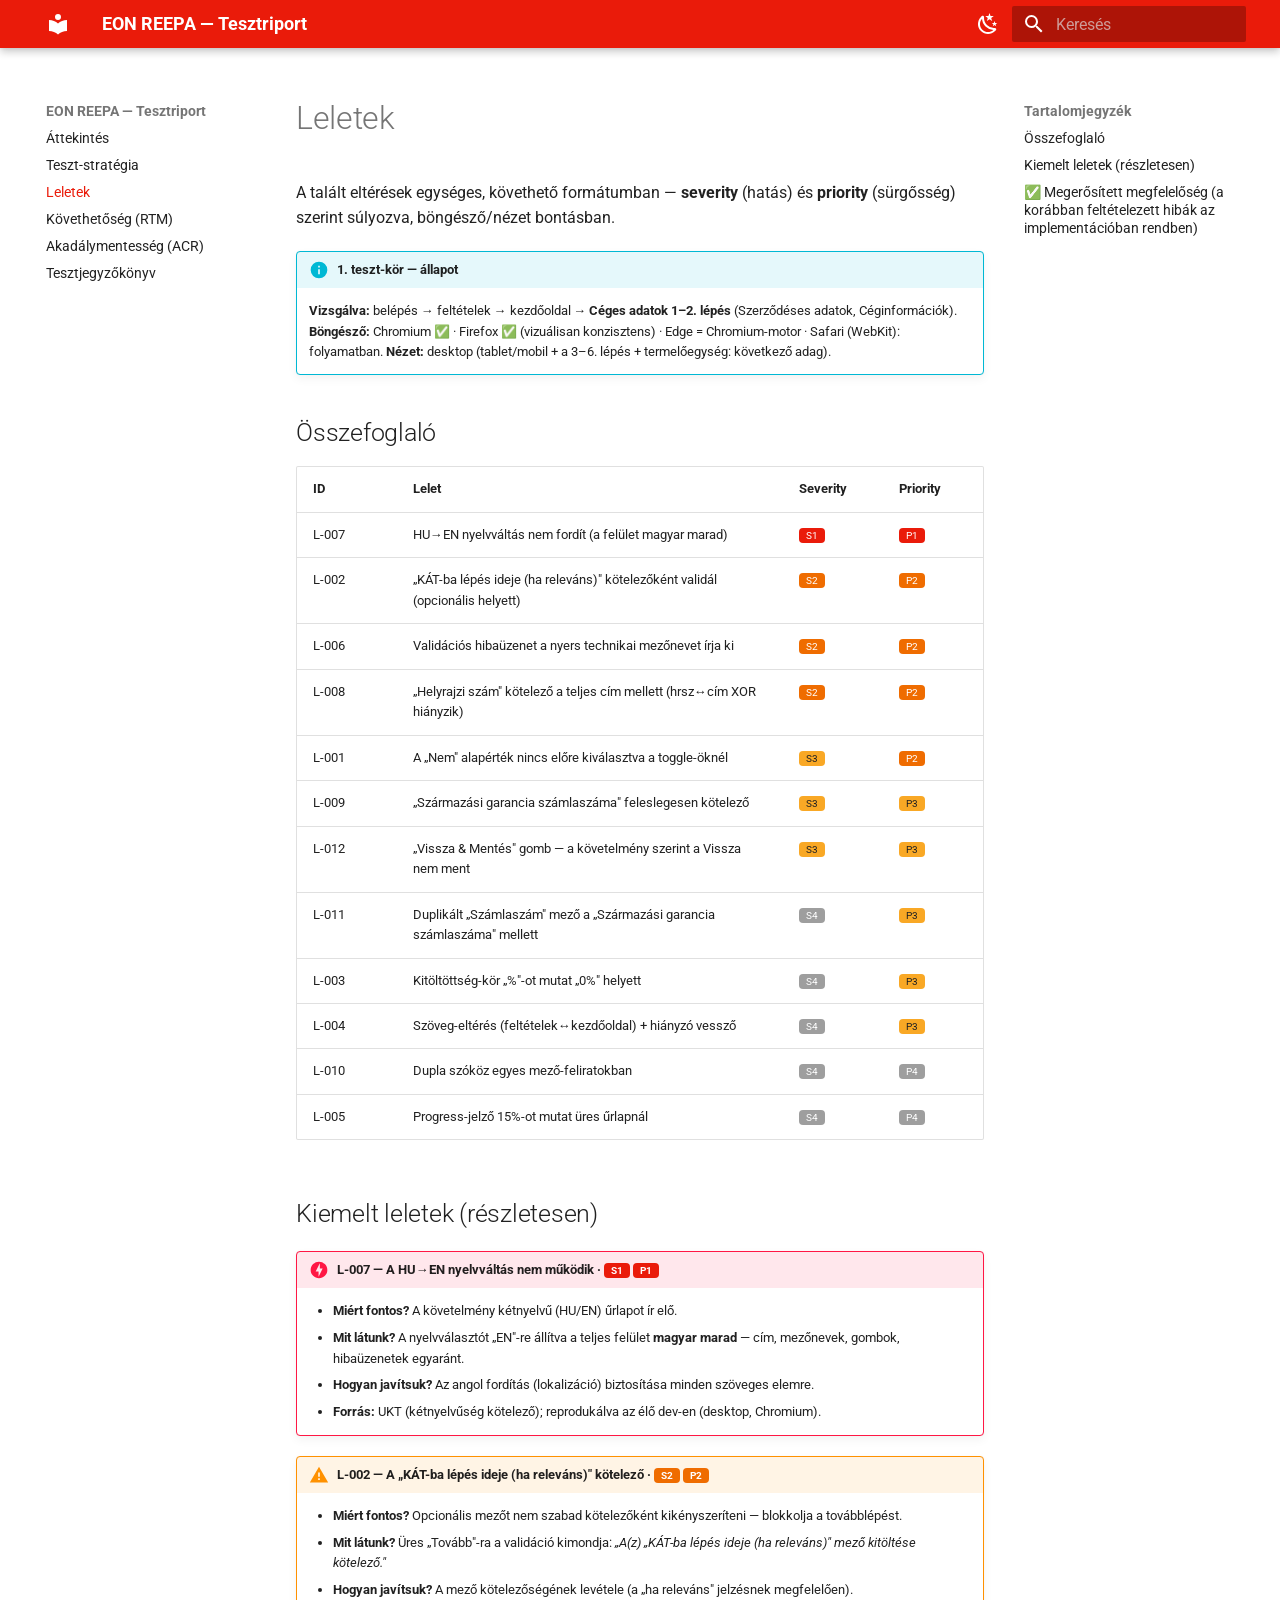
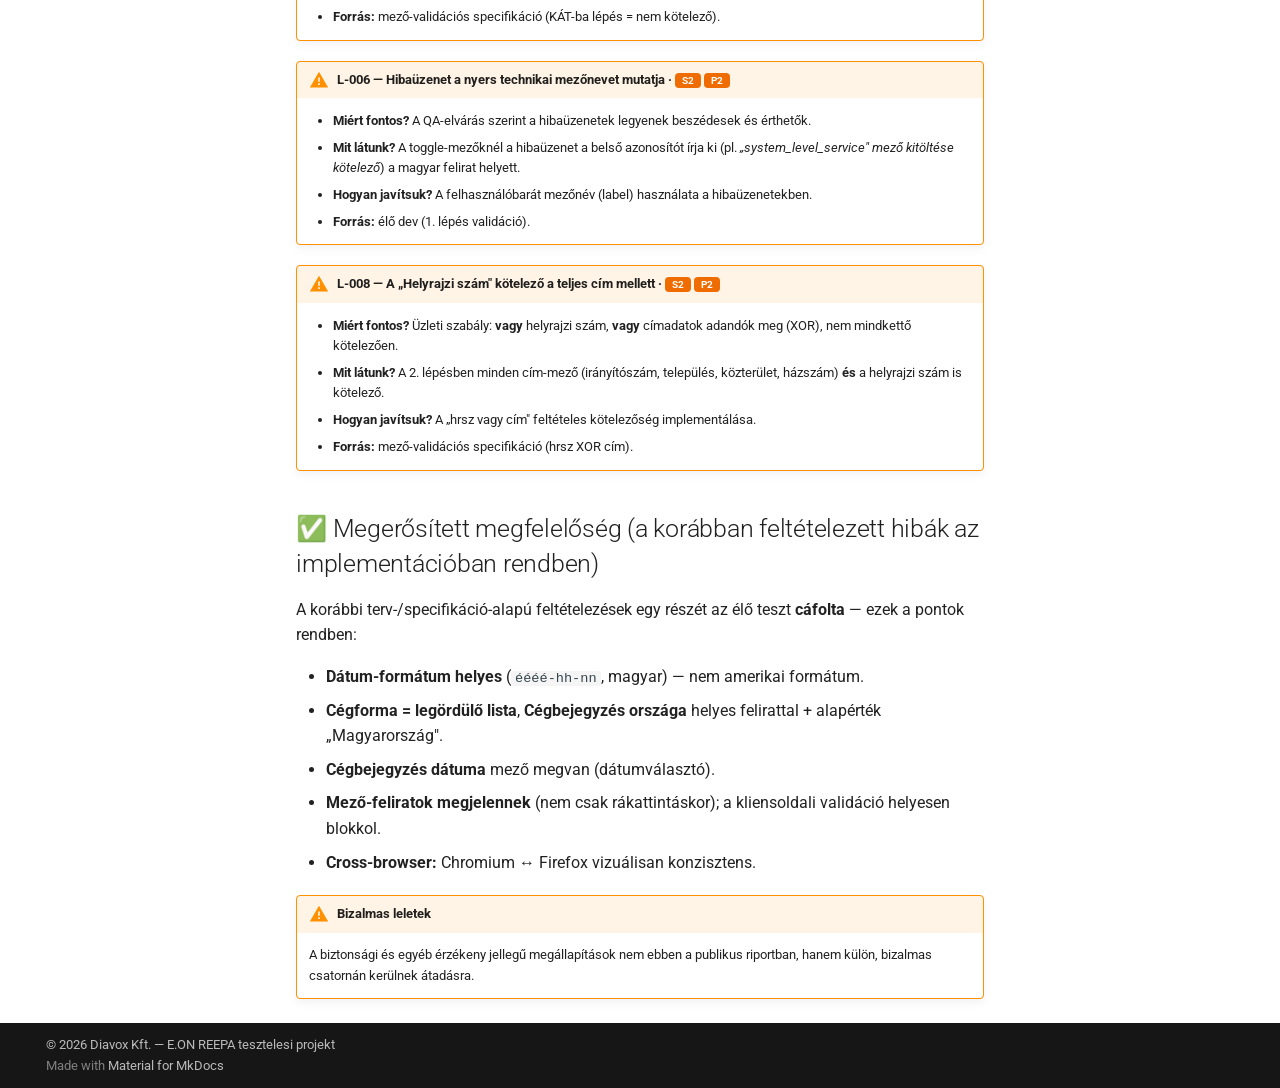
==== commit cc968e0c: "Deployed 637ad5a to 0.1 with MkDocs 1.6.1 and mike 2.2.0" ====
--- a/0.1/leletek/index.html
+++ b/0.1/leletek/index.html
@@ -358,10 +358,10 @@
     <ul class="md-nav__list" data-md-component="toc" data-md-scrollfix>
       
         <li class="md-nav__item">
-  <a href="#lelet-formatum" class="md-nav__link">
+  <a href="#osszefoglalo" class="md-nav__link">
     <span class="md-ellipsis">
       
-        Lelet-formátum
+        Összefoglaló
       
     </span>
   </a>
@@ -369,10 +369,21 @@
 </li>
       
         <li class="md-nav__item">
-  <a href="#osszefoglalo" class="md-nav__link">
+  <a href="#kiemelt-leletek-reszletesen" class="md-nav__link">
     <span class="md-ellipsis">
       
-        Összefoglaló
+        Kiemelt leletek (részletesen)
+      
+    </span>
+  </a>
+  
+</li>
+      
+        <li class="md-nav__item">
+  <a href="#megerositett-megfeleloseg-a-korabban-feltetelezett-hibak-az-implementacioban-rendben" class="md-nav__link">
+    <span class="md-ellipsis">
+      
+        ✅ Megerősített megfelelőség (a korábban feltételezett hibák az implementációban rendben)
       
     </span>
   </a>
@@ -495,10 +506,10 @@
     <ul class="md-nav__list" data-md-component="toc" data-md-scrollfix>
       
         <li class="md-nav__item">
-  <a href="#lelet-formatum" class="md-nav__link">
+  <a href="#osszefoglalo" class="md-nav__link">
     <span class="md-ellipsis">
       
-        Lelet-formátum
+        Összefoglaló
       
     </span>
   </a>
@@ -506,10 +517,21 @@
 </li>
       
         <li class="md-nav__item">
-  <a href="#osszefoglalo" class="md-nav__link">
+  <a href="#kiemelt-leletek-reszletesen" class="md-nav__link">
     <span class="md-ellipsis">
       
-        Összefoglaló
+        Kiemelt leletek (részletesen)
+      
+    </span>
+  </a>
+  
+</li>
+      
+        <li class="md-nav__item">
+  <a href="#megerositett-megfeleloseg-a-korabban-feltetelezett-hibak-az-implementacioban-rendben" class="md-nav__link">
+    <span class="md-ellipsis">
+      
+        ✅ Megerősített megfelelőség (a korábban feltételezett hibák az implementációban rendben)
       
     </span>
   </a>
@@ -534,54 +556,147 @@
 
 
 <h1 id="leletek">Leletek<a class="headerlink" href="#leletek" title="Permanent link">&para;</a></h1>
-<p>A talált eltérések egységes, követhető formátumban. Minden lelet <strong>bizonyítékkal</strong> (képernyőkép / reprodukciós lépések) és <strong>súlyozással</strong> dokumentált.</p>
-<h2 id="lelet-formatum">Lelet-formátum<a class="headerlink" href="#lelet-formatum" title="Permanent link">&para;</a></h2>
-<p>Minden lelet az alábbi négy blokkból áll:</p>
-<ol>
-<li><strong>Miért fontos? Mit jelent?</strong> — a vizsgált szempont és jelentősége</li>
-<li><strong>Mit látunk a felületen?</strong> — a konkrét megfigyelés (képernyő, reprodukció, bizonyíték)</li>
-<li><strong>Hogyan javítsuk?</strong> — javasolt megoldás</li>
-<li><strong>Forrás</strong> — a követelmény/terv hivatkozás</li>
-</ol>
-<p>…kiegészítve: <strong>réteg · severity · priority · böngésző/nézet · státusz</strong>.</p>
-<div class="admonition example">
-<p class="admonition-title">Lelet-sablon</p>
-<p><strong>[L-000] Lelet címe</strong> — <span class="sev-s3">S3</span> <span class="prio-p3">P3</span> · <em>réteg</em> · <em>böngésző/nézet</em></p>
-<ul>
-<li><strong>Miért fontos?</strong> …</li>
-<li><strong>Mit látunk?</strong> … <em>(képernyőkép)</em></li>
-<li><strong>Hogyan javítsuk?</strong> …</li>
-<li><strong>Forrás:</strong> …</li>
-</ul>
+<p>A talált eltérések egységes, követhető formátumban — <strong>severity</strong> (hatás) és <strong>priority</strong> (sürgősség) szerint súlyozva, böngésző/nézet bontásban.</p>
+<div class="admonition info">
+<p class="admonition-title">1. teszt-kör — állapot</p>
+<p><strong>Vizsgálva:</strong> belépés → feltételek → kezdőoldal → <strong>Céges adatok 1–2. lépés</strong> (Szerződéses adatok, Céginformációk).
+<strong>Böngésző:</strong> Chromium ✅ · Firefox ✅ (vizuálisan konzisztens) · Edge = Chromium-motor · Safari (WebKit): folyamatban.
+<strong>Nézet:</strong> desktop (tablet/mobil + a 3–6. lépés + termelőegység: következő adag).</p>
 </div>
 <h2 id="osszefoglalo">Összefoglaló<a class="headerlink" href="#osszefoglalo" title="Permanent link">&para;</a></h2>
 <table>
 <thead>
 <tr>
+<th>ID</th>
 <th>Lelet</th>
-<th>Réteg</th>
 <th>Severity</th>
 <th>Priority</th>
-<th>Státrusz</th>
 </tr>
 </thead>
 <tbody>
 <tr>
-<td><em>(az első teszt-kör után töltődik)</em></td>
-<td></td>
-<td></td>
-<td></td>
-<td></td>
+<td>L-007</td>
+<td>HU→EN nyelvváltás nem fordít (a felület magyar marad)</td>
+<td><span class="sev-s1">S1</span></td>
+<td><span class="prio-p1">P1</span></td>
+</tr>
+<tr>
+<td>L-002</td>
+<td>„KÁT-ba lépés ideje (ha releváns)" kötelezőként validál (opcionális helyett)</td>
+<td><span class="sev-s2">S2</span></td>
+<td><span class="prio-p2">P2</span></td>
+</tr>
+<tr>
+<td>L-006</td>
+<td>Validációs hibaüzenet a nyers technikai mezőnevet írja ki</td>
+<td><span class="sev-s2">S2</span></td>
+<td><span class="prio-p2">P2</span></td>
+</tr>
+<tr>
+<td>L-008</td>
+<td>„Helyrajzi szám" kötelező a teljes cím mellett (hrsz↔cím XOR hiányzik)</td>
+<td><span class="sev-s2">S2</span></td>
+<td><span class="prio-p2">P2</span></td>
+</tr>
+<tr>
+<td>L-001</td>
+<td>A „Nem" alapérték nincs előre kiválasztva a toggle-öknél</td>
+<td><span class="sev-s3">S3</span></td>
+<td><span class="prio-p2">P2</span></td>
+</tr>
+<tr>
+<td>L-009</td>
+<td>„Származási garancia számlaszáma" feleslegesen kötelező</td>
+<td><span class="sev-s3">S3</span></td>
+<td><span class="prio-p3">P3</span></td>
+</tr>
+<tr>
+<td>L-012</td>
+<td>„Vissza &amp; Mentés" gomb — a követelmény szerint a Vissza nem ment</td>
+<td><span class="sev-s3">S3</span></td>
+<td><span class="prio-p3">P3</span></td>
+</tr>
+<tr>
+<td>L-011</td>
+<td>Duplikált „Számlaszám" mező a „Származási garancia számlaszáma" mellett</td>
+<td><span class="sev-s4">S4</span></td>
+<td><span class="prio-p3">P3</span></td>
+</tr>
+<tr>
+<td>L-003</td>
+<td>Kitöltöttség-kör „%"-ot mutat „0%" helyett</td>
+<td><span class="sev-s4">S4</span></td>
+<td><span class="prio-p3">P3</span></td>
+</tr>
+<tr>
+<td>L-004</td>
+<td>Szöveg-eltérés (feltételek↔kezdőoldal) + hiányzó vessző</td>
+<td><span class="sev-s4">S4</span></td>
+<td><span class="prio-p3">P3</span></td>
+</tr>
+<tr>
+<td>L-010</td>
+<td>Dupla szóköz egyes mező-feliratokban</td>
+<td><span class="sev-s4">S4</span></td>
+<td><span class="prio-p4">P4</span></td>
+</tr>
+<tr>
+<td>L-005</td>
+<td>Progress-jelző 15%-ot mutat üres űrlapnál</td>
+<td><span class="sev-s4">S4</span></td>
+<td><span class="prio-p4">P4</span></td>
 </tr>
 </tbody>
 </table>
-<div class="admonition note">
-<p class="admonition-title">Állapot</p>
-<p>A leletek az <strong>első teszt-kör</strong> során kerülnek ide, az élő dev-környezeten végzett vizsgálat alapján.</p>
+<h2 id="kiemelt-leletek-reszletesen">Kiemelt leletek (részletesen)<a class="headerlink" href="#kiemelt-leletek-reszletesen" title="Permanent link">&para;</a></h2>
+<div class="admonition danger">
+<p class="admonition-title">L-007 — A HU→EN nyelvváltás nem működik · <span class='sev-s1'>S1</span> <span class='prio-p1'>P1</span></p>
+<ul>
+<li><strong>Miért fontos?</strong> A követelmény kétnyelvű (HU/EN) űrlapot ír elő.</li>
+<li><strong>Mit látunk?</strong> A nyelvválasztót „EN"-re állítva a teljes felület <strong>magyar marad</strong> — cím, mezőnevek, gombok, hibaüzenetek egyaránt.</li>
+<li><strong>Hogyan javítsuk?</strong> Az angol fordítás (lokalizáció) biztosítása minden szöveges elemre.</li>
+<li><strong>Forrás:</strong> UKT (kétnyelvűség kötelező); reprodukálva az élő dev-en (desktop, Chromium).</li>
+</ul>
 </div>
 <div class="admonition warning">
+<p class="admonition-title">L-002 — A „KÁT-ba lépés ideje (ha releváns)" kötelező · <span class='sev-s2'>S2</span> <span class='prio-p2'>P2</span></p>
+<ul>
+<li><strong>Miért fontos?</strong> Opcionális mezőt nem szabad kötelezőként kikényszeríteni — blokkolja a továbblépést.</li>
+<li><strong>Mit látunk?</strong> Üres „Tovább"-ra a validáció kimondja: <em>„A(z) „KÁT-ba lépés ideje (ha releváns)" mező kitöltése kötelező."</em></li>
+<li><strong>Hogyan javítsuk?</strong> A mező kötelezőségének levétele (a „ha releváns" jelzésnek megfelelően).</li>
+<li><strong>Forrás:</strong> mező-validációs specifikáció (KÁT-ba lépés = nem kötelező).</li>
+</ul>
+</div>
+<div class="admonition warning">
+<p class="admonition-title">L-006 — Hibaüzenet a nyers technikai mezőnevet mutatja · <span class='sev-s2'>S2</span> <span class='prio-p2'>P2</span></p>
+<ul>
+<li><strong>Miért fontos?</strong> A QA-elvárás szerint a hibaüzenetek legyenek beszédesek és érthetők.</li>
+<li><strong>Mit látunk?</strong> A toggle-mezőknél a hibaüzenet a belső azonosítót írja ki (pl. <em>„system_level_service" mező kitöltése kötelező</em>) a magyar felirat helyett.</li>
+<li><strong>Hogyan javítsuk?</strong> A felhasználóbarát mezőnév (label) használata a hibaüzenetekben.</li>
+<li><strong>Forrás:</strong> élő dev (1. lépés validáció).</li>
+</ul>
+</div>
+<div class="admonition warning">
+<p class="admonition-title">L-008 — A „Helyrajzi szám" kötelező a teljes cím mellett · <span class='sev-s2'>S2</span> <span class='prio-p2'>P2</span></p>
+<ul>
+<li><strong>Miért fontos?</strong> Üzleti szabály: <strong>vagy</strong> helyrajzi szám, <strong>vagy</strong> címadatok adandók meg (XOR), nem mindkettő kötelezően.</li>
+<li><strong>Mit látunk?</strong> A 2. lépésben minden cím-mező (irányítószám, település, közterület, házszám) <strong>és</strong> a helyrajzi szám is kötelező.</li>
+<li><strong>Hogyan javítsuk?</strong> A „hrsz vagy cím" feltételes kötelezőség implementálása.</li>
+<li><strong>Forrás:</strong> mező-validációs specifikáció (hrsz XOR cím).</li>
+</ul>
+</div>
+<h2 id="megerositett-megfeleloseg-a-korabban-feltetelezett-hibak-az-implementacioban-rendben">✅ Megerősített megfelelőség (a korábban feltételezett hibák az implementációban rendben)<a class="headerlink" href="#megerositett-megfeleloseg-a-korabban-feltetelezett-hibak-az-implementacioban-rendben" title="Permanent link">&para;</a></h2>
+<p>A korábbi terv-/specifikáció-alapú feltételezések egy részét az élő teszt <strong>cáfolta</strong> — ezek a pontok rendben:</p>
+<ul>
+<li><strong>Dátum-formátum helyes</strong> (<code>éééé-hh-nn</code>, magyar) — nem amerikai formátum.</li>
+<li><strong>Cégforma = legördülő lista</strong>, <strong>Cégbejegyzés országa</strong> helyes felirattal + alapérték „Magyarország".</li>
+<li><strong>Cégbejegyzés dátuma</strong> mező megvan (dátumválasztó).</li>
+<li><strong>Mező-feliratok megjelennek</strong> (nem csak rákattintáskor); a kliensoldali validáció helyesen blokkol.</li>
+<li><strong>Cross-browser:</strong> Chromium ↔ Firefox vizuálisan konzisztens.</li>
+</ul>
+<div class="admonition warning">
 <p class="admonition-title">Bizalmas leletek</p>
-<p>A <strong>biztonsági</strong> és egyéb érzékeny jellegű megállapítások <strong>nem</strong> ebben a publikus riportban, hanem külön, bizalmas csatornán kerülnek átadásra a megrendelőnek és a fejlesztőnek.</p>
+<p>A biztonsági és egyéb érzékeny jellegű megállapítások nem ebben a publikus riportban, hanem külön, bizalmas csatornán kerülnek átadásra.</p>
 </div>
 
 
